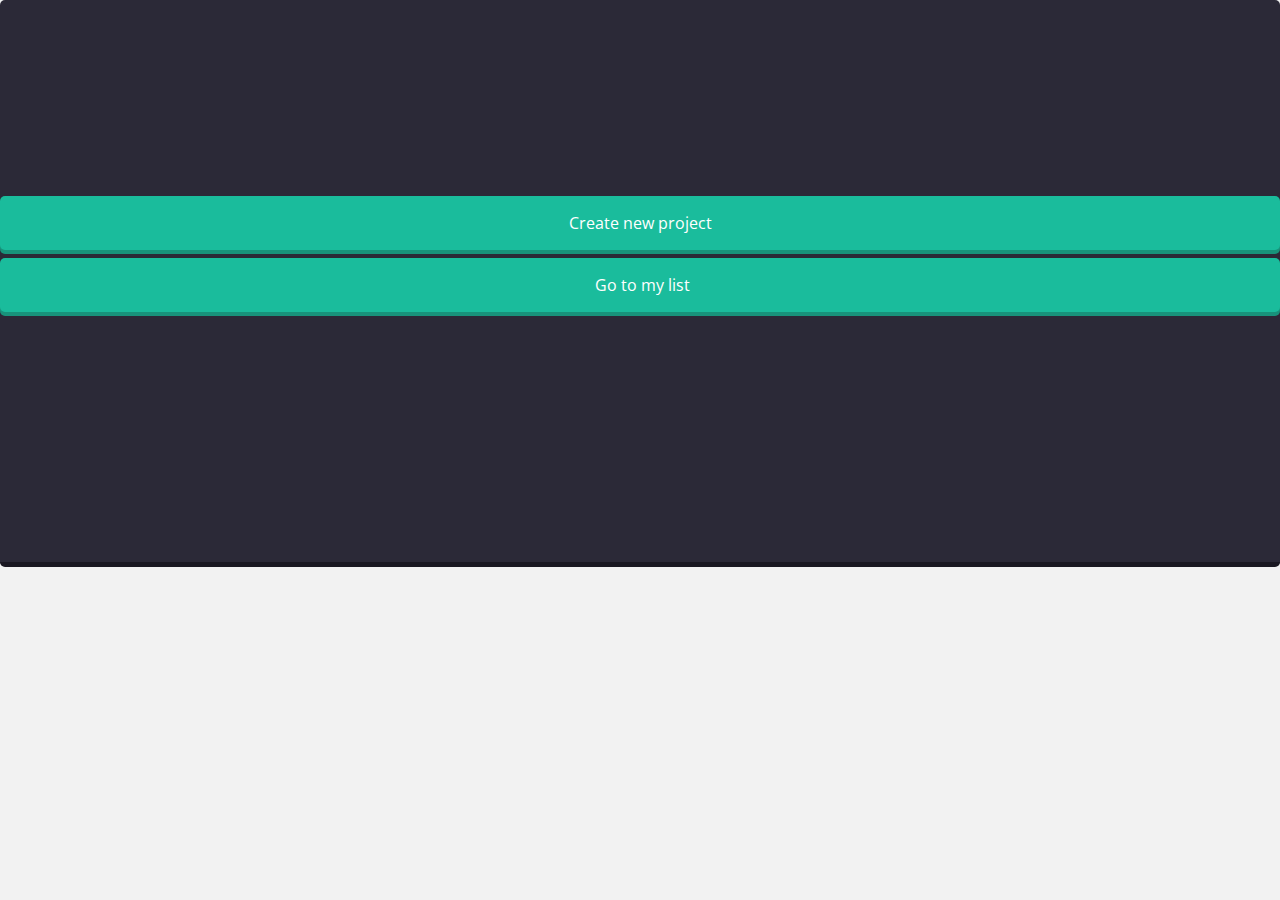
==== choose.html @ d9c46e06 "Update choose.html" ====
<!--
Author: W3layouts
Author URL: http://w3layouts.com
License: Creative Commons Attribution 3.0 Unported
License URL: http://creativecommons.org/licenses/by/3.0/
-->
<!DOCTYPE HTML>
<html>
        <head>
                <title>Tempo run</title>
                <link href="css/style.css" rel="stylesheet" type="text/css" media="all" />
                <script src="http://ajax.googleapis.com/ajax/libs/jquery/1.8.3/jquery.min.js"></script>
                <link href='http://fonts.googleapis.com/css?family=Open+Sans' rel='stylesheet' type='text/css'>
                 <meta name="viewport" content="width=device-width, initial-scale=1">
                 <link rel="stylesheet" href="css/jquery.sidr.light.css">
                 <script type="application/x-javascript"> addEventListener("load", function() { setTimeout(hideURLbar, 0); }, false); function hideURLbar(){ window.scrollTo(0,1); } </script>
                 </script>
                  <link rel="stylesheet" href="css/style.css">
                 <script src="js/jquery.sidr.min.js"></script>
                 <script type="text/javascript" src="js/login.js"></script>
                  <!----Calender -------->
                  <link rel="stylesheet" href="css/clndr.css" type="text/css" />
                  <script src="js/underscore-min.js"></script>
                  <script src= "js/moment-2.2.1.js"></script>
                  <script src="js/clndr.js"></script>
                  <script src="js/site.js"></script>
                  <!----End Calender -------->
                  <!----images-text-sliedr---->
                 <link rel="stylesheet" href="css/responsiveslides.css">
                <script src="js/responsiveslides.min.js"></script>
                  <script>
                    // You can also use "$(window).load(function() {"
                            $(function () {
                              // Slideshow 1
                              $("#slider1").responsiveSlides({
                                maxwidth: 1600,
                                speed: 600
                              });
                        });
                  </script>
                  <!---starrt-bx-slider---->
                  <!-- bxSlider Javascript file -->
                        <script src="js/jquery.bxslider.min.js"></script>
                        <!-- bxSlider CSS file -->
                        <link href="css/jquery.bxslider.css" rel="stylesheet" />
                        <script>
                                $(document).ready(function(){
                                          $('.bxslider').bxSlider();
                                });
                        </script>
                        <!----progress-meter---->
                        <script>
                                $(function() {
                                        $(".meter > span").each(function() {
                                                $(this)
                                                        .data("origWidth", $(this).width())
                                                        .width(0)
                                                        .animate({
                                                                width: $(this).data("origWidth")
                                                        }, 1200);
                                        });
                                });
                        </script>
                        <!----//progress-meter---->
                </head>
                
                <body>
                        <!---start-various----->
                      
                                              
                               <div class="various-grids">
                                <div class="various-grids-left">
                                <div class="various-grid accout-login">
                                <div class="buttons">
                                <h2></h2>
                                  <p>&nbsp;</p>
                                               <p>&nbsp;</p>
                                                <p>&nbsp;</p>
                                               <p>&nbsp;</p>
                                               <p>&nbsp;</p>
                                               <p>&nbsp;</p>
                                                <p>&nbsp;</p>
                                <div class="big-buttons">
                                        <div class="big-buttons-col1">
                                                <ul>
                                                        <li><input class="g-btngreen" type="button" value="Create new project" onclick="self.location.href='new.html'"/></li>
                                                        <li><input class="g-btngreen" type="button" value="   Go to my list  "  onclick="self.location.href='record.html'"/></li>
                                                </ul>
                                        </div>
                                         </div>
                                                                 <p>&nbsp;</p> <p>&nbsp;</p> <p>&nbsp;</p>
                                               <p>&nbsp;</p>
                                                <p>&nbsp;</p>
                                               <p>&nbsp;</p>
                                               <p>&nbsp;</p>
                                               <p>&nbsp;</p>
                                                <p>&nbsp;</p>
                                                <p>&nbsp;</p>
                                                <p>&nbsp;</p>
                                                
                                                
                                    
                                </div> </div> </div> </div>
        
                </body>
</html>
---- css/style.css ----
/* reset */
html,body,div,span,applet,object,iframe,h1,h2,h3,h4,h5,h6,p,blockquote,pre,a,abbr,acronym,address,big,cite,code,del,dfn,em,img,ins,kbd,q,s,samp,small,strike,strong,sub,sup,tt,var,b,u,i,dl,dt,dd,ol,nav ul,nav li,fieldset,form,label,legend,table,caption,tbody,tfoot,thead,tr,th,td,article,aside,canvas,details,embed,figure,figcaption,footer,header,hgroup,menu,nav,output,ruby,section,summary,time,mark,audio,video{margin:0;padding:0;border:0;font-size:100%;font:inherit;vertical-align:baseline;}
article, aside, details, figcaption, figure,footer, header, hgroup, menu, nav, section {display: block;}
ol,ul{list-style:none;margin:0px;padding:0px;}
blockquote,q{quotes:none;}
blockquote:before,blockquote:after,q:before,q:after{content:'';content:none;}
table{border-collapse:collapse;border-spacing:0;}
/* start editing from here */
a{text-decoration:none;}
.txt-rt{text-align:right;}/* text align right */
.txt-lt{text-align:left;}/* text align left */
.txt-center{text-align:center;}/* text align center */
.float-rt{float:right;}/* float right */
.float-lt{float:left;}/* float left */
.clear{clear:both;}/* clear float */
.pos-relative{position:relative;}/* Position Relative */
.pos-absolute{position:absolute;}/* Position Absolute */
.vertical-base{	vertical-align:baseline;}/* vertical align baseline */
.vertical-top{	vertical-align:top;}/* vertical align top */
nav.vertical ul li{	display:block;}/* vertical menu */
nav.horizontal ul li{	display: inline-block;}/* horizontal menu */
img{max-width:100%;}
/*end reset*/
body{
	font-family: 'Open Sans', sans-serif;
	background:#F2F2F2;
}
/*---start-wrap-----*/
.wrap{
	padding:0 10px;
}
.wrap input[type="text"],input[type="button"],input[type="submit"]{
	-webkit-appearance:none;
}
/*----start-title------*/
.title{
	text-align: center;
	margin-top: -2.2em;
	margin-left: 1em;
}
.title h1{
	font-size:1em;
	color: #2B2937;
	margin:0.5em;
	font-weight: 400;
}
/*---start-header-----*/
/*---start-frist-nav----*/
.frist-top-nav ul li{
	display: inline-block;
	float: left;
}
#mobile-header {
     display: block;
     margin-top: 0.5em;
   }
.frist-top-nav ul li a{
	color: #9095AA;
	padding:0.9em 1.5em;
	display: block;
	-webkit-transition: all 0.5s ease-in-out;
	-moz-transition: all 0.5s ease-in-out;
	-o-transition: all 0.5s ease-in-out;
	transition: all 0.5s ease-in-out;
}
.qurter-icon1{
	background: url(../images/imgs-sprit.png) no-repeat -36px -11px;
	width: 32px;
	height: 32px;
	display: inline-block;
	vertical-align: middle;
}
.mess-icon1{
	background: url(../images/imgs-sprit.png) no-repeat 4px -11px;
	width: 32px;
	height: 32px;
	display: inline-block;
	vertical-align: middle;
	margin-right: 3px;
}
.bref-icon1{
	background: url(../images/imgs-sprit.png) no-repeat -67px -11px;
	width: 32px;
	height: 32px;
	display: inline-block;
	vertical-align: middle;
	margin-right: 3px;
}
.c1{
	background: url(../images/imgs-sprit.png) no-repeat -100px 3px #FFF;
	width: 43px;
	height: 43px;
	display: inline-block;
	vertical-align: middle;
	margin-right: 3px;
	border: 2px solid #fff;
}
.menu .profile_img {
	margin-top: 3px;
}
.sub-menu ul li a{
	margin-right:3px;
}
.frist-top-nav{
	float: left;
}
.frist-top-nav ul li:first-child a{
	border-top-left-radius: 5px;
	-webkit-border-top-left-radius: 5px;
	-moz-border-top-left-radius: 5px;
	-o-border-top-left-radius: 5px;
	border-bottom-left-radius: 5px;
	-webkit-border-bottom-left-radius: 5px;
	-moz-border-bottom-left-radius: 5px;
	-o-border-bottom-left-radius: 5px;
}
.top-nav-right{
	float:right;
}
#navigation {
	background: #2B2937;
	border-radius: 5px;
	-webkit-border-radius: 5px;
	-moz-border-radius: 5px;
	-o-border-radius: 5px;
	position: relative;
	border-bottom: 3px solid #1A1822;
}
#navigation h1{
	font-family: 'Open Sans', sans-serif;
	color: #2B2937;
}
.frist-top-nav li.active a,.frist-top-nav li a:hover {
	background: #394264;
	color: #fff;
}
.mess{
	position: relative;
}
.frist-top-nav li a label{
	position: absolute;
	top:5px;
	right:9px;
	color: #FFF;
	background: #F02148;
	padding: 1px 0px 5px 7px;
	width: 13px;
	height:13px;
	border-radius: 0.8em;
	font-size: 0.8em;
	-webkit-border-radius: 0.8em;
	-moz-border-radius: 0.8em;
	-o-border-radius: 0.8em;
}
/********* profile details **********/
.profile_details{
	float:right;
	margin:0px 25px;
}
/*-------LOGIN STARTS HERE -------*/
#loginContainer {
    position:relative;
    float:left;
    padding-right:10px;
    padding-top: 19px;
}
/* Login Button */
#loginButton { 
    display:inline-block;  
    position:relative;
    z-index:30;
    cursor:pointer;
}
/* Login Button Text */
#loginButton span {
    color:#FFF; 
    font-size:1em; 
    background:url(../images/loginArrow.png) no-repeat 26px 8px;
    display:block;
    padding: 0 30px 0 0;
    font-family: 'Open Sans', sans-serif;

}
#loginButton.active span {
    background-position:26px -20px;
}
/* Login Box */
#loginBox {
    position:absolute;
    top:53px;
    right:10px;
    display:none;
    z-index:1;
}
/* Login Form */
#loginForm {
    width:200px; 
    background:#394264;
    border-radius:5px;
    -webkit-border-radius:5px;
    border-radius:5px;
    border-radius:5px;
    position:relative;
}
#loginForm:after {
	content: '';
	position: absolute;
	right: 40px;
	top: -6px;
	border-left: 6px solid rgba(0, 0, 0, 0);
	border-right: 6px solid rgba(0, 0, 0, 0);
	border-bottom: 6px solid #394264;
}
fieldset#body {
    padding:15px;
}
.profile_img{
	float:right;
}
.profile_img img{
	display:block;
	border-radius:3em;
	-webkit-border-radius:3em;
	-moz-border-radius:3em;
	-o-border-radius:3em;
	border:3px solid #50597b;
}

/*---//End-frist-nav----*/
/*---start-top-nav----*/
	.menu, .menu ul {
		margin: 0;
		padding: 0;
		list-style: none;
		font-family: 'Open Sans', sans-serif;
		font-weight:400;
	}
	.top-menu {
		background: #2DA5DA;
		border: 1px solid rgba(95, 95, 95, 0.08);
		border-radius: 0.1em;
		margin-bottom: 1.8%;
	}
	.top-left-grid{
		float: left;
		width: 63%;
	}
	.menu:before,
	.menu:after {
		content: "";
		display: table;
	}
	
	.menu:after {
		clear: both;
	}
	
	.menu {
		zoom:1;
	}
	
	.menu li {
		float: left;
		position: relative;
		border-right: 1px ridge #46B9EC;
	}
	.menu li:last-child{
		border-right:none;
	}
	.menu a {
		float: left;
		color: #010613;
		text-transform: uppercase;
		font-size:0.875em;
		text-decoration: none;
		-webkit-transition: all 0.5s ease-out;
		-moz-transition: all 0.5s ease-out;
		-ms-transition: all 0.5s ease-out;
		-o-transition: all 0.5s ease-out;
		transition: all 0.5s ease-out;
	}
	
	.menu li:hover > a {
		color: #fafafa;
	}
	
	*html .menu li a:hover { /* IE6 only */
		color: #fafafa;
	}
	
	.menu ul {
		margin: 20px 0 0 0;
		_margin: 0;
		opacity: 0;
		visibility: hidden;
		position: absolute;
		top: 82px;
		z-index: 1;
		right: -23px;
		background: #323757;
		-webkit-transition: all .2s ease-in-out;
		-moz-transition: all .2s ease-in-out;
		-ms-transition: all .2s ease-in-out;
		-o-transition: all .2s ease-in-out;
		transition: all .2s ease-in-out;
		-webkit-border-radius: 5px;
		-moz-border-radius: 5px;
		-o-border-radius: 5px;
		border-bottom: 3px solid #1A1822;
	}

	.menu li:hover > ul {
		opacity: 1;
		visibility: visible;
		margin: 0;
	}
	
	.menu ul ul {
		top: 6px;
		left: 158px;
		margin: 0 0 0 20px;
		border-radius: 5px;
		-webkit-border-radius: 5px;
		-moz-border-radius: 5px;
		-o-border-radius: 5px;
	}
	
	.menu ul li {
		float: none;
		display: block;
		border: 0;
	}
	.menu ul li:first-child{
		border-top:none;
	}
	.menu ul li:first-child a{
		border-top-left-radius: 5px;
		-webkit-border-top-left-radius: 5px;
		-moz-border-top-left-radius: 5px;
		-o-border-top-left-radius: 5px;
	}
	.menu ul li:last-child {   
		-moz-box-shadow: none;
		-webkit-box-shadow: none;
		box-shadow: none;    
	}
	.sub-menu ul li a{
		background: #323757;
		font-size: 0.8em;
		font-weight:bold;
	}
	.sub-menu ul li a span{
		margin-right:3px;
	}
	.menu ul a {    
		padding: 8px 15px;
		width: 108px;
		_height: 10px; /*IE6 only*/
		display: block;
		white-space: nowrap;
		float: none;
		text-transform: none;
	}
	
	.menu ul a:hover {
		background: #394165;
		color:#FFF;
	}
	
	.menu ul li:first-child > a {
	}
	.active-icon{
		display: block;
	}
	.menu ul li:first-child > a:after {
		content: '';
		position: absolute;
		left: 80px;
		top: -6px;
		border-left: 10px solid transparent;
		border-right:10px solid transparent;
		border-bottom:10px solid #323757;
	}
	
	.menu ul ul li:first-child a:after {
		left: -100px;
		top: 50%;
		margin-top: -6px;
		border-left: 0;	
		border-bottom:20px solid transparent;
		border-top: 20px solid transparent;
		border-right:20px solid #323757;
	}
	
	.menu ul li:first-child a:hover:after {
		border-bottom-color:#323757; 
	}
	
	.menu ul ul li:first-child a:hover:after {
		border-right-color: #323757; 
		border-bottom-color: transparent; 	
	}
	
	.menu ul li:last-child > a {
		-moz-border-radius: 0 0 3px 3px;
		-webkit-border-radius: 0 0 3px 3px;
		border-radius: 0 0 3px 3px;
	}
	
	/* Mobile */
	.menu-trigger {
		display: none;
	}
	.sub-menu img{
		border:none;
		display:inline-block;
		vertical-align:middle;
	}
	.sub-menu li a{
		color:#9095AA;
	}
	.active-icon{
		padding:3px;
		border-radius: 3em;
		-webkit-border-radius: 3em;
		-moz-border-radius: 3em;
		-o-border-radius: 3em;
		margin-top: 0.3em;
	}
	
/*---start-top-menus-----*/
.top-menus h1,.buttons h2,.check-radio-progress h2,.input-boxs h3,.text-image-carousel h3,.message-status h3,.various-grids h3,.payment-prices h3,.blog-comments-news h3,.modal-window h3,.heading-paragraphs-heading h3,.icons-list h3{
	font-size: 1.2em;
	margin: 0.5em 0;
}
/*---start-top-nav2-----*/
.top-nav2 ul li{
	display:block;
}
.top-nav2{
	width: 100%;
	background: #2B2937;
	border-radius: 5px;
	-webkit-border-radius: 5px;
	-moz-border-radius: 5px;
	-o-border-radius: 5px;
	position: relative;
	margin-top: 1.8%;
}
.top-nav2 ul li a{
	color: #9095AA;
	padding: 0.8em 1em;
	font-size:0.875em;
	display: block;
	-webkit-transition: all 0.5s ease-in-out;
	-moz-transition: all 0.5s ease-in-out;
	-o-transition: all 0.5s ease-in-out;
	transition: all 0.5s ease-in-out;
}
.top-nav2 ul li:first-child a{
	border-top-left-radius: 5px;
	-webkit-border-top-left-radius: 5px;
	-moz-border-top-left-radius: 5px;
	-o-border-top-left-radius: 5px;
	border-bottom-left-radius: 5px;
	-webkit-border-bottom-left-radius: 5px;
	-moz-border-bottom-left-radius: 5px;
	-o-border-bottom-left-radius: 5px;
}
.top-nav2 ul li:last-child a{
	border-top-right-radius: 5px;
	-webkit-border-top-right-radius: 5px;
	-moz-border-top-right-radius: 5px;
	-o-border-top-right-radius: 5px;
	border-bottom-right-radius: 5px;
	-webkit-border-bottom-right-radius: 5px;
	-moz-border-bottom-right-radius: 5px;
	-o-border-bottom-right-radius: 5px;
}
.top-nav2 li.active a, .top-nav2 li a:hover {
	background: #394264;
	color: #fff;
}
/*! Freebie Structure */
.top-nav3 {
	margin-top: 1.5em;
}
	ul.menu3
	{
		background: #2B2937;
		border-radius: 5px;
		-webkit-border-radius: 5px;
		-moz-border-radius: 5px;
		-o-border-radius: 5px;
		position: relative;
	}

	ul.menu3 li:first-child
	{
		-webkit-border-top-left-radius: 3px;
		-webkit-border-bottom-left-radius: 3px;
		-moz-border-radius-topleft: 3px;
		-moz-border-radius-bottomleft: 3px;
		border-top-left-radius: 3px;
		border-bottom-left-radius: 3px;
	}
	ul.menu3 li:last-child a
	{
		-webkit-border-top-right-radius: 3px;
		-webkit-border-bottom-right-radius: 3px;
		-moz-border-radius-topright: 3px;
		-moz-border-radius-bottomright: 3px;
		border-top-right-radius: 3px;
		border-bottom-right-radius: 3px;
	}

	ul.menu3 li
	{
		float: left;
		margin: 0;
		position: relative;
		/* Gradient */
		background:#2B2937; /* Old browsers */
	}
	ul.menu3 li:last-child{
		-webkit-border-top-right-radius: 5px;
		-webkit-border-bottom-right-radius: 5px;
		-moz-border-radius-topright: 5px;
		-moz-border-radius-bottomright: 5px;
		border-top-right-radius: 5px;
		border-bottom-right-radius: 3px;
	}
	ul.menu3 li span:not(.arrow)
	{
		display: table;
		padding: 10px 1em 8px 2em;
	}
	ul.menu3 li:first-child span:not(.arrow)
	{
		padding-left: 17px;
	}
	ul.menu3 li.active{
		background:#394264;
		border-bottom: 4px solid #252C45;
	}
	ul.menu3 li.active:hover{
		background:#2B2937;
	}
	ul.menu3 li:last-child span:not(.arrow)
	{
		display: table;
		padding: 17px;
		padding-left: 37px;
	}

	ul.menu3 li .arrow
	{
		position: absolute;
		top: 0;
		right: -23px;
		display: block;
		background: url(../images/imgs-sprit.png) no-repeat -0px -58px;
		width: 23px;
		height: 37px;
		z-index: 5;
	}
	ul.menu3 li a
	{
		color: #9095AA;
		font-size: 0.875em;
	}
		/* Mouse Events */
		ul.menu3 li:hover
		{
			color: #fff;
			background: #394264;
		}
		ul.menu3 li:active
		{
			background: #394264;
			color: #fff;
		}
		ul.menu3 li:hover .arrow
		{
			background: url(../images/imgs-sprit.png) no-repeat -0px -96px;
		}
		ul.menu3 li:active .arrow
		{
			background: url(../images/imgs-sprit.png) no-repeat -0px -96px;
		}
/*---start-top-nav4-----*/
.top-nav4 ul li{
	display:inline-block;
}
.top-nav4 ul li a{
	font-size: 0.875em;
	color: #9095AA;
	-webkit-transition: all 0.5s ease-in-out;
	-moz-transition: all 0.5s ease-in-out;
	-o-transition: all 0.5s ease-in-out;
	transition: all 0.5s ease-in-out;
	font-weight: 400;
}
.top-nav4 ul li a span{
	background: url(../images/imgs-sprit.png) no-repeat -66px -134px;
	height: 20px;
	width: 20px;
	display: inline-block;
}
.top-nav4 li.active a{ 
	background:none;
	color: #F02148;
}
.top-nav4 li a:hover{
	color: #F02148;
} 
.top-nav4 {
	margin: 0.5em 0;
}
/*---End-top-nav4-----*/
/*---start-pagenate-row-----*/
/*---start--left-pagenate-----*/
.left-pagenate {
	width:100%;
	margin-right: 2%;
	background: #2B2937;
	-webkit-border-radius: 5px;
	-moz-border-radius: 5px;
	-o-border-radius: 5px;
}
.left-frist{
	float: left;
	background: #313855;
	border-top-left-radius: 5px;
	border-bottom-left-radius: 5px;
	padding: 10px;
}
.left-frist span{
	background: url(../images/imgs-sprit.png) no-repeat 4px -136px #313855;
	height: 20px;
	width: 20px;
	display: block;
}
.left-pagenate ul li{
	display: inline-block;
	float: left;
	margin: 0 0.34em;
}
.left-pagenate ul{
	margin-top: 0.5em;
	float:left;
	margin: 0px 0.677em;
}
.left-pagenate ul li a{
	display: block;
	color: #9095AA;
	height:25px;
	line-height: 1.9em;
	width: 25px;
	text-align: center;
	font-size:0.875em;
	border-radius:30em;
	-webkit-border-radius:30em;
	-moz-border-radius:30em;
	-o-border-radius:30em;
	margin-top: 0.5em;
	
}
.left-pagenate li.active a ,.left-pagenate li a:hover{
	background: #394264;
	color: #fff;
	border-radius:30em;
	
}
.right-frist{
	float: left;
	background: #313855;
	border-top-right-radius: 5px;
	border-bottom-right-radius: 5px;
	padding: 10px;
}
.right-frist span{
	background: url(../images/imgs-sprit.png) no-repeat -22px -136px #313855;
	height: 20px;
	width: 20px;
	display: block;
}
/*---start--right-pagenate-----*/
.right-pagenate {
	width: 100%;
	margin-right: 0%;
	margin-top:1em;
}
.right-left-frist{
	background:#2B2937;
	border-top-left-radius: 5px;
	border-bottom-left-radius: 5px;
	float: left;
	padding:7px  10px;
	-webkit-border-radius: 5px;
	-moz-border-radius: 5px;
	-o-border-radius: 5px;
	border-bottom: 3px solid #1A1822;
	color: #9095AA;
	-webkit-transition: all 0.5s ease-in-out;
	-moz-transition: all 0.5s ease-in-out;
	-o-transition: all 0.5s ease-in-out;
	transition: all 0.5s ease-in-out;
}
.right-left-frist span{
	background: url(../images/imgs-sprit.png) no-repeat -41px -138px;
	height: 20px;
	width:15px;
	display: inline-block;
	vertical-align: middle;
}
.right-pagenate ul li{
	display: inline-block;
	float: left;
	margin: 0 0.33em;
}
.right-pagenate ul{
	float:left;
	margin: 0 1.5em;
}
.right-pagenate ul li a{
	display: block;
	color: #9095AA;
	padding: 7px 10px;
	background: #2B2937;
	-webkit-border-radius: 5px;
	-moz-border-radius: 5px;
	-o-border-radius: 5px;
	-webkit-transition: all 0.5s ease-in-out;
	-moz-transition: all 0.5s ease-in-out;
	-o-transition: all 0.5s ease-in-out;
	transition: all 0.5s ease-in-out;
}
.right-pagenate li.active a ,.right-pagenate li a:hover{
	background: #394264;
	color: #fff;
}
.right-frist-right{
	background: #2B2937;
	border-top-right-radius: 5px;
	border-bottom-right-radius: 5px;
	float: left;
	padding:7px 10px;
	-webkit-border-radius: 5px;
	-moz-border-radius: 5px;
	-o-border-radius: 5px;
	border-bottom: 3px solid #1A1822;
	color: #9095AA;
	-webkit-transition: all 0.5s ease-in-out;
	-moz-transition: all 0.5s ease-in-out;
	-o-transition: all 0.5s ease-in-out;
	transition: all 0.5s ease-in-out;
}
.right-frist-right span{
	background: url(../images/imgs-sprit.png) no-repeat -65px -137px;
	height: 20px;
	width: 18px;
	display: inline-block;
	vertical-align: middle;
}
.right-frist-right:hover,.right-left-frist:hover{
	color:#fff;
	background: #394264;
	border-bottom: 3px solid #252C45;
}
/*---End-pagenate-row-----*/

/*---End-header-----*/
/*---start-tabs-calender-row-----*/

/*---start-calender-----*/
/* start calender and stories */
.cal_of_storie{
	margin-top: 2.777777%;
}
.column_right_grid {
	padding: 0em 0 1em 0;
	background: #2B2937;
	background: #2B2937;
	border-radius: 5px;
	-webkit-border-radius: 5px;
	-moz-border-radius: 5px;
	-o-border-radius: 5px;
	border-bottom: 3px solid #1A1822;
	margin: 1.2em 0;
	padding-top: 0.3em;
}
.calender{
	float: none;
	width: 100%;
}
.stories{
	float:right;
	width:42.33333%;
}
.stories_text{
	padding: 21.33333% 10%;
	background: #EA6060;
}
.stories_text h3{
	width: 80%;
	margin: 0 auto;
	font-size:3em;
	color: #ffffff;
	text-transform:uppercase;
}
.btn1{
	margin-top:8%;
	text-align:center;
}
/*---//END-calender-----*/
/*----End-navigatiios-part----->
 /*---start-buttons-----*/
.big-buttons-col1{
	width: 100%;
	margin-right: 0%;
	float:none;
}
.big-buttons-col1:last-child{
	margin:0;
}
.big-buttons-col1 li{
	margin-bottom:0.5em;
}
.big-buttons input[type="button"]{
	width:100%;
}
/*---start-green-btns-----*/
.buttons input[type="button"]{
	font-family: 'Open Sans', sans-serif;
}
.g-btngreen{
	font-size: 1em;
	background: #1ABC9C;
	color: #fff;
	padding: 1em 0;
	display: inline-block;
	text-align: center;
	font-weight: 400;
	-webkit-border-radius: 5px;
	-moz-border-radius: 5px;
	-o-border-radius: 5px;
	cursor: pointer;
	box-shadow: 0 4px #18937B;
	border:none;
	outline:none;
	cursor:pointer;
}
.g-btngreen:hover{
	background: #18937B;
	box-shadow: 0 4px #0C5D4D;
}
.g-btngreen:active{
	background: #0C5D4D;
	box-shadow: 0 4px #053E33;
}
.g-btngreen:disabled{
	background: #AACFCD;
	box-shadow: 0 4px #A6C2C0;
}
.g-btnn{
	font-size: 1em;
	background: #1ABC9C;
	color: #fff;
	padding: 1em 0;
	width:240px;
	display: inline-block;
	text-align: center;
	font-weight: 400;
	-webkit-border-radius: 5px;
	-moz-border-radius: 5px;
	-o-border-radius: 5px;
	cursor: pointer;
	box-shadow: 0 4px #18937B;
	border:none;
	outline:none;
	cursor:pointer;
}
.g-btnh{
	font-size: 1em;
	background: #18937B;
	color: #fff;
	padding: 1em 0;
	width:240px;
	display: inline-block;
	text-align: center;
	font-weight: 400;
	-webkit-border-radius: 5px;
	-moz-border-radius: 5px;
	-o-border-radius: 5px;
	box-shadow: 0 4px #0C5D4D;
	border:none;
	outline:none;
	cursor:pointer;
}
.g-btna{
	font-size: 1em;
	background: #0C5D4D;
	color: #fff;
	padding: 1em 0;
	width:240px;
	display: inline-block;
	text-align: center;
	font-weight: 400;
	-webkit-border-radius: 5px;
	-moz-border-radius: 5px;
	-o-border-radius: 5px;
	box-shadow: 0 4px #053E33;
	border:none;
	outline:none;
	cursor:pointer;
}
.g-btnd{
	font-size: 1em;
	background: #AACFCD;
	color: #fff;
	padding: 1em 0;
	width:240px;
	display: inline-block;
	text-align: center;
	font-weight: 400;
	-webkit-border-radius: 5px;
	-moz-border-radius: 5px;
	-o-border-radius: 5px;
	box-shadow: 0 4px #A6C2C0;
	border:none;
	outline:none;
	cursor:pointer;
}
/*---start-Yellow-btns-----*/
.l-btnyellow{
	font-size: 1em;
	background: #EAC80D;
	color: #fff;
	padding: 1em 0;
	width:240px;
	display: inline-block;
	text-align: center;
	font-weight: 400;
	-webkit-border-radius: 5px;
	-moz-border-radius: 5px;
	-o-border-radius: 5px;
	box-shadow: 0 4px #BFA30C;
	border:none;
	outline:none;
	cursor:pointer;
}
.l-btnyellow:hover{
	background: #BFA30C;
	box-shadow: 0 4px #8C7708;
}
.l-btnyellow:active{
	background: #8C7708;
	box-shadow: 0 4px #655604;
}
.l-btnyellow:disabled{
	background: #E4D78F;
	box-shadow: 0 4px #D0C483;
}
.l-btnn{
	font-size: 1em;
	background: #EAC80D;
	color: #fff;
	padding: 1em 0;
	width:240px;
	display: inline-block;
	text-align: center;
	font-weight: 400;
	-webkit-border-radius: 5px;
	-moz-border-radius: 5px;
	-o-border-radius: 5px;
	box-shadow: 0 4px #BFA30C;
	border:none;
	outline:none;
	cursor:pointer;
}
.l-btnh{
	font-size: 1em;
	background: #BFA30C;
	color: #fff;
	padding: 1em 0;
	width:240px;
	display: inline-block;
	text-align: center;
	font-weight: 400;
	-webkit-border-radius: 5px;
	-moz-border-radius: 5px;
	-o-border-radius: 5px;
	box-shadow: 0 4px #8C7708;
	border:none;
	outline:none;
	cursor:pointer;
}
.l-btna{
	font-size: 1em;
	background: #8C7708;
	color: #fff;
	padding: 1em 0;
	width:240px;
	display: inline-block;
	text-align: center;
	font-weight: 400;
	-webkit-border-radius: 5px;
	-moz-border-radius: 5px;
	-o-border-radius: 5px;
	box-shadow: 0 4px #655604;
	border:none;
	outline:none;
	cursor:pointer;
}
.l-btnd{
	font-size: 1em;
	background: #E4D78F;
	color: #fff;
	padding: 1em 0;
	width:240px;
	display: inline-block;
	text-align: center;
	font-weight: 400;
	-webkit-border-radius: 5px;
	-moz-border-radius: 5px;
	-o-border-radius: 5px;
	box-shadow: 0 4px #D0C483;
	border:none;
	outline:none;
	cursor:pointer;
}
/*---start-blue-btns-----*/
.b-btnblue{
	font-size: 1em;
	background: #5D6A99;
	color: #fff;
	padding: 1em 0;
	width:240px;
	display: inline-block;
	text-align: center;
	font-weight: 400;
	-webkit-border-radius: 5px;
	-moz-border-radius: 5px;
	-o-border-radius: 5px;
	box-shadow: 0 4px #3D4A79;
	border:none;
	outline:none;
	cursor:pointer;
}
.b-btnblue:hover{
	background:#3D4A79;
	box-shadow: 0 4px #293357;
}
.b-btnblue:active{
	background: #293357;
	box-shadow: 0 4px #12182F;
}
.b-btnblue:disabled{
	background:#A8AFC5;
	box-shadow: 0 4px #969DB3;
}
.b-btnn{
	font-size: 1em;
	background: #5D6A99;
	color: #fff;
	padding: 1em 0;
	width:240px;
	display: inline-block;
	text-align: center;
	font-weight: 400;
	-webkit-border-radius: 5px;
	-moz-border-radius: 5px;
	-o-border-radius: 5px;
	box-shadow: 0 4px #3D4A79;
	border:none;
	outline:none;
	cursor:pointer;
}
.b-btnh{
	font-size: 1em;
	background: #3D4A79;
	color: #fff;
	padding: 1em 0;
	width:240px;
	display: inline-block;
	text-align: center;
	font-weight: 400;
	-webkit-border-radius: 5px;
	-moz-border-radius: 5px;
	-o-border-radius: 5px;
	box-shadow: 0 4px #293357;
	border:none;
	outline:none;
	cursor:pointer;
}
.b-btna{
	font-size: 1em;
	background: #293357;
	color: #fff;
	padding: 1em 0;
	width:240px;
	display: inline-block;
	text-align: center;
	font-weight: 400;
	-webkit-border-radius: 5px;
	-moz-border-radius: 5px;
	-o-border-radius: 5px;
	box-shadow: 0 4px #12182F;
	border:none;
	outline:none;
	cursor:pointer;
}
.b-btnd{
	font-size: 1em;
	background: #A8AFC5;
	color: #fff;
	padding: 1em 0;
	width:240px;
	display: inline-block;
	text-align: center;
	font-weight: 400;
	-webkit-border-radius: 5px;
	-moz-border-radius: 5px;
	-o-border-radius: 5px;
	box-shadow: 0 4px #969DB3;
	border:none;
	outline:none;
	cursor:pointer;
}
/*---start-red-btns-----*/
.r-btnred{
	font-size: 1em;
	background: #E52C39;
	color: #fff;
	padding: 1em 0;
	width:240px;
	display: inline-block;
	text-align: center;
	font-weight: 400;
	-webkit-border-radius: 5px;
	-moz-border-radius: 5px;
	-o-border-radius: 5px;
	box-shadow: 0 4px #AA1A24;
	border:none;
	outline:none;
	cursor:pointer;
}
.r-btnred:hover{
	background:#AA1A24;
	box-shadow: 0 4px #760D15;
}
.r-btnred:active{
	background: #760D15;
	box-shadow: 0 4px #4B050B;
}
.r-btnred:disabled{
	background:#E59197;
	box-shadow: 0 4px #D47D83;
}
.r-btnn{
	font-size: 1em;
	background: #E52C39;
	color: #fff;
	padding: 1em 0;
	width:240px;
	display: inline-block;
	text-align: center;
	font-weight: 400;
	-webkit-border-radius: 5px;
	-moz-border-radius: 5px;
	-o-border-radius: 5px;
	box-shadow: 0 4px #AA1A24;
	border:none;
	outline:none;
	cursor:pointer;
}
.r-btnh{
	font-size: 1em;
	background: #AA1A24;
	color: #fff;
	padding: 1em 0;
	width:240px;
	display: inline-block;
	text-align: center;
	font-weight: 400;
	-webkit-border-radius: 5px;
	-moz-border-radius: 5px;
	-o-border-radius: 5px;
	box-shadow: 0 4px #760D15;
	border:none;
	outline:none;
	cursor:pointer;
}
.r-btna{
	font-size: 1em;
	background: #760D15;
	color: #fff;
	padding: 1em 0;
	width:240px;
	display: inline-block;
	text-align: center;
	font-weight: 400;
	-webkit-border-radius: 5px;
	-moz-border-radius: 5px;
	-o-border-radius: 5px;
	box-shadow: 0 4px #4B050B;
	border:none;
	outline:none;
	cursor:pointer;
}
.r-btnd{
	font-size: 1em;
	background: #E59197;
	color: #fff;
	padding: 1em 0;
	width:240px;
	display: inline-block;
	text-align: center;
	font-weight: 400;
	-webkit-border-radius: 5px;
	-moz-border-radius: 5px;
	-o-border-radius: 5px;
	box-shadow: 0 4px #D47D83;
	border:none;
	outline:none;
	cursor:pointer;
}
 /*---End-buttons-----*/
/*---start-connect-social------*/
.connect-social{
	margin: 1em 0 2em 0;
}
.connect-social ul li{
	display: block;
	margin-right: 0%;
}
.connect-social ul li:last-child{
	margin:0;
}
.connect-social ul li a{
	-webkit-border-radius: 5px;
	-moz-border-radius: 5px;
	-o-border-radius: 5px;
	color: #FFF;
	font-size: 0.89em;
	display: block;
	line-height: 2em;
	width:70%;
	margin: 1em auto;
	padding: 4.5px 0 4.5px 20px;
}
/*----*/
.cface img{
	vertical-align: middle;
	border-right: 1px solid #054383;
	padding: 0.45em 0.6em;
	margin-right: 9px;
}
.cface{
	background-color: #014B96;
	font-family: 'Open Sans', sans-serif;
	font-size: 12px;
	text-decoration: none;
	color: #fff;
	position: relative;
	padding:0px 20px;
	border-left: solid 1px #034497;
	-webkit-border-top-right-radius: 5px;
	-webkit-border-bottom-right-radius: 5px;
	-moz-border-radius-topright: 5px;
	-moz-border-radius-bottomright: 5px;
	border-top-right-radius: 5px;
	border-bottom-right-radius: 5px;
	-webkit-box-shadow: inset 0px 1px 0px #014B96, 0px 5px 0px 0px #113153, 0px 10px 5px #777;
	-moz-box-shadow: inset 0px 1px 0px #014B96, 0px 5px 0px 0px #113153, 0px 10px 5px #777;
	-o-box-shadow: inset 0px 1px 0px #014B96, 0px 5px 0px 0px #113153, 0px 10px 5px #777;
	box-shadow: inset 0px 1px 0px #014B96, 0px 5px 0px 0px #113153, 0px 10px 5px #777;
	/*----*/
	/* Note: This gradient may render differently in browsers that don't support the unprefixed gradient syntax */

	/* IE10 Consumer Preview */ 
	background-image: -ms-linear-gradient(top left, #014B96 0%, #014B96 100%);
	
	/* Mozilla Firefox */ 
	background-image: -moz-linear-gradient(top left, #014B96 0%, #014B96 100%);
	
	/* Opera */ 
	background-image: -o-linear-gradient(top left, #014B96 0%, #014B96 100%);
	
	/* Webkit (Safari/Chrome 10) */ 
	background-image: -webkit-gradient(linear, left top, right bottom, color-stop(0, #014B96), color-stop(1, #014B96));
	
	/* Webkit (Chrome 11+) */ 
	background-image: -webkit-linear-gradient(top left, #014B96 0%, #014B96 100%);
	
	/* W3C Markup, IE10 Release Preview */ 
	background-image: linear-gradient(to bottom right, #014B96 0%, #014B96 100%);
	margin-left: 37px;
}
.cface:active{
	top: 3px;
	background: #014b96; /* Old browsers */
	background: -moz-linear-gradient(top,  #014b96 0%, #024b93 100%); /* FF3.6+ */
	background: -webkit-gradient(linear, left top, left bottom, color-stop(0%,#014b96), color-stop(100%,#024b93)); /* Chrome,Safari4+ */
	background: -webkit-linear-gradient(top,  #014b96 0%,#024b93 100%); /* Chrome10+,Safari5.1+ */
	background: -o-linear-gradient(top,  #014b96 0%,#024b93 100%); /* Opera 11.10+ */
	background: -ms-linear-gradient(top,  #014b96 0%,#024b93 100%); /* IE10+ */
	background: linear-gradient(to bottom,  #014b96 0%,#024b93 100%); /* W3C */
	filter: progid:DXImageTransform.Microsoft.gradient( startColorstr='#014b96', endColorstr='#024b93',GradientType=0 ); /* IE6-9 */
	-webkit-box-shadow: inset 0px 1px 0px #014b96, 0px 2px 0px 0px #014b96, 0px 5px 3px #999;
}
.cface::before {
	background-color: #2561b4;
	content:url(../images/cfacebook.png) no-repeat;
	width: 35px;
	max-height: 29px;
	height: 100%;
	position: absolute;
	display: block;
	padding: 4px 1px;
	top: 0px;
	left: -33px;
	font-size: 16px;
	font-weight: bold;
	color: #8fd1ea;
	text-shadow: 1px 1px 0px #07526e;
	border-right: solid 1px #034497;
	/* IE10 Consumer Preview */ 
	background-image: -ms-linear-gradient(top left, #014B96 0%, #014B96 100%);
	
	/* Mozilla Firefox */ 
	background-image: -moz-linear-gradient(top left, #014B96 0%, #014B96 100%);
	
	/* Opera */ 
	background-image: -o-linear-gradient(top left, #014B96 0%, #014B96 100%);
	
	/* Webkit (Safari/Chrome 10) */ 
	background-image: -webkit-gradient(linear, left top, right bottom, color-stop(0, #014B96), color-stop(1, #014B96));
	
	/* Webkit (Chrome 11+) */ 
	background-image: -webkit-linear-gradient(top left, #014B96 0%, #014B96 100%);
	
	/* W3C Markup, IE10 Release Preview */ 
	background-image: linear-gradient(to bottom right, #014B96 0%, #014B96 100%);;
	-webkit-border-top-left-radius: 5px;
	-webkit-border-bottom-left-radius: 5px;
	-moz-border-radius-topleft: 5px;
	-moz-border-radius-bottomleft: 5px;
	border-top-left-radius: 5px;
	border-bottom-left-radius: 5px;
	-webkit-box-shadow: inset 0px 1px 0px #014B96, 0px 5px 0px 0px #113153, 0px 10px 5px #777;
	-moz-box-shadow: inset 0px 1px 0px #014B96, 0px 5px 0px 0px #113153, 0px 10px 5px #777;
	-o-box-shadow: inset 0px 1px 0px #014B96, 0px 5px 0px 0px #113153, 0px 10px 5px #777;
	box-shadow: inset 0px 1px 0px #014B96, 0px 5px 0px 0px #113153, 0px 10px 5px #777;
}
.cface:active::before {
	top: -3px;
	-webkit-box-shadow: inset 0px 1px 0px #014B96, 0px 5px 0px 0px #113153, 0px 10px 5px #777;
	-moz-box-shadow: inset 0px 1px 0px #014B96, 0px 5px 0px 0px #113153, 0px 10px 5px #777;
	-o-box-shadow: inset 0px 1px 0px #014B96, 0px 5px 0px 0px #113153, 0px 10px 5px #777;
	box-shadow: inset 0px 1px 0px #014B96, 0px 5px 0px 0px #113153, 0px 10px 5px #777;
}
/*----*/
.ctwitt{
	background-color: #31AAE1;
	font-family: 'Open Sans', sans-serif;
	font-size: 12px;
	text-decoration: none;
	color: #fff;
	position: relative;
	padding:0px 20px;
	border-left: solid 1px #31AAE1;
	-webkit-border-top-right-radius: 5px;
	-webkit-border-bottom-right-radius: 5px;
	-moz-border-radius-topright: 5px;
	-moz-border-radius-bottomright: 5px;
	border-top-right-radius: 5px;
	border-bottom-right-radius: 5px;
	-webkit-box-shadow: inset 0px 1px 0px #32A8DE, 0px 5px 0px 0px #006594, 0px 10px 5px #777;
	-moz-box-shadow: inset 0px 1px 0px #32A8DE, 0px 5px 0px 0px #006594, 0px 10px 5px #777;
	-o-box-shadow: inset 0px 1px 0px #32A8DE, 0px 5px 0px 0px #006594, 0px 10px 5px #777;
	box-shadow: inset 0px 1px 0px #32A8DE, 0px 5px 0px 0px #006594, 0px 10px 5px #777;
	/*----*/
	/* Note: This gradient may render differently in browsers that don't support the unprefixed gradient syntax */
	/* IE10 Consumer Preview */ 
	background-image: -ms-linear-gradient(top left, #31AAE1 0%, #31AAE1 100%);
	
	/* Mozilla Firefox */ 
	background-image: -moz-linear-gradient(top left, #31AAE1 0%, #31AAE1 100%);
	
	/* Opera */ 
	background-image: -o-linear-gradient(top left, #31AAE1 0%, #31AAE1 100%);
	
	/* Webkit (Safari/Chrome 10) */ 
	background-image: -webkit-gradient(linear, left top, right bottom, color-stop(0, #31AAE1), color-stop(1, #31AAE1));
	
	/* Webkit (Chrome 11+) */ 
	background-image: -webkit-linear-gradient(top left, #31AAE1 0%, #31AAE1 100%);
	
	/* W3C Markup, IE10 Release Preview */ 
	background-image: linear-gradient(to bottom right, #31AAE1 0%, #31AAE1 100%);
	margin-left: 37px;
	
}
.ctwitt:active{
	top: 3px;
	background: #31AAE1; /* Old browsers */
	/* Note: This gradient may render differently in browsers that don't support the unprefixed gradient syntax */
	/* IE10 Consumer Preview */ 
	background-image: -ms-linear-gradient(bottom right, #31AAE1 0%, #31AAE1 100%);
	
	/* Mozilla Firefox */ 
	background-image: -moz-linear-gradient(bottom right, #31AAE1 0%, #31AAE1 100%);
	
	/* Opera */ 
	background-image: -o-linear-gradient(bottom right, #31AAE1 0%, #31AAE1 100%);
	
	/* Webkit (Safari/Chrome 10) */ 
	background-image: -webkit-gradient(linear, right bottom, left top, color-stop(0, #31AAE1), color-stop(1, #31AAE1));
	
	/* Webkit (Chrome 11+) */ 
	background-image: -webkit-linear-gradient(bottom right, #31AAE1 0%, #31AAE1 100%);
	
	/* W3C Markup, IE10 Release Preview */ 
	background-image: linear-gradient(to top left, #31AAE1 0%, #31AAE1 100%);
	-webkit-box-shadow: inset 0px 1px 0px #31AAE1 , 0px 2px 0px 0px #31AAE1, 0px 5px 3px #999;
	-moz-box-shadow: inset 0px 1px 0px #31AAE1 , 0px 2px 0px 0px #31AAE1, 0px 5px 3px #999;
	-o-box-shadow: inset 0px 1px 0px #31AAE1 , 0px 2px 0px 0px #31AAE1, 0px 5px 3px #999;
	box-shadow: inset 0px 1px 0px #31AAE1 , 0px 2px 0px 0px #31AAE1, 0px 5px 3px #999;
}
.ctwitt:before{
	background-color: #2561b4;
	content:url(../images/ctwitter.png) no-repeat;
	width: 35px;
	max-height: 29px;
	height: 100%;
	position: absolute;
	display: block;
	padding: 4px 1px;
	top: 0px;
	left: -33px;
	font-size: 16px;
	font-weight: bold;
	color: #8fd1ea;
	text-shadow: 1px 1px 0px #31AAE1;
	border-right: solid 1px #138AC0;
	-webkit-box-shadow: inset 0px 1px 0px #32A8DE, 0px 5px 0px 0px #006594, 0px 10px 5px #777;
	-moz-box-shadow: inset 0px 1px 0px #32A8DE, 0px 5px 0px 0px #006594, 0px 10px 5px #777;
	-o-box-shadow: inset 0px 1px 0px #32A8DE, 0px 5px 0px 0px #006594, 0px 10px 5px #777;
	box-shadow: inset 0px 1px 0px #32A8DE, 0px 5px 0px 0px #006594, 0px 10px 5px #777;
	/*----*/
	/* Note: This gradient may render differently in browsers that don't support the unprefixed gradient syntax */
	/* IE10 Consumer Preview */ 
	background-image: -ms-linear-gradient(top left, #31AAE1 0%, #31AAE1 100%);
	
	/* Mozilla Firefox */ 
	background-image: -moz-linear-gradient(top left, #31AAE1 0%, #31AAE1 100%);
	
	/* Opera */ 
	background-image: -o-linear-gradient(top left, #31AAE1 0%, #31AAE1 100%);
	
	/* Webkit (Safari/Chrome 10) */ 
	background-image: -webkit-gradient(linear, left top, right bottom, color-stop(0, #31AAE1), color-stop(1, #31AAE1));
	
	/* Webkit (Chrome 11+) */ 
	background-image: -webkit-linear-gradient(top left, #31AAE1 0%, #31AAE1 100%);
	
	/* W3C Markup, IE10 Release Preview */ 
	background-image: linear-gradient(to bottom right, #31AAE1 0%, #31AAE1 100%);
	-webkit-border-top-left-radius: 5px;
	-webkit-border-bottom-left-radius: 5px;
	-moz-border-radius-topleft: 5px;
	-moz-border-radius-bottomleft: 5px;
	border-top-left-radius: 5px;
	border-bottom-left-radius: 5px;
}
.ctwitt:active::before {
	top: -3px;
	-webkit-box-shadow: inset 0px 1px 0px #32A8DE, 0px 5px 0px 0px #006594, 0px 10px 5px #777;
	-moz-box-shadow: inset 0px 1px 0px #32A8DE, 0px 5px 0px 0px #006594, 0px 10px 5px #777;
	-o-box-shadow: inset 0px 1px 0px #32A8DE, 0px 5px 0px 0px #006594, 0px 10px 5px #777;
	box-shadow: inset 0px 1px 0px #32A8DE, 0px 5px 0px 0px #006594, 0px 10px 5px #777;
}
.ctwitt img{
	vertical-align: middle;
	border-right: 1px solid #006594;
	padding: 0.45em 0.6em;
	margin-right: 9px;
}
/*----*/
.cgoogle{
	background-color: #DF4A33;
	font-family: 'Open Sans', sans-serif;
	font-size: 12px;
	text-decoration: none;
	color: #fff;
	position: relative;
	padding: 0px 20px;
	border-left: solid 1px #cf4a36;
	-webkit-border-top-right-radius: 5px;
	-webkit-border-bottom-right-radius: 5px;
	-moz-border-radius-topright: 5px;
	-moz-border-radius-bottomright: 5px;
	border-top-right-radius: 5px;
	border-bottom-right-radius: 5px;
	-webkit-box-shadow: inset 0px 1px 0px #CF4A36, 0px 5px 0px 0px #8B4237, 0px 10px 5px #777;
	-moz-box-shadow: inset 0px 1px 0px #CF4A36, 0px 5px 0px 0px #8B4237, 0px 10px 5px #777;
	-o-box-shadow: inset 0px 1px 0px #CF4A36, 0px 5px 0px 0px #8B4237, 0px 10px 5px #777;
	box-shadow: inset 0px 1px 0px #CF4A36, 0px 5px 0px 0px #8B4237, 0px 10px 5px #777;
	background-image: -ms-linear-gradient(top left, #DF4A33 0%, #DF4A33 100%);
	background-image: -moz-linear-gradient(top left, #DF4A33 0%, #DF4A33 100%);
	background-image: -o-linear-gradient(top left, #DF4A33 0%, #DF4A33 100%);
	background-image: -webkit-gradient(linear, left top, right bottom, color-stop(0, #DF4A33), color-stop(1, #DF4A33));
	background-image: -webkit-linear-gradient(top left, #DF4A33 0%, #DF4A33 100%);
	background-image: linear-gradient(to bottom right, #DF4A33 0%, #DF4A33 100%);
	margin-left: 37px;
}
.cgoogle:active{
	top: 3px;
	background: #DF4A33; /* Old browsers */
	/* Note: This gradient may render differently in browsers that don't support the unprefixed gradient syntax */
	/* IE10 Consumer Preview */ 
	background-image: -ms-linear-gradient(top left, #DF4A33 0%, #DF4A33 100%);
	
	/* Mozilla Firefox */ 
	background-image: -moz-linear-gradient(top left, #DF4A33 0%, #DF4A33 100%);
	
	/* Opera */ 
	background-image: -o-linear-gradient(top left, #DF4A33 0%, #DF4A33 100%);
	
	/* Webkit (Safari/Chrome 10) */ 
	background-image: -webkit-gradient(linear, left top, right bottom, color-stop(0, #DF4A33), color-stop(1, #DF4A33));
	
	/* Webkit (Chrome 11+) */ 
	background-image: -webkit-linear-gradient(top left, #DF4A33 0%, #DF4A33 100%);
	
	/* W3C Markup, IE10 Release Preview */ 
	background-image: linear-gradient(to bottom right, #DF4A33 0%, #DF4A33 100%);
	-webkit-box-shadow: inset 0px 1px 0px #DF4A33 , 0px 2px 0px 0px #DF4A33, 0px 5px 3px #999;
	-moz-box-shadow: inset 0px 1px 0px #DF4A33 , 0px 2px 0px 0px #DF4A33, 0px 5px 3px #999;
	-o-box-shadow: inset 0px 1px 0px #DF4A33 , 0px 2px 0px 0px #DF4A33, 0px 5px 3px #999;
	box-shadow: inset 0px 1px 0px #DF4A33 , 0px 2px 0px 0px #DF4A33, 0px 5px 3px #999;
}
.cgoogle:before{
	background-color:#CF4A36;
	content:url(../images/cgoogle.png) no-repeat;
	width: 35px;
	max-height: 29px;
	height: 100%;
	position: absolute;
	display: block;
	padding: 4px 1px;
	top: 0px;
	left: -33px;
	font-size: 16px;
	font-weight: bold;
	color: #8fd1ea;
	text-shadow: 1px 1px 0px #CF4A36;
	border-right: solid 1px #CF4A36;
	-webkit-box-shadow: inset 0px 1px 0px #CF4A36, 0px 5px 0px 0px #8B4237, 0px 10px 5px #777;
	-moz-box-shadow: inset 0px 1px 0px #CF4A36, 0px 5px 0px 0px #8B4237, 0px 10px 5px #777;
	-o-box-shadow: inset 0px 1px 0px #CF4A36, 0px 5px 0px 0px #8B4237, 0px 10px 5px #777;
	box-shadow: inset 0px 1px 0px #CF4A36, 0px 5px 0px 0px #8B4237, 0px 10px 5px #777;
	background-image: -ms-linear-gradient(top left, #DF4A33 0%, #DF4A33 100%);
	background-image: -moz-linear-gradient(top left, #DF4A33 0%, #DF4A33 100%);
	background-image: -o-linear-gradient(top left, #DF4A33 0%, #DF4A33 100%);
	background-image: -webkit-gradient(linear, left top, right bottom, color-stop(0, #DF4A33), color-stop(1, #DF4A33));
	background-image: -webkit-linear-gradient(top left, #DF4A33 0%, #DF4A33 100%);
	background-image: linear-gradient(to bottom right, #DF4A33 0%, #DF4A33 100%);
	-webkit-border-top-left-radius: 5px;
	-webkit-border-bottom-left-radius: 5px;
	-moz-border-radius-topleft: 5px;
	-moz-border-radius-bottomleft: 5px;
	border-top-left-radius: 5px;
	border-bottom-left-radius: 5px;
}
.cgoogle:active::before {
	top: -3px;
	-webkit-box-shadow: inset 0px 1px 0px #CF4A36, 0px 5px 0px 0px #8B4237, 0px 10px 5px #777;
	-moz-box-shadow: inset 0px 1px 0px #CF4A36, 0px 5px 0px 0px #8B4237, 0px 10px 5px #777;
	-o-box-shadow: inset 0px 1px 0px #CF4A36, 0px 5px 0px 0px #8B4237, 0px 10px 5px #777;
	box-shadow: inset 0px 1px 0px #CF4A36, 0px 5px 0px 0px #8B4237, 0px 10px 5px #777;
}

.cgoogle img{
	vertical-align: middle;
	border-right: 1px solid #961500;
	padding: 0.45em 0.6em;
	margin-right: 9px;
}
/*----*/
/*----*/
.cin{
	background-color: #0076B3;
	font-family: 'Open Sans', sans-serif;
	font-size: 12px;
	text-decoration: none;
	color: #fff;
	position: relative;
	padding: 0px 20px;
	border-left: solid 1px #0076B3;
	-webkit-border-top-right-radius: 5px;
	-webkit-border-bottom-right-radius: 5px;
	-moz-border-radius-topright: 5px;
	-moz-border-radius-bottomright: 5px;
	border-top-right-radius: 5px;
	border-bottom-right-radius: 5px;
	-webkit-box-shadow: inset 0px 1px 0px #0076B3, 0px 5px 0px 0px #1B455A, 0px 10px 5px #777;
	-moz-box-shadow: inset 0px 1px 0px #0076B3, 0px 5px 0px 0px #1B455A, 0px 10px 5px #777;
	-o-box-shadow: inset 0px 1px 0px #0076B3, 0px 5px 0px 0px #1B455A, 0px 10px 5px #777;
	box-shadow: inset 0px 1px 0px #0076B3, 0px 5px 0px 0px #1B455A, 0px 10px 5px #777;
	/* Note: This gradient may render differently in browsers that don't support the unprefixed gradient syntax */

	/* IE10 Consumer Preview */ 
	background-image: -ms-linear-gradient(top left, #0076B3 0%, #0076B3 100%);
	
	/* Mozilla Firefox */ 
	background-image: -moz-linear-gradient(top left, #0076B3 0%, #0076B3 100%);
	
	/* Opera */ 
	background-image: -o-linear-gradient(top left, #0076B3 0%, #0076B3 100%);
	
	/* Webkit (Safari/Chrome 10) */ 
	background-image: -webkit-gradient(linear, left top, right bottom, color-stop(0, #0076B3), color-stop(1, #0076B3));
	
	/* Webkit (Chrome 11+) */ 
	background-image: -webkit-linear-gradient(top left, #0076B3 0%, #0076B3 100%);
	
	/* W3C Markup, IE10 Release Preview */ 
	background-image: linear-gradient(to bottom right, #0076B3 0%, #0076B3 100%);
	margin-left: 37px;
}
.cin:active{
	top: 3px;
	background: #0076B3; /* Old browsers */
	/* IE10 Consumer Preview */ 
	background-image: -ms-linear-gradient(top left, #0076B3 0%, #0076B3 100%);
	
	/* Mozilla Firefox */ 
	background-image: -moz-linear-gradient(top left, #0076B3 0%, #0076B3 100%);
	
	/* Opera */ 
	background-image: -o-linear-gradient(top left, #0076B3 0%, #0076B3 100%);
	
	/* Webkit (Safari/Chrome 10) */ 
	background-image: -webkit-gradient(linear, left top, right bottom, color-stop(0, #0076B3), color-stop(1, #0076B3));
	
	/* Webkit (Chrome 11+) */ 
	background-image: -webkit-linear-gradient(top left, #0076B3 0%, #0076B3 100%);
	
	/* W3C Markup, IE10 Release Preview */ 
	background-image: linear-gradient(to bottom right, #0076B3 0%, #0076B3 100%);
	-webkit-box-shadow: inset 0px 1px 0px #0076B3 , 0px 2px 0px 0px #0076B3, 0px 5px 3px #999;
	-moz-box-shadow: inset 0px 1px 0px #0076B3 , 0px 2px 0px 0px #0076B3, 0px 5px 3px #999;
	-o-box-shadow: inset 0px 1px 0px #0076B3 , 0px 2px 0px 0px #0076B3, 0px 5px 3px #999;
	box-shadow: inset 0px 1px 0px #0076B3 , 0px 2px 0px 0px #0076B3, 0px 5px 3px #999;
}
.cin:before{
	background-color:#0076B3;
	content:url(../images/cin.png) no-repeat;
	width: 35px;
	max-height: 29px;
	height: 100%;
	position: absolute;
	display: block;
	padding: 4px 1px;
	top: 0px;
	left: -33px;
	font-size: 16px;
	font-weight: bold;
	color: #8fd1ea;
	text-shadow: 1px 1px 0px #0076B3;
	border-right:solid 1px #3B8EB9;
	--webkit-box-shadow: inset 0px 1px 0px #0076B3, 0px 5px 0px 0px #1B455A, 0px 10px 5px #777;
	-moz-box-shadow: inset 0px 1px 0px #0076B3, 0px 5px 0px 0px #1B455A, 0px 10px 5px #777;
	-o-box-shadow: inset 0px 1px 0px #0076B3, 0px 5px 0px 0px #1B455A, 0px 10px 5px #777;
	box-shadow: inset 0px 1px 0px #0076B3, 0px 5px 0px 0px #1B455A, 0px 10px 5px #777;
	/* Note: This gradient may render differently in browsers that don't support the unprefixed gradient syntax */

	/* IE10 Consumer Preview */ 
	background-image: -ms-linear-gradient(top left, #0076B3 0%, #0076B3 100%);
	
	/* Mozilla Firefox */ 
	background-image: -moz-linear-gradient(top left, #0076B3 0%, #0076B3 100%);
	
	/* Opera */ 
	background-image: -o-linear-gradient(top left, #0076B3 0%, #0076B3 100%);
	
	/* Webkit (Safari/Chrome 10) */ 
	background-image: -webkit-gradient(linear, left top, right bottom, color-stop(0, #0076B3), color-stop(1, #0076B3));
	
	/* Webkit (Chrome 11+) */ 
	background-image: -webkit-linear-gradient(top left, #0076B3 0%, #0076B3 100%);
	
	/* W3C Markup, IE10 Release Preview */ 
	background-image: linear-gradient(to bottom right, #0076B3 0%, #0076B3 100%);
	-webkit-border-top-left-radius: 5px;
	-webkit-border-bottom-left-radius: 5px;
	-moz-border-radius-topleft: 5px;
	-moz-border-radius-bottomleft: 5px;
	border-top-left-radius: 5px;
	border-bottom-left-radius: 5px;
}
.cin:active::before {
	top: -3px;
	-webkit-box-shadow: inset 0px 1px 0px #0076B3, 0px 5px 0px 0px #1B455A, 0px 10px 5px #777;
	-moz-box-shadow: inset 0px 1px 0px #0076B3, 0px 5px 0px 0px #1B455A, 0px 10px 5px #777;
	-o-box-shadow: inset 0px 1px 0px #0076B3, 0px 5px 0px 0px #1B455A, 0px 10px 5px #777;
	box-shadow: inset 0px 1px 0px #0076B3, 0px 5px 0px 0px #1B455A, 0px 10px 5px #777;
}
/*----*/
.cin img{
	vertical-align: middle;
	border-right: 1px solid #035985;
	padding: 0.45em 0.6em;
	margin-right: 9px;
}
/*---startr-like-social------*/
.like-social{
	margin:1em 0;
}
.like-social ul li{
	display:block;
	margin-right:0%;
	margin-bottom:0.5em;
}
.like-social li a img{
	vertical-align: middle;
	padding: 0.5em;
	display: inline-block;
	padding-left: 1em;
}
.like-social li a{
	width: 100%;
}
.lface{
	font-size: 0.89em;
	background: #014B96;
	border-bottom: 3px solid #002C59;
	height: 33px;
	-webkit-border-radius: 5px;
	-moz-border-radius: 5px;
	-o-border-radius: 5px;
	padding-top: 1px;
	color: #FFF;
	display: block;
}
.lface img{
	padding:0.5em;
}
.lface span{
	font-weight:bold;
	margin-left: 1em;
}
.lface label{
	border-left: 1px solid #054383;
	text-align: right;
	padding: .4em 1em;
	margin-left: 1em;
}
/*----*/
.ltweet{
	font-size: 0.89em;
	background: #31AAE1;
	border-bottom: 3px solid #006594;
	height: 33px;
	-webkit-border-radius: 5px;
	-moz-border-radius: 5px;
	-o-border-radius: 5px;
	padding-top: 1px;
	color: #FFF;
	display: block;
}
.ltweet img{
	padding:0.5em;
}
.ltweet span{
	font-weight:bold;
	margin-left: 1em;
}
.ltweet label{
	text-align: right;
	padding: .4em 1em;
	margin-left: 1em;
	border-left: 1px solid #188BC0;
}
/*----*/
.lgoogle{
	font-size: 0.89em;
	background: #DF4A32;
	border-bottom: 3px solid #961500;
	height: 33px;
	-webkit-border-radius: 5px;
	-moz-border-radius: 5px;
	-o-border-radius: 5px;
	padding-top: 1px;
	color: #FFF;
	display: block;
}
.lgoogle img{
	padding:0.5em;
}
.lgoogle span{
	font-weight:bold;
	margin-left: 1em;
}
.lgoogle label{
	border-left: 1px solid #961500;
	text-align: right;
	padding: .4em 1em;
	margin-left: 1em;
}
/*----*/
.lin{
	font-size: 0.89em;
	background: #0076B3;
	border-bottom: 3px solid #003D5C;
	height: 33px;
	-webkit-border-radius: 5px;
	-moz-border-radius: 5px;
	-o-border-radius: 5px;
	padding-top: 1px;
	color: #FFF;
	display: block;
}
.lin img{
	padding:0.5em;
}
.lin span{
	font-weight:bold;
	margin-left: 1em;
}
.lin label{
	border-left: 1px solid #003D5C;
	text-align: right;
	padding: .4em 1em;
	margin-left: 1em;
}
/*----*/
.lpin{
	font-size: 0.89em;
	background: #C91517;
	border-bottom: 3px solid #67090A;
	height: 33px;
	-webkit-border-radius: 5px;
	-moz-border-radius: 5px;
	-o-border-radius: 5px;
	padding-top: 1px;
	color: #FFF;
	display: block;
}
.lpin img{
	padding:0.5em;
}
.lpin span{
	font-weight:bold;
	margin-left: 1em;
}
.lpin label{
	border-left: 1px solid #67090A;
	text-align: right;
	padding: .4em 1em;
	margin-left: 1em;
}
/*-----start-checkboxs-----*/
.uncheked{
	height:20px;
	width:20px;
	display:block;
	background:url(../images/check-sprit.png) no-repeat;
}
.cheked{
	height:20px;
	width:20px;
	display:block;
	background:url(../images/check-sprit.png) no-repeat 50% 50%;
}
.disabled{
	height:20px;
	width:20px;
	display:block;
	background:url(../images/check-sprit.png) no-repeat 0% 100%;
}
.checkbox-grid-left input[type="checkbox"]{
	display:none;
}
.checkbox-grid-left input[type="checkbox"]+label{
	display:inline-block;
}
.checkbox-grid-left p{
	display:block;
}
.checkbox-grid-left a{
	vertical-align: super;
	margin-left: 10px;
	color: #222;
	font-size: 1em;
}
input[type=checkbox].css-checkbox10 + label.css-label10 {
	height: 22px;
	width: 21px;
	display: inline-block;
	line-height: 18px;
	background-repeat: no-repeat;
	background-position: 0 0px;
	cursor: pointer;
	background-image: url(../images/check-sprit.png);
}
input[type=checkbox].css-checkbox10:checked + label.css-label10 {
	background-position: 0px -30px;
}
input[type=checkbox].css-checkbox11 + label.css-label11 {
	height: 22px;
	width: 21px;
	display: inline-block;
	line-height: 18px;
	background-repeat: no-repeat;
	background-position: 0 -30px;
	cursor: pointer;
	background-image: url(../images/check-sprit.png);
}
input[type=checkbox].css-checkbox11:checked + label.css-label11 {
	background-position: 0px 0px;
}
input[type=checkbox].css-checkbox12 + label.css-label12 {
	height: 22px;
	width: 21px;
	display: inline-block;
	line-height: 18px;
	background-repeat: no-repeat;
	background-position: 0 -59px;
	cursor: pointer;
	background-image: url(../images/check-sprit.png);
}
input[type=checkbox].css-checkbox12:checked + label.css-label12 {
	background-position: 0px -30px;
}
input[type=checkbox].css-checkbox13 + label.css-label13 {
	height: 22px;
	width: 21px;
	display: inline-block;
	line-height: 18px;
	background-repeat: no-repeat;
	background-position: 0 0px;
	cursor: pointer;
	background-image: url(../images/check-sprit1.png);
}
input[type=checkbox].css-checkbox13:checked + label.css-label13 {
	background-position: 0px -30px;
}
input[type=checkbox].css-checkbox14 + label.css-label14 {
	height: 22px;
	width: 21px;
	display: inline-block;
	line-height: 18px;
	background-repeat: no-repeat;
	background-position: 0 -30px;
	cursor: pointer;
	background-image: url(../images/check-sprit1.png);
}
input[type=checkbox].css-checkbox14:checked + label.css-label14 {
	background-position: 0px 0px;
}
input[type=checkbox].css-checkbox15 + label.css-label15 {
	height: 22px;
	width: 21px;
	display: inline-block;
	line-height: 18px;
	background-repeat: no-repeat;
	background-position: 0 -59px;
	cursor: pointer;
	background-image: url(../images/check-sprit1.png);
}
input[type=checkbox].css-checkbox15:checked + label.css-label15{
	background-position: 0px -30px;
}
/*-----*/
.checkbox-grid-right{
	float:left;
}
.uncheked-circle{
	height:20px;
	width:20px;
	display:block;
	background:url(../images/check-sprit1.png) no-repeat;
}
.cheked-circle{
	height:20px;
	width:20px;
	display:block;
	background:url(../images/check-sprit1.png) no-repeat 50% 50%;
}
.disabled-circle{
	height:20px;
	width:20px;
	display:block;
	background:url(../images/check-sprit1.png) no-repeat 0% 100%;
}
.checkbox-grid-right input[type="checkbox"]{
	display:none;
}
.checkbox-grid-right input[type="checkbox"]+label{
	display:inline-block;
}
.checkbox-grid-right p{
	display:block;
}
.checkbox-grid-right a{
	vertical-align: super;
	margin-left: 10px;
	color: #222;
	font-size: 1em;
}
.checkbox-grid {
	width:100%;
	float: none;
	margin-right:0%;
	margin-bottom: 1em;
}
.checkbox-grid-left {
	float: left;
	width: 50%;
}
/*-----radio-switch-buttons-----*/
.switech-grid {
	float:left;
	width:50%;
}
.radio-switch-grids {
	width:100%;
	float: none;
}
.switch {
 	margin: 5px auto 30px auto;
	position: relative;
}
.switch label {
  width: 100%;
  height: 100%;
  position: relative;
  display: block;
}

.switch input {
  top: 0; 
  right: 0; 
  bottom: 0; 
  left: 0;
  opacity: 0;
  z-index: 100;
  position: absolute;
  width: 100%;
  height: 100%;
  cursor: pointer;
}
/* DEMO 3 */

.switch.demo3 {
  width: 100px;
  height: 29px;
  font-size:0.875em;
}

.switch.demo3 label {
  display: block;
  width: 100%;
  height: 100%;
  -webkit-border-radius: 5px;
	-moz-border-radius: 5px;
	-o-border-radius: 5px;
}

.switch.demo3 label:after {
  content: "";
  position: absolute;
  z-index: -1;
  top: -8px; right: -8px; bottom: -8px; left: -8px;
  border-radius: inherit;
  background: #394264;
  text-align: center;
}
.switch.demo3 label i {
 	display: block;
	height: 100%;
	width: 50%;
	border-radius: inherit;
	position: absolute;
	z-index: 2;
	right: 50%;
	top: 0;
	text-align: center;
	background: #1ABC9C;
}
.switch.demo3 label i:before {
 	content: "off";
	text-transform: uppercase;
	font-style: normal;
	position: absolute;
	top: 50%;
	margin-top: -12px;
	right: -60%;
	color: #fff;
}
.switch.demo3 input:checked ~ label {
  background: #394264;
}
.switch.demo3 input:checked ~ label i {
  right: -1%;
}
.switch.demo3 input:checked ~ label i:before {
  content: "on";
  right: 115%;
  color: #FFF;
  text-align: center;
}
/*-----start-progress-bar-----*/
.progress-grid{
	float:none;
	width:100%;
	margin-right:0;
	position: relative;
}
/*----progress-meter----*/
.meter { 
			height: 17px;
			position: relative;
			margin: 0px 0 10px 0;
			background:#2B2937;
			-moz-border-radius: 25px;
			-webkit-border-radius: 25px;
			border-radius: 25px;
			-webkit-box-shadow: inset 0 -1px 1px rgba(255,255,255,0.3);
			-moz-box-shadow: inset 0 -1px 1px rgba(255,255,255,0.3);
			box-shadow: inset 0 -1px 1px rgba(255,255,255,0.3);
		}
		.meter > span {
			display: block;
			height: 100%;
			   -webkit-border-top-right-radius: 8px;
			-webkit-border-bottom-right-radius: 8px;
			       -moz-border-radius-topright: 8px;
			    -moz-border-radius-bottomright: 8px;
			           border-top-right-radius: 8px;
			        border-bottom-right-radius: 8px;
			    -webkit-border-top-left-radius: 20px;
			 -webkit-border-bottom-left-radius: 20px;
			        -moz-border-radius-topleft: 20px;
			     -moz-border-radius-bottomleft: 20px;
			            border-top-left-radius: 20px;
			         border-bottom-left-radius: 20px;
			background-color: #1ABC9C;
			-webkit-box-shadow: 
			  inset 0 2px 9px  rgba(255,255,255,0.3),
			  inset 0 -2px 6px rgba(0,0,0,0.4);
			-moz-box-shadow: 
			  inset 0 2px 9px  rgba(255,255,255,0.3),
			  inset 0 -2px 6px rgba(0,0,0,0.4);
			box-shadow: 
			  inset 0 2px 9px  rgba(255,255,255,0.3),
			  inset 0 -2px 6px rgba(0,0,0,0.4);
			position: relative;
			overflow: hidden;
		}
		.meter > span:after, .animate > span > span {
			content: "";
			position: absolute;
			top: 0; left: 0; bottom: 0; right: 0;
			background-image: 
			   -webkit-gradient(linear, 0 0, 100% 100%, 
			      color-stop(.25, rgba(255, 255, 255, .2)), 
			      color-stop(.25, transparent), color-stop(.5, transparent), 
			      color-stop(.5, rgba(255, 255, 255, .2)), 
			      color-stop(.75, rgba(255, 255, 255, .2)), 
			      color-stop(.75, transparent), to(transparent)
			   );
			background-image: 
				-moz-linear-gradient(
				  -45deg, 
			      rgba(255, 255, 255, .2) 25%, 
			      transparent 25%, 
			      transparent 50%, 
			      rgba(255, 255, 255, .2) 50%, 
			      rgba(255, 255, 255, .2) 75%, 
			      transparent 75%, 
			      transparent
			   );
			z-index: 1;
			-webkit-background-size: 50px 50px;
			-moz-background-size: 50px 50px;
			background-size: 50px 50px;
			-webkit-animation: move 2s linear infinite;
			-moz-animation: move 2s linear infinite;
			   -webkit-border-top-right-radius: 8px;
			-webkit-border-bottom-right-radius: 8px;
			       -moz-border-radius-topright: 8px;
			    -moz-border-radius-bottomright: 8px;
			           border-top-right-radius: 8px;
			        border-bottom-right-radius: 8px;
			    -webkit-border-top-left-radius: 20px;
			 -webkit-border-bottom-left-radius: 20px;
			        -moz-border-radius-topleft: 20px;
			     -moz-border-radius-bottomleft: 20px;
			            border-top-left-radius: 20px;
			         border-bottom-left-radius: 20px;
			overflow: hidden;
		}
		
		.animate > span:after {
			display: none;
		}
		
		@-webkit-keyframes move {
		    0% {
		       background-position: 0 0;
		    }
		    100% {
		       background-position: 50px 50px;
		    }
		}
		
		@-moz-keyframes move {
		    0% {
		       background-position: 0 0;
		    }
		    100% {
		       background-position: 50px 50px;
		    }
		}
		
		
		.orange > span {
			background-color:#F02148;
		}
		
		.red > span {
			background-color: #F02148;
		}
		
		.nostripes > span > span, .nostripes > span:after {
			-webkit-animation: none;
			-moz-animation: none;
			background-image: none;
		}
/*----//progress-meter----*/
/*---//End-wrap-----*/
/*---start-input-boxs----*/
.input-boxs{
	font-family: 'Open Sans', sans-serif;
}
.input-box-grid{
	width:100%;
	float: none;
	margin-right:0%;
}
.last-input-box-grid{
	margin:0;
}
.input-box-grid input[type="text"]{
	width: 87%;
	font-family: 'Open Sans', sans-serif;
	font-size: 1.2em;
	outline: none;
}
.normal-input-white{
	color: #777;
	border: 1px solid #B3B3B3;
}
.focused-input-white{
	color: #222;
	border: 1px solid #1ABC9C;
}
.alert-input-white{
	color: #E52C39;
	border: 1px solid #E52C39;
}
.deactive-input-white{
	color: #E6E6E6;
	border: 1px solid #CCCCCC;
	background:#F2F2F2;
}
.input-box-grid-white input[type="text"],.input-box-grid-dark input[type="text"]{
	padding: 0.5em 0.8em;
	margin: 0.4em 0;
	-webkit-border-radius: 5px;
	-moz-border-radius: 5px;
	-o-border-radius: 5px;
	border-radius: 5px;
}
/*-----*/
.normal-input-dark{
	color:#9095AA;
	border: 1px solid #394264;
	background:#394264;
}
.focused-input-dark{
	color: #FFF;
	border: 1px solid #1ABC9C;
	background:#394264;
}
.alert-input-dark{
	color: #E52C39;
	border: 1px solid #E52C39;
	background:#394264;
}
.deactive-input-dark{
	color: #E6E6E6;
	background:#9095AA;
	border: 1px solid #CCCCCC;
}
/*-----*/
.input-box-grid-dark-search1{
	background: #394264;
	border: 1px solid #333B58;
	-webkit-border-radius: 5px;
	-moz-border-radius: 5px;
	-o-border-radius: 5px;
	border-radius: 5px;
	position: relative;
	width: 97%;
	border:1px solid #272E48;
	margin-bottom: 1.2em;
}
.input-box-grid-dark-search1 input[type="text"]{
	background: none;
	border: none;
	color: #9095AA;
	padding: 0.8em;
	font-size:0.875em;
	position:relative;
}
.input-box-grid-dark-search1 input[type="submit"]{
	background: url(../images/search-icon1.png) no-repeat 50% #394264;
	border: none;
	height: 19px;
	width: 32px;
	outline: none;
	position: absolute;
	top: 14px;
	right: 9px;
	cursor:pointer;
}
.textbox-search{
	margin-top:0.5em;
}
/*-----*/
.input-box-grid-dark-search2{
	background: #394264;
	border: 1px solid #333B58;
	-webkit-border-radius: 5px;
	-moz-border-radius: 5px;
	-o-border-radius: 5px;
	border-radius: 5px;
	position: relative;
	width: 97%;
	border:1px solid #1ABC9C;
	margin-top:0.5em;
	margin-bottom: 1.2em;
}
.input-box-grid-dark-search2 input[type="text"]{
	background: none;
	border: none;
	color: #fff;
	padding: 0.8em;
	font-size:0.875em;
	position:relative;
	width:97%;
}
.input-box-grid-dark-search2 input[type="submit"]{
	background: url(../images/search-icon1h.png) no-repeat 50% #394264;
	border: none;
	height: 19px;
	width: 32px;
	outline: none;
	position: absolute;
	top: 14px;
	right: 9px;
	cursor:pointer;
}
.textbox-search{
	margin-top:0.5em;
}
/*----*/
.input-box-grid-white-search1{
	background: #CCCCCC;
	-webkit-border-radius: 5px;
	-moz-border-radius: 5px;
	-o-border-radius: 5px;
	border-radius: 5px;
	position: relative;
	width: 97%;
	border:1px solid #CCCCCC;
	margin-top:0.5em;
	margin-bottom: 1.2em;
	padding-bottom: 1px;
}
.input-box-grid-white-search1 input[type="text"]{
	background: none;
	border: none;
	color: #9095AA;
	padding: 0.8em;
	font-size:0.875em;
	position:relative;
	background:#fff;
	margin-left: 2px;
	width:78%;
}
.input-box-grid-white-search1 input[type="submit"]{
	background: url(../images/search-icon1h.png) no-repeat 50%;
	border: none;
	height: 19px;
	width: 32px;
	outline: none;
	cursor:pointer;
	position: absolute;
	top: 14px;
	right: 3px;
}
.textbox-search{
	margin-top:0.5em;
}
/*----*/
.input-box-grid-white-search2{
	background: #1ABC9C;
	-webkit-border-radius: 5px;
	-moz-border-radius: 5px;
	-o-border-radius: 5px;
	border-radius: 5px;
	position: relative;
	width: 97%;
	border:1px solid #CCCCCC;
	margin-top:0.5em;
	padding-bottom: 1px;
}
.input-box-grid-white-search2 input[type="text"]{
	background: none;
	border: none;
	color: #222;
	padding: 0.8em;
	font-size:0.875em;
	position:relative;
	background:#fff;
	margin-left: 2px;
	width:78%;
}
.input-box-grid-white-search2 input[type="submit"]{
	background: url(../images/search-icon1h.png) no-repeat 50%;
	border: none;
	height: 19px;
	width: 32px;
	outline: none;
	position: absolute;
	top: 14px;
	right: 3px;
	cursor:pointer;
}
.textbox-search{
	margin-top:0.5em;
}
/*---increment------*/
.incerment label {
  font: bold 20px Helvetica, sans-serif;
  display: block;
  float: left;
  text-align: right;
  padding: 5px 10px 0 0;
  width: 140px;
}
.incerment input[type=text] {
  float: left;
  width: 40px;
  font: bold 20px Helvetica, sans-serif;
  padding: 3px 0 0 0;
  text-align: center;
}
.incerment form div {
  overflow: hidden;
}
.incerment button{
  margin: 0 0 0 5px;
  text-indent: -9999px;
  cursor: pointer;
  width: 29px;
  height: 29px;
  float: left;
  text-align: center;
  background:url(../images/buttons.png) no-repeat;
}
.inc,.dec{
	background:#9095AA;
	padding: 1px 11px;
}
.incerment.dec {
  background-position: 0 -29px;
}

.incerment.buttons {
  padding: 20px 0 0 140px;
}
/*---start-textareaboxs-----*/
.textarea-box1{
	float:left;
	width:100%;
	margin-right:0%;
	margin: 1em 0;
}
.textarea-box1 textarea{
	width: 87%;
	height: 100px;
	border: 1px solid #CCCCCC;
	color: #222;
	font-family: 'Open Sans', sans-serif;
	padding: 1em;
	font-size:0.875em;
	line-height: 1.8em;
	-webkit-border-radius: 5px;
	-moz-border-radius: 5px;
	-o-border-radius: 5px;
	border-radius: 5px;
} 
.textarea-box2{
	float:none;
	width:100%;
	margin-right:0%;
	margin-top:1em;
}
.textarea-box2 textarea{
	width: 87%;
	height: 100px;
	border: 1px solid #222;
	color: #FFF;
	font-family: 'Open Sans', sans-serif;
	background:#394264;
	padding: 1em;
	font-size:0.875em;
	line-height: 1.8em;
	-webkit-border-radius: 5px;
	-moz-border-radius: 5px;
	-o-border-radius: 5px;
	border-radius: 5px;
} 
/*---slider-----*/
/*---start-message-box-staus-----*/
.message-box{
	background:#2B2937;
	border-bottom: 3px solid #1A1822;
	-webkit-border-radius: 5px;
	-moz-border-radius: 5px;
	-o-border-radius: 5px;
	border-radius: 5px;
	margin-bottom: 2em;
}
.message-box-header-left{
	float: left;
	width: 50%;
	padding: .2em  0  0 .5em;
}
.message-box-header-left img{
	vertical-align:middle;
	margin-right:5px;
}
.message-box-header-left a{
	font-size:1em;
	color:#9095AA;
}
.message-box-header-left a span{
	color: #FFF;
	background: #F02148;
	padding: 1px 7px 2px 7px;
	width: 22px;
	height: 16px;
	border-radius: 0.7em;
	font-size: 0.8em;
	-webkit-border-radius: 0.8em;
	-moz-border-radius: 0.8em;
	-o-border-radius: 0.8em;
}
.message-box-header-right{
	float: right;
	width: 37%;
}
.message-box-header-right p{
	font-size:0.8em;
	color:#9095AA;
	display: inline-table;
}
.message-box-header-right label{
	color: #9095AA;
	font-weight: bold;
	border-left: 1px solid rgba(144, 149, 170, 0.22);
	padding: 0 2em;
	margin: 0 0.5em;
}
.message-box-header-right-left{
	float: left;
	margin-top: 16px;
}
.message-box-header-right-right{
	float:right;
	width:90%;
}
.message-box-header-right-right ul li{
	display:inline-block;
	float: left;
}
.message-box-header-right-right ul li a{
	padding:0.5em  0.8em;
	display: block;
	transition: 0.5s all;
	-webkit-transition: 0.5s all;
	-moz-transition: 0.5s all;
	-o-transition: 0.5s all;
}
.message-box-header-right-right ul li:nth-child(2) a{
	border-top-right-radius:0.3em;
}
.message-box-header-right-right ul li a:hover{
	background:#394264;
}
.message-box-header-right-right ul li a img{
	vertical-align:middle;
}
.left-msg{
	border:1px solid rgba(144, 149, 170, 0.22);
	border-top:none;
	border-bottom:none;
}
.message-box-header {
	border-bottom: 1px solid rgba(144, 149, 170, 0.22);
}
/*---start-msg-row-----*/
.messge-row-col1{
	width:27%;
	float:left;
}
.messge-row{
	border-bottom: 1px solid rgba(144, 149, 170, 0.22);
}
.messge-row-col1 ul li{
	display:inline-block;
	padding: 17px 8px;
	border-right: 1px solid rgba(144, 149, 170, 0.22);
	float: left;
}
.messge-row {
	height: 56px;
	overflow: hidden;
}
.messge-row:hover{
	background:#2E3146;
}
.messge-row-col3{
	float: left;
	width:33%;
	border-right: 1px solid rgba(144, 149, 170, 0.22);
	padding: 6px 5px;
}
.messge-row-col4{
	float: right;
	width:28%;
	padding: 5px 0;
	text-align: center;
}
.messge-row-col2 span{
	font-size:0.8em;
	color:#9095AA;
}
.messge-row-col3 p{
	font-size: 0.875em;
	color: #9095AA;
	line-height: 1.5em;
	padding: 0 0px;
}
.messge-row-col4 p{
	font-size: 0.875em;
	color:#9095AA;
	line-height:1.5em;
}
.yewllow-notification{
	background:#EAC80D;
}
.green-right{
	background:#1ABC9C;
}
.red-alert{
	background:#F02148;
}
/*----skills-row----*/
/*---strat-personal-skills-left------*/
.personal-skills-left{
}
.left-chart{
	float:none;
	width:100%;
	background: #2B2937;
	border-bottom: 3px solid #1A1822;
	-webkit-border-radius: 5px;
	-moz-border-radius: 5px;
	-o-border-radius: 5px;
	border-radius: 5px;
	padding-top: 2em;
}
.left-chart p{
	text-align: center;
	margin: 1em 0 2em 0;
}
.left-chart p img{
	vertical-align:middle;
	cursor:pointer;
}
.left-chart p span{
	margin: 1em 1em 0 1em;
	color: #9095AA;
	display: inline-block;
}
.left-chart-skils-row li{
	width: 33%;
	text-align: center;
	display: inline-block;
	padding: 0.8em 0;
	border-right: 1px solid #9095AA;
	float:left;
}
.left-chart-skils-row li:last-child{
	border-right:none;
}
.left-chart-skils-row li label{
	color: #9095AA;
	font-size:0.8em;
}
.left-chart-skils-row li h5{
	color:#FFF;
	font-size:1.2em;
}
.left-chart-skils-row li:first-child{
	border-top:5px solid #EAC80D;
	transition:0.5s all;
	-webkit-transition:0.5s all;
	-moz-transition:0.5s all;
	-o-transition:0.5s all;
}
.left-chart-skils-row li:nth-child(2){
	border-top:5px solid #1ABC9C;
	transition:0.5s all;
	-webkit-transition:0.5s all;
	-moz-transition:0.5s all;
	-o-transition:0.5s all;
}
.left-chart-skils-row li:nth-child(2):hover,.left-chart-skils-row li:first-child:hover,.left-chart-skils-row li:nth-child(3):hover,.accout-profile-info ul li:hover{
	background: #2B2937;
	cursor:pointer;
}
.left-chart-skils-row li:nth-child(3){
	border-top:5px solid #E52C39;
	border-right:none;
	transition:0.5s all;
	-webkit-transition:0.5s all;
	-moz-transition:0.5s all;
	-o-transition:0.5s all;
}
.left-chart-skils-row{
	background:#394264;
}
.right-chart{
	float:none;
	width:100%;
	background: #2B2937;
	border-bottom: 3px solid #1A1822;
	-webkit-border-radius: 5px;
	-moz-border-radius: 5px;
	-o-border-radius: 5px;
	border-radius: 5px;
	padding-top: 1em;
}
/*-----*/
/* various containers */
.container {
    width: 100%;
    margin: 0 auto;
}
.canvas-container {
    min-height: 300px;
    max-height: 600px;
    position: relative;
}
.widget {
    position: relative;
    margin-bottom: 80px;
    margin-bottom: 30px;
    -webkit-box-sizing: border-box;
    -moz-box-sizing: border-box;
    box-sizing: border-box;
}
.widget p {
    margin-top: 0;
    text-align: center;
}
.widget h3 {
    margin: -12px 0 12px -12px;
    padding: 12px;
    width: 100%;
    text-align: center;
    color: #627b86;
    line-height: 2em;
    background: #d0dde3;
}


/* Doughnut-specific */
.widget.doughnut .canvas-container {
    min-height: 250px;
    max-height: 550px;
}
.canvas-container {
	position: relative;
}
.widget.doughnut .status {
    display: none;
}
.right-chart-header{
	padding: 0em 1em 1em 1em;
}
.right-chart-header-left{
	float:left;
}
.right-chart-header-left h5{
	color:#9095AA;
	font-size:1.5em;
}
.right-chart-header-right{
	float:right;
	margin-top: 14px;
}
.right-chart-header-right ul li{
	display:inline-block;
}
.right-chart-header-right ul li img{
	vertical-align:middle;
	cursor:pointer;
}
.date-notifi li a{
	background:#394264;
	color:#9095AA;
	font-size:0.875em;
	padding:0.4em 0.5em;
	-webkit-border-radius: 5px;
	-moz-border-radius: 5px;
	-o-border-radius: 5px;
	border-radius: 5px;
	-webkit-transition: all 0.5s ease-in-out;
	-moz-transition: all 0.5s ease-in-out;
	-o-transition: all 0.5s ease-in-out;
	transition: all 0.5s ease-in-out;
}
.date-notifi{
	float:left;
}
.main{
	float:right;
}
.right-chart-header-right ul li a:hover{
	color: #FFF;
	background: #1ABC9C;
}
/* Line-specific */
.widget.line p span {
    color: #dbba34;
}
.widget.line p strong {
    color: #637b85;
    font-weight: 400;
}
.chart-legend ul {
    list-style: none;
    width: 100%;
    margin: 30px auto 0;
}
.chart-legend li {
    text-indent: 16px;
    line-height: 24px;
    position: relative;
    font-weight: 200;
    display: block;
    float: left;
    width: 50%;
    font-size: 0.8em;
}
.chart-legend  li:before {
    display: block;
    width: 10px;
    height: 16px;
    position: absolute;
    left: 0;
    top: 3px;
    content: "";
}
.ship:before { background-color: #637b85; }
.rework:before { background-color: #2c9c69; }
.admin:before { background-color: #dbba34; }
.prod:before { background-color: #c62f29; }
.stauts-chart2-staus ul li{
	display:inline-block;
}
.stauts-chart2-staus ul li span{
	font-size: 0.875em;
	color: #9095AA;
	margin:0 0.5em;
}
.stauts-chart2-staus ul li a{
	display:inline-block;
	-webkit-border-radius: 2px;
	-moz-border-radius: 2px;
	-o-border-radius: 2px;
	border-radius: 2px;
}
.fire{
	padding:0.3em 1em;
	background:#EAC80D;
}
.chor{
	padding:0.3em 1em;
	background:#1ABC9C;
}
.ie{
	padding:0.3em 1em;
	background:#E52C39;
}
.stauts-chart2-staus {
	margin-left: 4%;
	margin-top: 1%;
}
/*-----social-triger----*/

/* DEMO 1 */

.wrapper-dropdown-1 {
    /* Size and position */
    position: relative; /* Enable absolute positionning for children and pseudo elements */
    width:55px;
    padding: 10px;
    margin: 0 auto;
	top: 10px;
    /* Styles */
    color: #fff;
    outline: none;
    cursor: pointer;
    /* Font settings */
    font-weight: bold;
}

.wrapper-dropdown-1:after {
    content:" ";
	position: absolute;
	right: 16px;
	top: 5%;
	margin-top: -14px;
	background: url(../images/icon3.png) no-repeat;
	width: 32px;
	height: 32px;
}

.wrapper-dropdown-1 .dropdown {
    /* Size & position */
    position: absolute;
    top: 100%;
    left: 0;
    right: 0;
	text-align: center;
    /* Styles */
    list-style: none;
    font-weight: normal; /* Cancels previous font-weight: bold; */

    /* Hiding */
    opacity: 0;
}

.wrapper-dropdown-1 .dropdown li a {
    display: block;
    text-decoration: none;
    color:#9095AA;
    padding:10px;
    font-size:0.8em;
}
/* Active state */
.wrapper-dropdown-1.active .dropdown {
    opacity: 1;
    pointer-events: auto;
    z-index: 999;
}
/* No CSS3 support */

.no-opacity       .wrapper-dropdown-1 .dropdown,
.no-pointerevents .wrapper-dropdown-1 .dropdown {
    display: none;
    opacity: 1; /* If opacity support but no pointer-events support */
    pointer-events: auto; /* If pointer-events support but no pointer-events support */
}

.no-opacity       .wrapper-dropdown-1.active .dropdown,
.no-pointerevents .wrapper-dropdown-1.active .dropdown {
    display: block;
}
/*---start-various-----*/
.accout-login{
	float: none;
	width: 100%;
	background: #2B2937;
	border-bottom: 5px solid #1A1822;
	-webkit-border-radius: 5px;
	-moz-border-radius: 5px;
	-o-border-radius: 5px;
	border-radius: 5px;
	padding: 2em 0em 0 0;
	margin-right: 0%;
}
.accout-login h4{
	font-size: 1.2em;
	color: #fff;
	padding: 0px 1em;
	text-align: center;
	margin-bottom: 0em;
}
.accout-login input[type="text"]{
	padding: 0.8em 1em;	
	-webkit-border-radius: 5px;
	-moz-border-radius: 5px;
	-o-border-radius: 5px;
	border-radius: 5px;
	font-family: 'Open Sans', sans-serif;
	color: #9095AA;
	width: 89.8%;
	margin:1em 0;
	border: 1px solid;
	outline: none;
	border: 1px solid #222;
	transition: border-color 0.3s;
	-o-transition: border-color 0.3s;
	-ms-transition: border-color 0.3s;
	-moz-transition: border-color 0.3s;
	-webkit-transition: border-color 0.3s;
}
.accout-login input[type="text"]:active,.accout-login input[type="text"]:hover{
	border-color:;
	color:#FFF;
	border:1px solid #1ABC9C;
}
.ac-mail{
	background: url(../images/ac-msg.png) no-repeat 1% 50% #394264;
	text-indent: 25px;
	display:block;
}
.ac-pass{
	background: url(../images/ac-lock.png) no-repeat 1% 50% #394264;
	text-indent: 23px;
	display:block;
}
.accout-login input[type="submit"]{
	background: #1ABC9C;
	padding: 0.6em 1.5em;
	-webkit-border-radius: 3px;
	-moz-border-radius: 3px;
	-o-border-radius: 3px;
	border-radius: 3px;
	font-family: 'Open Sans', sans-serif;
	color: #FFF;
	border: none;
	cursor: pointer;
	font-size: 1.1em;
	outline: none;
	margin: 1em auto;
	display: block;
	-webkit-transition: all 0.5s ease-in-out;
	-moz-transition: all 0.5s ease-in-out;
	-o-transition: all 0.5s ease-in-out;
	transition: all 0.5s ease-in-out;
}
.accout-login input[type="submit"]:hover{
	color:#eee;
	background: #394264;
}
.accout-login form{
	padding:0.5em 1em;
}
.accout-login p a{
	color: #9095AA;
	font-size: 0.8em;
	text-align: center;
	margin: 0 auto;
	display: block;
}
.accout-login p a:hover{
	text-decoration:underline;
}
.ac-facebook{
	padding: 1.2em 1em;
	background: #014B96;
	display: block;
	margin-top: 0.8em;
	-webkit-transition: all 0.5s ease-in-out;
	-moz-transition: all 0.5s ease-in-out;
	-o-transition: all 0.5s ease-in-out;
	transition: all 0.5s ease-in-out;
}
.ac-facebook:hover{
	background:#024589;
	color:#3C85D0;
}
.ac-twitter{
	padding: 0.9em 1em;
	background: #31AAE1;
	display: block;
	-webkit-transition: all 0.5s ease-in-out;
	-moz-transition: all 0.5s ease-in-out;
	-o-transition: all 0.5s ease-in-out;
	transition: all 0.5s ease-in-out;
}
.ac-twitter:hover{
	background:#31A5DA;
	color:#8CD0EF;
}
.ac-social-login li a{
	color:#FFF;
	font-size:0.875em;
	text-align:center;
}
.ac-social-login li a img{
	vertical-align:middle;
}
/*---start-accout-profile-----*/
.accout-profile{
	background: #2B2937;
	float: none;
	width: 100%;
	margin-left:0%;
	-webkit-border-radius: 3px;
	-moz-border-radius: 3px;
	-o-border-radius: 3px;
	border-bottom: 5px solid #1A1822;
	margin-top: 1em;
}
.accout-profile-header-left{
	float: left;
	width: 36%;
	text-align: right;
	margin-top: 121px;
}
.accout-profile-header-right{
	float: right;
	width:60%;
	margin-top: 145px;
}
.accout-profile-header-right h5{
	color:#FFF;
	font-size: 1.1em;
}
.accout-profile-header-right span{
	font-size: 0.875em;
	color: #9095AA;
	margin: 0.1em 0.3em 0.5em 0.3em;
	display:block;
}
.accout-profile-header-right a{
	display: inline-block;
	background: #1ABC9C;
	padding: 4px 10px;
	color: #fff;
	font-size: 0.8em;
	-webkit-border-radius: 3px;
	-moz-border-radius: 3px;
	-o-border-radius: 3px;
	border-bottom: 2px solid #146F5D;
	-webkit-transition: all 0.5s ease-in-out;
	-moz-transition: all 0.5s ease-in-out;
	-o-transition: all 0.5s ease-in-out;
	transition: all 0.5s ease-in-out;
}
.accout-profile-header-right a:hover{
	background: #3C7E71;
	color: #eee;
}
.accout-profile-header {
	background: url(../images/profile-bg.png) no-repeat 100% 0%;
	background-size: 100% 64%;
	-webkit-border-radius: 5px;
	-moz-border-radius: 5px;
	-o-border-radius: 5px;
	border-radius: 5px;
}
.accout-profile-header-left{
	background: #FFF;
	padding: 3px;
	border-radius:30em;
	
	-webkit-border-radius:30em;
	
	-moz-border-radius:30em;
	
	-o-border-radius:30em;
	
	height:80px;
	width:80px;
	margin-left: 3%;
}
.accout-profile-info p{
	font-size:0.875em;
	color: #9095AA;
	width:90%;
	margin:1em auto;
}
.accout-profile-info ul li{
	display: inline-block;
	width: 32.9%;
	text-align: center;
	float: left;
	border-right: 1px solid #505F8A;
	padding: 0.3em 0;
	transition:0.5s all;
	-webkit-transition:0.5s all;
	-moz-transition:0.5s all;
	-o-transition:0.5s all;
	cursor:pointer;
}
.accout-profile-info ul li:nth-child(3){
	border:none;
}
.accout-profile-info ul li:last-child{
	border-right:0px;
}
.accout-profile-info ul li a{
	color:#FFF;
}
.accout-profile-info ul li a span{
	font-size:0.8em;
	color: #9095AA;
	margin:0.3em 0;
	display:block;
}
.accout-profile-info ul{
	background:#394264;
}
.accout-profile-info ul li a label{
	font-size: 1.2em;
	cursor:pointer;
}
/*---End-accout-profile-----*/
/*---start-video-players------*/
.video-players{
	width: 100%;
	float: none	;
	margin: 1.8em 0;
	background: #2B2937;
	border-bottom: 3px solid #1A1822;
	-webkit-border-radius: 5px;
	-moz-border-radius: 5px;
	-o-border-radius: 5px;
	border-radius: 5px;
}
.various-grids-left{
	float: none;
	width: 100%%;
	margin-right:0%;
}
/*---start-various-grids-right------*/
.various-grids-right{
	float:none;
	width:100%;
}
.various-grids-right-grid{
	background: url(../images/pin-pic.png) no-repeat;
	background-size:100%;
	height:300px;
	-webkit-border-radius: 5px;
	-moz-border-radius: 5px;
	-o-border-radius: 5px;
	border-radius: 5px;
}
.various-grids-right-grid a{
	color:#FFF;
	background:#1ABC9C;
	text-transform:uppercase;
	display:block;
	padding:1em;
	width:50%;
	font-size:0.875em;
	border-top-left-radius: 5px;
	-webkit-border-top-left-radius: 5px;
	-moz-border-top-left-radius: 5px;
	-o-border-top-left-radius: 5px;
	-webkit-transition: all 0.5s ease-in-out;
	-moz-transition: all 0.5s ease-in-out;
	-o-transition: all 0.5s ease-in-out;
	transition: all 0.5s ease-in-out;
}
.various-grids-right-grid a:hover{
	color:#E5E5E5;
	background:#21A58B;
}
.various-grids-right-grid p{
	color:#FFF;
	background:#2B2937;
	padding:1em;
}
/*---start-calender------*/
.calender-head{
	background: url(../images/cal-pic.png) no-repeat 6% 11%;
	background-size:100%;
	border-top-left-radius: 5px;
	-webkit-border-top-left-radius: 5px;
	-moz-border-top-left-radius: 5px;
	-o-border-top-left-radius: 5px;
	-webkit-border-top-right-radius: 5px;
	-moz-border-top-right-radius: 5px;
	-o-border-top-right-radius: 5px;
	border-top-right-radius: 5px;
}
.calender-header{
	padding:0.5em 1em;
}
.calender-header-left{
	float:left;
}
.calender-header-left a{
	color:#FFF;
	font-size: 0.875em;
}
.calender-header-left a span{
	font-weight:bold;
}
.calender-header-right{
	float:right;
}
.calender-header-right ul li{
	display:inline-block;
}
.calender-header-right li a{
	color:#FFF;
	font-size:0.875em;
	text-transform:uppercase;
}
.calender-header-right li a span{
	vertical-align:top;
	font-size:0.7em;
	margin-right:2px;
}
.calender-sub-header-left{
	float:left;
}
.calender-sub-header-left a{
	color: #FFF;
	
}
.calender-sub-header-left a label{
	font-size: 3.2em;
	font-weight: 700;
	background: url(../images/cloud-icon1.png) no-repeat 0% 50%;
	padding: 0px 0px 0px 60px;
}
.calender-sub-header-left a span{
	font-size: 0.4em;
	vertical-align: top;
	margin-left: 2px;
}
.calender-sub-header-right{
	float:right;
	margin-top: 0.5em;
}
.calender-sub-header-right a{
	display:block;
	color:#fff;
	font-size:1.2em;
}
.calender-sub-header-right  span{
	font-size: 0.875em;
	color: #9095AA;
}
.calender-sub-header {
	padding: 2em 14px 0;
}
.calender-header-current{
	background:#2B2937;
	padding: 0.8em 0;
}
.calender-header-current-left{
	float: left;
	border-right: 1px solid rgba(144, 149, 170, 0.38);
	width: 48%;
	text-align: center;
}
.calender-header-current-left a{
	background: url(../images/cal-icon1.png) no-repeat 7% 50%;
	color: #FFF;
	padding: 0px 0px 0px 65px;
	font-size: 1.5em;
}
.calender-header-current-left a span{
	font-size: 0.4em;
	vertical-align: top;
}
.calender-header-current-right a{
	background: url(../images/cal-icon2.png) no-repeat 7% 50%;
	color: #FFF;
	padding: 0px 0px 0px 38px;
	font-size: 1.2em;
	margin-top: 10px;
	display: block;
}
.calender-header-current-right a span{
	margin-left: 6px;
	font-size: 0.875em;
}
.calender-header-current-right{
	float: right;
	width: 47%;
	text-align: center;
}
.day-to-day-update{
	background:#394264;
}
.day-to-day-update ul{
	width: 8.8%;
	float: left;
	padding: 0 11px;
	-webkit-transition: all 0.5s ease-in-out;
	-moz-transition: all 0.5s ease-in-out;
	-o-transition: all 0.5s ease-in-out;
	transition: all 0.5s ease-in-out;
}
.day-to-day-update ul li{
	display:block;
	text-align:center;
	padding: 7px 3px;
}
.day-to-day-update ul li h4{
	color:#FFF;
	font-size:0.875em;
}
.day-to-day-update ul li label{
	color:#9095AA;
}
.day-to-day-update ul li:nth-child(3){
	border-top: 1px solid rgba(144, 149, 170, 0.32);
}
.day-to-day-update ul li:nth-child(3),.day-to-day-update ul li:nth-child(4){
	border-bottom: 1px solid rgba(144, 149, 170, 0.32);
}
.day-to-day-update ul li span{
	color:#9095AA;
	font-size:0.3em;
	vertical-align:top;
}
.day-to-day-update ul li p{
	color:#9095AA;
	font-size:0.8em;
}
.day-to-day-update ul:hover{
	opacity:0.9;
	background:#3F4665;
	cursor:pointer;
}
.drk{
	background:#313855;
}
.various-grids-right-grid-calender {
	margin-top: 2em;
	-webkit-border-radius: 3px;
	-moz-border-radius: 3px;
	-o-border-radius: 3px;
	border-bottom: 5px solid #1A1822;
}
/*---start-pricing-tabels-----*/
.payment-online-form-left{
	width: 100%;
	margin-right: 0%;
	background: #2B2937;
	-webkit-border-radius: 5px;
	-moz-border-radius: 5px;
	-o-border-radius: 5px;
	border-radius: 5px;
	border-bottom: 4px solid #1A1822;
	float: none;
}
.payment-online-form-left h4{
	font-size: 1.3em;
	color: #FFF;
	padding: 0.5em 0;	
}
.payment-online-form-left span{
	vertical-align: middle;
	margin-right: 5px;
}
.payment-online-form-left form{
	padding:0 3%;
}
.payment-online-form-left input[type="text"]{
	padding: 0.7em 0.8em;
	-webkit-border-radius: 5px;
	-moz-border-radius: 5px;
	-o-border-radius: 5px;
	border-radius: 5px;
	font-family: 'Open Sans', sans-serif;
	color: #9095AA;
	width: 90%;
	margin: 1em 0;
	border: 1px solid;
	outline: none;
	border: 1px solid #222;
	transition: border-color 0.3s;
	-o-transition: border-color 0.3s;
	-ms-transition: border-color 0.3s;
	-moz-transition: border-color 0.3s;
	-webkit-transition: border-color 0.3s;
	float:left;
}
.text-box-dark{
	background:#394264;
}
.text-box-light{
	background: url(../images/calender.png) #394264 no-repeat 95% 50%;
	cursor:pointer;
}
.payment-online-form-left  input[type="text"]:active, .payment-online-form-left input[type="text"]:hover {
	border-color: ;
	color: #FFF;
	border: 1px solid #1ABC9C;
}
.shipping{
	width: 32px;
	height: 32px;
	display: inline-block;
	background: url(../images/shipping-icon.png) no-repeat 50%;
}
.payment{
	width: 32px;
	height: 32px;
	display: inline-block;
	background: url(../images/doller-small.png) no-repeat 50%;
}
.payment-date-section{
	background: url(../images/calender.png) no-repeat #fff 50%;
}
.payment-sendbtns{
	float:right;
	margin: 0.5em 0 1em;
}
.payment-sendbtns input[type="reset"]{
	background: #394264;
	padding: 0.5em 0.8em;
	font-family: 'Open Sans', sans-serif;
	border: none;
	color: #9095AA;
	cursor: pointer;
	font-size:0.875em;
	display: block;
	-webkit-border-radius: 5px;
	-moz-border-radius: 5px;
	-o-border-radius: 5px;
	border-radius: 5px;
	-webkit-transition: all 0.5s ease-in-out;
	-moz-transition: all 0.5s ease-in-out;
	-o-transition: all 0.5s ease-in-out;
	transition: all 0.5s ease-in-out;
	outline:none;
}
.payment-sendbtns input[type="reset"]:hover{
	color:#FFF;
	background: #1ABC9C;
}
.payment-sendbtns input[type="submit"]{
	background: #1ABC9C;
	padding: 0.5em 0.8em;
	font-family: 'Open Sans', sans-serif;
	border: none;
	color: #fff;
	cursor: pointer;
	font-size:0.875em;
	display: block;
	-webkit-border-radius: 5px;
	-moz-border-radius: 5px;
	-o-border-radius: 5px;
	border-radius: 5px;
	-webkit-transition: all 0.5s ease-in-out;
	-moz-transition: all 0.5s ease-in-out;
	-o-transition: all 0.5s ease-in-out;
	transition: all 0.5s ease-in-out;
	outline:none;
}
.payment-sendbtns input[type="submit"]:hover{
	color:#eee;
	background: #394264;
}
.payment-sendbtns li{
	display:inline-block;
}
.payment-type li{
	display:inline-block;
}
/*---start-checkbox----*/
input[type=checkbox].css-checkbox1,input[type=checkbox].css-checkbox2{
	display: none;
}
input[type=checkbox].css-checkbox1 + label.css-label1 {
	height: 20px;
	width:21px;
	display: inline-block;
	line-height: 18px;
	background-repeat: no-repeat;
	background-position: 0 0;
	vertical-align: super;
	cursor: pointer;
	background-image: url(../images/pay-check.png);
}
input[type=checkbox].css-checkbox1:checked + label.css-label1 {
	background-position: -20px 0px;
}
input[type=checkbox].css-checkbox2 + label.css-label2 {
	height: 20px;
	width: 23px;
	display: inline-block;
	line-height: 18px;
	background-repeat: no-repeat;
	background-position: -20px 0px;
	vertical-align: super;
	cursor: pointer;
	background-image: url(../images/pay-check.png);
}
input[type=checkbox].css-checkbox2:checked + label.css-label2 {
	background-position: 0px 0px;
}
.payment-type a{
	display: inline-block;
}
.payment-online-form-right{
	margin-top:1em;
	float: none;
	width: 100%;
	background: #2B2937;
	-webkit-border-radius: 5px;
	-moz-border-radius: 5px;
	-o-border-radius: 5px;
	border-radius: 5px;
	border-bottom: 4px solid #1A1822;
	padding-bottom: 2em;
}
.payment-online-form-right a{
	-webkit-transition: all 0.5s ease-in-out;
	-moz-transition: all 0.5s ease-in-out;
	-o-transition: all 0.5s ease-in-out;
	transition: all 0.5s ease-in-out;
}
.payment-online-form-right a:hover{
	color:#1ABC9C;
}
.payment-online-form-right ul li{
	display:block;
	padding: 0.5em;
}
.payment-online-form-right ul li a{
	color:#9095AA;
}
.payment-online-form-right h4{
	color: #FFF;
	font-size: 1em;
	text-transform: uppercase;
	border-bottom: 1px solid rgba(144, 149, 170, 0.22);
	padding: 0.8em;
}
.payment-online-form-right ul {
	padding: 0px 1em;
}
.payment-online-form-right h5{
	color: #FFF;
	padding: 0.5em 0.8em 0.4em;
	font-size: 1em;
}
.payment-type {
	border-top: 1px solid rgba(144, 149, 170, 0.22);
	margin-top: 1.5em;
}
input[type=checkbox].css-checkbox3,input[type=checkbox].css-checkbox4,input[type=checkbox].css-checkbox5,input[type=checkbox].css-checkbox6{
	display: none;
}
input[type=checkbox].css-checkbox3 + label.css-label3 {
	height: 22px;
	width: 21px;
	display: inline-block;
	line-height: 18px;
	background-repeat: no-repeat;
	background-position: 0 -38px;
	vertical-align: middle;
	cursor: pointer;
	background-image: url(../images/filter-bg.png);
}
input[type=checkbox].css-checkbox3:checked + label.css-label3 {
	background-position: 0px 0px;
}
input[type=checkbox].css-checkbox4 + label.css-label4 {
	height: 22px;
	width: 21px;
	display: inline-block;
	line-height: 18px;
	background-repeat: no-repeat;
	background-position: 0 0px;
	vertical-align: middle;
	cursor: pointer;
	background-image: url(../images/filter-bg.png);
}
input[type=checkbox].css-checkbox4:checked + label.css-label4 {
	background-position: 0px -38px;
}
input[type=checkbox].css-checkbox5 + label.css-label5 {
	height: 22px;
	width: 21px;
	display: inline-block;
	line-height: 18px;
	background-repeat: no-repeat;
	background-position: 0 -38px;
	vertical-align: middle;
	cursor: pointer;
	background-image: url(../images/filter-bg.png);
}
input[type=checkbox].css-checkbox5:checked + label.css-label5 {
	background-position: 0px 0px;
}
input[type=checkbox].css-checkbox6 + label.css-label6 {
	height: 22px;
	width: 21px;
	display: inline-block;
	line-height: 18px;
	background-repeat: no-repeat;
	background-position: 0 0px;
	vertical-align: middle;
	cursor: pointer;
	background-image: url(../images/filter-bg.png);
}
input[type=checkbox].css-checkbox6:checked + label.css-label6 {
	background-position: 0px -38px;
}
/*----start-rating-----*/
/*-----*/
.priceing-tabels {
	margin-top: 1em;
}
.priceing-tabel1{
 	width:100%;
	float: none;
	background: #2B2937;
	text-align: center;
	margin-right: 0%;
	-webkit-border-radius: 5px;
	-moz-border-radius: 5px;
	-o-border-radius: 5px;
	border-radius: 5px;
	border-bottom: 4px solid #1A1822;
}
.priceing-tabel1:last-child{
	margin-right:0;
}
.priceing-tabel1 ul li{
  	list-style-type:none;
}
.priceing-header a{
	color: #C1C0C3;
	font-size:2em;
	padding: 0.3em 0;
	display: block;
	padding: 0.3em 0;
}
.priceing-header a span{
	font-size: 0.6em;
	vertical-align:top;
}
.priceing-header a label{
	font-size: 0.3em;
	color: #9095AA;
}
.priceing-header h4{
	background: #EAC80D;
	color: #FFF;
	text-transform: uppercase;
	border-bottom: 5px solid #BFA30C;
	padding: 0.5em 0;
	font-size: 1em;
	border-top-left-radius: 4px;
	-webkit-border-top-left-radius: 4px;
	-moz-border-top-left-radius: 4px;
	-o-border-top-left-radius: 4px;
	border-top-right-radius: 4px;
	-webkit-border-top-right-radius: 4px;
	-moz-border-top-right-radius: 4px;
	-o-border-top-right-radius: 4px;
	font-weight:bold;
}
.priceing-tabel1 ul li a{
	color: #9095AA;
	font-size: 0.875em;
	padding: 0.5em 0;
	display: block;
	border-top: 1px solid rgba(144, 149, 170, 0.22);
	-webkit-transition: all 0.5s ease-in-out;
	-moz-transition: all 0.5s ease-in-out;
	-o-transition: all 0.5s ease-in-out;
	transition: all 0.5s ease-in-out;
}
.priceing-tabel1 ul li a:hover{
	color:#FFF;
	background:#394264;
}
.price-btn{
	color: #FFF;
	border-top: 1px solid rgba(144, 149, 170, 0.22);
	display: block;
	padding: 0.3em 0;
	font-size: 1.2em;
	background: url(../images/cart.png) no-repeat 24% 50%;
	-webkit-transition: all 0.5s ease-in-out;
	-moz-transition: all 0.5s ease-in-out;
	-o-transition: all 0.5s ease-in-out;
	transition: all 0.5s ease-in-out;
}
.price-btn:hover{
	color:#EAC80D;
	background: url(../images/carth.png) no-repeat 24% 50%;
}
.priceing-tabel1-green h4{
	background:#1ABC9C;
	border-bottom: 5px solid #18937B;
}
.price-btn-green:hover{
	color:#1ABC9C;
}
.priceing-tabel1-dark h4{
	background:#5D6A99;
	border-bottom: 5px solid #474F6F;
}
.price-btn-dark:hover{
	color:#5D6A99;
}
.priceing-tabel1-yellow,.priceing-tabel1-dark{
	margin:1em 0;
}
/*---start-Blog comments and news-----*/
.blog-section{
	float:none;
	width:100%;
	margin-right:0%;
}
.blog-artical{
	background:#2B2937;
	border-top-left-radius: 4px;
	-webkit-border-top-left-radius: 4px;
	-moz-border-top-left-radius: 4px;
	-o-border-top-left-radius: 4px;
	border-top-right-radius: 4px;
	-webkit-border-top-right-radius: 4px;
	-moz-border-top-right-radius: 4px;
	-o-border-top-right-radius: 4px;
	-webkit-border-radius: 5px;
	-moz-border-radius: 5px;
	-o-border-radius: 5px;
	border-radius: 5px;
	border-bottom: 4px solid #1A1822;
}
.blog-artical-head,.blog-artical-head img{
	position:relative;
}
.artical-date{
	background: url(../images/news-date-icon.png) no-repeat;
	width: 75px;
	height: 75px;
	display: block;
	position: absolute;
	top: -11px;
	left: 3%;
}
.artical-date{
	color:#FFF;
	text-align:center;
	-webkit-transition: all 0.5s ease-in-out;
	-moz-transition: all 0.5s ease-in-out;
	-o-transition: all 0.5s ease-in-out;
	transition: all 0.5s ease-in-out;
	cursor:pointer;
}
.artical-date:hover{
	color:#2B2937;
}
.artical-date span{
	display: block;
	margin-top: 9px;
	font-size: 1.3em;
}
.artical-info{
	padding: 2% 4% 5%;
}
.artical-info a h4{
	color:#FFF;
	font-size:1.2em;
	-webkit-transition: all 0.5s ease-in-out;
	-moz-transition: all 0.5s ease-in-out;
	-o-transition: all 0.5s ease-in-out;
	transition: all 0.5s ease-in-out;
}
.artical-info a h4:hover{
	color:#1ABC9C;
}
.artical-info p{
	font-size: 0.875em;
	color: #9095AA;
	line-height: 1.5em;
	margin-top:0.5em;
}
.artical-related-info-row-left{
	float:left;	
	padding: 0.9em 0.5em 0.5em 1.5em;
}
.artical-related-info-row-left li,.artical-related-info-row-right li{
	display:inline-block;
}
.artical-related-info-row-left li a{
	font-size: 0.875em;
	color: #9095AA;
	line-height: 1.5em;
	margin-top:0.5em;
}
.artical-related-info-row-right{
	float:right;
}
.spech{
	background: url(../images/spech.png) no-repeat 10% 50%;
	padding: 0px 0px 0px 30px;
}
.author{
	background: url(../images/pencile.png) no-repeat 10% 50%;
	padding: 0px 0px 0px 40px;
	color: #FFF;
	font-size: 1em;
	-webkit-transition: all 0.5s ease-in-out;
	-moz-transition: all 0.5s ease-in-out;
	-o-transition: all 0.5s ease-in-out;
	transition: all 0.5s ease-in-out;
}
.author:hover{
	color: #9095AA;
}
.articl-readmore{
	background: url(../images/readmore.png) no-repeat 4% 50%;
	padding: 4px 7px 0px 40px;
	font-size: 1em;
	display: block;
	height: 27px;
	color:#1ABC9C;
	-webkit-transition: all 0.5s ease-in-out;
	-moz-transition: all 0.5s ease-in-out;
	-o-transition: all 0.5s ease-in-out;
	transition: all 0.5s ease-in-out;
}
.articl-readmore:hover{
	color:#FFF;
	background:url(../images/readmoreh.png) no-repeat 4% 50%;
}
.artical-related-info {
	border-top: 1px solid rgba(144, 149, 170, 0.22);
}
.artical-related-info-row-right li {
	border-left: 1px solid rgba(144, 149, 170, 0.22);
	padding: 0.5em;
}
.artical-img{
	border-top-left-radius: 4px;
	-webkit-border-top-left-radius: 4px;
	-moz-border-top-left-radius: 4px;
	-o-border-top-left-radius: 4px;
	border-top-right-radius: 4px;
	-webkit-border-top-right-radius: 4px;
	-moz-border-top-right-radius: 4px;
	-o-border-top-right-radius: 4px;
}
/*---start-comment-section----*/
.comment-box{
	background: #2B2937;
	-webkit-border-radius: 5px;
	-moz-border-radius: 5px;
	-o-border-radius: 5px;
	border-radius: 5px;
	border-bottom: 4px solid #1A1822;
	margin: 1em 0;
	padding: 0px 0px 0.6em 0;
}
.comment-people-pic{
	float: left;
	width:22%;
	text-align: center;
	margin-top: 18px;
	margin-left:3%;
}
.comment-people-pic img{
	border-radius:30em;
	
	-webkit-border-radius:30em;
	
	-moz-border-radius:30em;
	
	-o-border-radius:30em;
	
	background:#FFF;
	padding:3px;
}
.comment-info{
	float:right;
	width:70%;
}
.comment-info-head-left{
	float:none;
	padding:1em 0 0.5em 0;
}
.comment-info-head-left a{
	color:#FFF;
	font-size:1.2em;
}
.comment-info-head-right{
	float:none;
	padding: 0em 1em 0.5em 0;
}
.comment-info-head-right ul li{
	display:inline-block;
}
.date-of-post{
	font-size: 0.875em;
	color: #62646D;
	line-height: 1.5em;
}
.replay{
	font-size: 0.875em;
	color: #9095AA;
	line-height: 1.5em;
	-webkit-transition: all 0.5s ease-in-out;
	-moz-transition: all 0.5s ease-in-out;
	-o-transition: all 0.5s ease-in-out;
	transition: all 0.5s ease-in-out;
}
.replay:hover{
	color:#FFF;
}
.comment-place p{
	font-size: 0.8em;
	color: #9095AA;
	line-height: 1.5em;
	overflow:hidden;
}
.comment-box-replay-icon{
	float: left;
	width: 10%;
	text-align: right;
	margin-top: 5%;
}
.comment-box-replay-box{
	float: right;
	width: 88%;
	background: #32364E;
	-webkit-border-radius: 5px;
	-moz-border-radius: 5px;
	-o-border-radius: 5px;
	border-radius: 5px;
	border-bottom: 4px solid #1A1822;
	margin: 1em 0;
	padding: 0px 0px 0.6em 0;
}
.replay-pic{
	margin: 21px 0 0 9px;
}
.replay-comment-info{
	width:70%;
	margin-right:0%;
}
.comment-box-replay-box-replay-to{
	background:#2E3146;
}
.comment-box-replay-icon-right{
	float:right;
	text-align:left;
}
.comment-box-replay-box-left{
	float:left;
	background:#2B2937;
}
/*---start-latest-news-grids----*/
.news-latter-box{
	background: #2B2937;
	-webkit-border-radius: 5px;
	-moz-border-radius: 5px;
	-o-border-radius: 5px;
	border-radius: 5px;
	border-bottom: 4px solid #1A1822;
}
.news-latter-box h4{
	color: #FFF;
	font-size: 1.2em;
	border-bottom: 1px solid rgba(144, 149, 170, 0.22);
	padding: 0.8em;
	text-transform: uppercase;
}
.news-latter-box form{
	padding:0 0.8em 1em;
}
.news-latter-box input[type="text"]{
	padding:0.8em 0.8em;
	-webkit-border-radius: 5px;
	-moz-border-radius: 5px;
	-o-border-radius: 5px;
	border-radius: 5px;
	font-family: 'Open Sans', sans-serif;
	color: #9095AA;
	width:60	%;
	margin-right: 13px;
	border: 1px solid;
	outline: none;
	border: 1px solid #222;
	transition: border-color 0.3s;
	-o-transition: border-color 0.3s;
	-ms-transition: border-color 0.3s;
	-moz-transition: border-color 0.3s;
	-webkit-transition: border-color 0.3s;
	background:#394264;
}
.news-latter-box input[type="text"]:active, .news-latter-box input[type="text"]:hover {
	color: #FFF;
	border: 1px solid #1ABC9C;
}
.news-latter-box input[type="submit"]{
	background: #1ABC9C;
	padding: 0.6em 1em;
	-webkit-border-radius: 3px;
	-moz-border-radius: 3px;
	-o-border-radius: 3px;
	border-radius: 3px;
	font-family: 'Open Sans', sans-serif;
	color: #FFF;
	border: none;
	cursor: pointer;
	text-transform: uppercase;
	font-size:0.875em;
	outline: none;
	margin: 1em auto;
	-webkit-transition: all 0.5s ease-in-out;
	-moz-transition: all 0.5s ease-in-out;
	-o-transition: all 0.5s ease-in-out;
	transition: all 0.5s ease-in-out;
}
.news-latter-box input[type="submit"]:hover{
	color: #394264;
}
.news-latter-artical{
	padding: 0 0 0.6em 0;
	-webkit-border-radius: 5px;
	-moz-border-radius: 5px;
	-o-border-radius: 5px;
	border-radius: 3px;
	background: #2B2937;
	border-bottom: 4px solid #1A1822;
	margin-top:2em;
}
.latest-news-grids {
	float: none;
	width: 100%;
}
.news-latter-artical-pic{
	width:100%;
	border-top-left-radius: 4px;
	-webkit-border-top-left-radius: 4px;
	-moz-border-top-left-radius: 4px;
	-o-border-top-left-radius: 4px;
	border-top-right-radius: 4px;
	-webkit-border-top-right-radius: 4px;
	-moz-border-top-right-radius: 4px;
	-o-border-top-right-radius: 4px;
}
.news-latter-artical h4 a{
	font-size:1.2em;
	color:#FFF;
	padding:0.5em;
	display:block;
	-webkit-transition: all 0.5s ease-in-out;
	-moz-transition: all 0.5s ease-in-out;
	-o-transition: all 0.5s ease-in-out;
	transition: all 0.5s ease-in-out;
}
.news-latter-artical h4 a:hover{
	color:#1ABC9C;
}
.news-latter-artical p{
	font-size: 0.875em;
	color: #9095AA;
	line-height: 1.5em;
	padding: 0px 1em 1em 1em;
}
.news-latter-artical-related-left{
	float:left;
}
.news-latter-artical-related-left a{
	font-size: 0.875em;
	color: #62646D;
	line-height: 1.5em;
	-webkit-transition: all 0.5s ease-in-out;
	-moz-transition: all 0.5s ease-in-out;
	-o-transition: all 0.5s ease-in-out;
	transition: all 0.5s ease-in-out;
}
.news-latter-artical-related-left a:hover{
	color:#FFF;
}
.news-latter-artical-related-right{
	float:right;
}
.news-latter-artical-related{
	padding:0.4em 1em;
}
/*---start-people-comment------*/
.people-comment{
	background: #2B2937;
	-webkit-border-radius: 5px;
	-moz-border-radius: 5px;
	-o-border-radius: 5px;
	border-radius: 5px;
	border-bottom: 4px solid #1A1822;
	margin: 1em 0;
	padding: 11px 0px 0.6em 0;
}
.people-comment-pic{
	float: none;
	text-align: center;
	padding-top: 14px;
}
.people-comment-pic img{
	border-radius:30em;
	-webkit-border-radius:30em;
	-moz-border-radius:30em;
	-o-border-radius:30em;
	background: #fff;
	padding: 3px;
}
.people-comment-place{
	float:none;
	width: 100%;
	position: relative;
}
.people-comment-place p{
	color:#EEE;
	font-size: 0.875em;
	line-height: 1.5em;
	text-align: center;
}
.people-comment-place p a{
	font-size: 1.2em;
	color: #9095AA;
	line-height: 1.5em;
	-webkit-transition: all 0.5s ease-in-out;
	-moz-transition: all 0.5s ease-in-out;
	-o-transition: all 0.5s ease-in-out;
	transition: all 0.5s ease-in-out;
	display: block;
	text-align:center;
}
.people-comment-place p a:hover{
	color:#FFF;
}
.start-quit{
	vertical-align:text-bottom;
}
.end-quit{
	vertical-align: top;
}
/*----start-tooltips-and-tabs-left------*/
.tooltips-and-tabs-left{
	float:none;
	width:100%;
	margin-right:0%;
}
.tooltips-and-tabs-right{
	float: none;
	background: #2B2937;
	width: 100%;
	-webkit-border-radius: 5px;
	-moz-border-radius: 5px;
	-o-border-radius: 5px;
	border-radius: 5px;
	border-bottom: 4px solid #1A1822;
}
.tooltips-top-row ul li{
	display: inline-block;
	width: 31.3%;
	float: left;
	margin-right: 2%;
}
.tooltips-top-row ul li:nth-child(3){
	margin-right: 0%;
}
.tooltips-top-row ul li:last-child{
	margin-right:0%;
}
.gray-tootip{
	background: #394264;
	position: relative;
	border-bottom: 3px solid #2B2935;
}
.gray-tootip span{
	position: absolute;
	height: 30px;
	width: 30px;
	display: block;
	left: 42%;
	bottom: -30px;
	background: url(../images/dark-tool.png) no-repeat;
}
.green-tootip span{
	position: absolute;
	height: 30px;
	width: 30px;
	display: block;
	left: 42%;
	bottom: -30px;
	background: url(../images/green-tool.png) no-repeat;
}
.gray-tootip,.red-tootip{
	font-size: 0.875em;
	color: #9095AA;
	line-height: 1.5em;
}
.green-tootip{
	font-size: 0.875em;
	color: #eee;
	line-height: 1.5em;
	position: relative;
	border-bottom: 3px solid #18937B;
}
.green-tootip{
	background:#1ABC9C;
}
.red-tootip{
	background:#E52C39;
	font-size: 0.875em;
	color: #eee;
	line-height: 1.5em;
	position: relative;
	border-bottom: 3px solid #760D15;
}
.red-tootip span{
	position: absolute;
	height: 30px;
	width: 30px;
	display: block;
	left: 42%;
	bottom: -30px;
	background: url(../images/red-tool.png) no-repeat;
}
.tooltips-top-row li a{
	display: block;
	padding: 15% 16%;
	text-align: center;
}
.tooltips-top-row ul li a{
	-webkit-border-radius: 5px;
	-moz-border-radius: 5px;
	-o-border-radius: 5px;
	border-radius: 5px;
}
.tooltips-bottom-row ul li{
	display:inline-block;
	float:left;
}
.left-tootip{
	background:#32364E;
	-webkit-border-radius: 5px;
	-moz-border-radius: 5px;
	-o-border-radius: 5px;
	border-radius: 5px;
	border-bottom: 3px solid #1A1822;
	width:40%;
	float:left;
	margin-right:2%;
	position:relative;
}
.left-tootip span{
	position: absolute;
	height: 30px;
	width: 30px;
	display: block;
	right: -28px;
	top: 50%;
	bottom: -30px;
	background: url(../images/right-dark-tool.png) no-repeat;
}
.left-tootip h5{
	font-size:0.875em;
	text-transform:uppercase;
	color:#9095AA;
	background:#2B2937;
	padding:0.8em;
	font-weight: bold;
	border-top-left-radius: 4px;
	-webkit-border-top-left-radius: 4px;
	-moz-border-top-left-radius: 4px;
	-o-border-top-left-radius: 4px;
	border-top-right-radius: 4px;
	-webkit-border-top-right-radius: 4px;
	-moz-border-top-right-radius: 4px;
	-o-border-top-right-radius: 4px;
}
.left-tootip p{
	font-size: 0.875em;
	color: #9095AA;
	line-height: 1.5em;
	padding:0.5em 1em;
}
.tooltips-bottom-row{
	margin-top:1em;
}
.top-tootip{
	float:right;
	width: 56.5%;
	background:#1ABC9C;
	border-bottom:3px solid #18937B;
	-webkit-border-radius: 5px;
	-moz-border-radius: 5px;
	-o-border-radius: 5px;
	border-radius: 5px;
	position:relative;
}
.top-tootip span{
	position: absolute;
	height: 30px;
	width: 30px;
	display: block;
	right: -28px;
	top: -3%;
	left: 47%;
	bottom: -30px;
	background: url(../images/top-green-tool.png) no-repeat;
}
.top-tootip h5{
	font-size: 0.875em;
	text-transform: uppercase;
	color: #fff;
	font-weight: bold;
	text-align:center;
	padding:0.8em 0;
}
.top-tootip p{
	color: #FFF;
	font-size: 0.875em;
	line-height: 1.5em;
	text-align: center;
	width: 60%;
	margin: 0 auto;
	padding-bottom: 1.2em;
}
.tooltips-bottom-row{
	margin-bottom:1em;
}
/*---start-tags-list---*/
.white-tag-list li{
	display:inline-block;
}
.white-tag-list li a{
	-webkit-border-radius: 5px;
	-moz-border-radius: 5px;
	-o-border-radius: 5px;
	border-radius: 5px;
	display: block;
	margin-right: 5px;
}
.green-tag{
	background: url(../images/tag-close.png) no-repeat #1ABC9C 90% 50%;
	-webkit-transition: all 0.5s ease-in-out;
	-moz-transition: all 0.5s ease-in-out;
	-o-transition: all 0.5s ease-in-out;
	transition: all 0.5s ease-in-out;
	padding: 0.6em 3.5em 0.6em 1em;
	color: #FFF;
	box-shadow: 0 4px #23695B;
	border: none;
	outline: none;
	font-family: 'Open Sans', sans-serif;
	font-size: 1em;
	-webkit-border-radius: 5px;
	-moz-border-radius: 5px;
	-o-border-radius: 5px;
	border-radius: 5px;
	display: block;
	cursor:pointer;
}
.green-tag:hover{
	background: url(../images/tag-close.png) no-repeat #17B092 90% 50%;
	cursor:pointer;
}
.tag-grid input[type="button"]{
	margin-bottom:0.5em;
}
.red-tag{
	background: url(../images/tag-close.png) no-repeat #E52C39 90% 50%;
	border-bottom: 4px solid;
	-webkit-transition: all 0.5s ease-in-out;
	-moz-transition: all 0.5s ease-in-out;
	-o-transition: all 0.5s ease-in-out;
	transition: all 0.5s ease-in-out;
	color: #FFF;
	padding: 0.6em 3.5em 0.6em 1em;
	box-shadow: 0 4px #760D15;
	border: none;
	outline: none;
	font-family: 'Open Sans', sans-serif;
	font-size: 1em;
	-webkit-border-radius: 5px;
	-moz-border-radius: 5px;
	-o-border-radius: 5px;
	border-radius: 5px;
	display: block;
	cursor:pointer;
}
.red-tag:hover{
	background: url(../images/tag-close.png) no-repeat #D92B37 90% 50%;
}
.purple-tag{
	background: url(../images/tag-close.png) no-repeat #5D6A99 90% 50%;
	border-bottom: 4px solid ;
	-webkit-transition: all 0.5s ease-in-out;
	-moz-transition: all 0.5s ease-in-out;
	-o-transition: all 0.5s ease-in-out;
	transition: all 0.5s ease-in-out;
	color: #FFF;
	padding: 0.6em 3.5em 0.6em 1em;
	box-shadow: 0 4px #3D4A79;
	border: none;
	outline: none;
	font-family: 'Open Sans', sans-serif;
	font-size: 1em;
	-webkit-border-radius: 5px;
	-moz-border-radius: 5px;
	-o-border-radius: 5px;
	border-radius: 5px;
	display: block;
	cursor:pointer;
}
.purple-tag:hover{
	background: url(../images/tag-close.png) no-repeat #5B668F 90% 50%;
}
.yellow-tag{
	background: url(../images/tag-close.png) no-repeat #EAC80D 90% 50%;
	-webkit-transition: all 0.5s ease-in-out;
	-moz-transition: all 0.5s ease-in-out;
	-o-transition: all 0.5s ease-in-out;
	transition: all 0.5s ease-in-out;
	color: #FFF;
	padding: 0.6em 3.5em 0.6em 1em;
	box-shadow: 0 4px #BFA30C;
	border: none;
	outline: none;
	font-family: 'Open Sans', sans-serif;
	font-size: 1em;
	-webkit-border-radius: 5px;
	-moz-border-radius: 5px;
	-o-border-radius: 5px;
	border-radius: 5px;
	display: block;
	cursor:pointer;
}
.yellow-tag:hover{
	background: url(../images/tag-close.png) no-repeat #D8B90E 90% 50%;
}
.white-write{
	color:#2B2937;
	font-size:1.2em;
	-webkit-transition: all 0.5s ease-in-out;
	-moz-transition: all 0.5s ease-in-out;
	-o-transition: all 0.5s ease-in-out;
	transition: all 0.5s ease-in-out;
	padding: 0.7em 4.5em 0.7em 1em;
}
.white-write:hover{
	color:#1ABC9C;
}
.white-tag-list{
	background: #FFF;
	padding: 0.5em 1em 0.9em;
	border: 2px solid #1ABC9C;
	-webkit-border-radius: 5px;
	-moz-border-radius: 5px;
	-o-border-radius: 5px;
	border-radius: 5px;
	margin-bottom: 1.5em;
}
.tag-grid ul{
	width: 85.5%;
}
.dark-tag-list{
	background:#394264;
	border:1px solid #222;
}
.dark-write{
	color:#FFF;
}
.litepurple-tag{
	background: url(../images/tag-close.png) no-repeat #C2C2C2 90% 50%;
	border-bottom:4px solid #888888;
}
.litepurple-tag:hover{
	background: url(../images/tag-close.png) no-repeat #B7B6B6 90% 50%;
}
.dark-tag-list-small li a{
	padding: 0.4em 4.5em 0.4em 1em;
}
.dark-tag-list-small{
	padding:0.5em 1em;
}
.dark-write-small{
	font-size:0.875em;
}
/*---news-tags----*/
.latest-news-tab-grid{
	-webkit-transition: all 0.5s ease-in-out;
	-moz-transition: all 0.5s ease-in-out;
	-o-transition: all 0.5s ease-in-out;
	transition: all 0.5s ease-in-out;
}
.frist-news-grid{
	background: #32364E;
	margin-bottom: 1px;
}
.news-tabs li {
	list-style:none;
	display:inline;
	float:left;
	width:49%;
	padding: 1em 0;
	text-align: center;
}
.news-tabs li:first-child{
	border-right: 1px solid rgba(144, 149, 170, 0.22);
}
.news-tabs a {
	padding:5px 10px;
	display:inline-block;
	color:#9095AA;
	text-decoration:none;
}
.news-tabs a.active {
	color:#FFF;
}
.news-tabs{
	background: #2B2937;
	border-bottom: 1px solid rgba(144, 149, 170, 0.22);
	border-top-left-radius: 4px;
	-webkit-border-top-left-radius: 4px;
	-moz-border-top-left-radius: 4px;
	-o-border-top-left-radius: 4px;
	border-top-right-radius: 4px;
	-webkit-border-top-right-radius: 4px;
	-moz-border-top-right-radius: 4px;
	-o-border-top-right-radius: 4px;
}
.latest-news-tab-grid-pic{
	float:left;
	width: 30%;
}
.latest-news-tab-grid-pic img{
	display:block;
	width:100%;
}
.latest-news-tab-grid-info{
	float: right;
	width:65%;
	padding: .3em 0;
}
.latest-news-tab-grid-info p{
	font-size: 0.875em;
	color: #9095AA;
	width: 97%;
	line-height: 1.5em;
}
.second-news-grid{
	background:#2E3146;
}
.latest-news-tab-grid:hover{
	background:#393D56;
}
/*---start-modal-window-----*/
.modal-window-grid {
	background: url(../images/modal-bg.png) no-repeat 100% 50%;
	width: 100%;
	background-size: 100% auto;
	padding: 5em 0;
}
.modalalert-form{
	width:100%;
	margin:0 auto;;
	background:#394264;
	-webkit-border-radius: 5px;
	-moz-border-radius: 5px;
	-o-border-radius: 5px;
	border-radius: 5px;
	border-bottom: 5px solid #293357;
}
.modalalert-form h4{
	background: #2B2937;
	padding: 0.5em 1em;
	text-align: center;
	color: #A8AFC5;
	border-top-left-radius: 5px;
	-webkit-border-top-left-radius: 5px;
	-moz-border-top-left-radius: 5px;
	-o-border-top-left-radius: 5px;
	border-top-right-radius: 5px;
	-webkit-border-top-right-radius: 5px;
	-moz-border-top-right-radius: 5px;
	-o-border-top-right-radius: 5px;
	font-size: 1.2em;
}
.modalalert-form ul li{
	display:inline-block;
}
.modalalert-form p{
	font-size: 0.875em;
	color: #9095AA;
	width: 80%;
	line-height: 1.5em;
	text-align: center;
	margin: 1em auto 1em auto;
}
.modal-window-grid ul{
	text-align:center;
	margin: 0.5em 0 1em;
}
.modal-window-grid ul li{
	display:inline-block;
}
.modal-window-grid ul li a{
	-webkit-transition: all 0.5s ease-in-out;
	-moz-transition: all 0.5s ease-in-out;
	-o-transition: all 0.5s ease-in-out;
	transition: all 0.5s ease-in-out;
}
.modal-accepet{
	background: #E52C39;
	color: #FFF;
	padding: 0.5em 1em;
	-webkit-border-radius: 5px;
	-moz-border-radius: 5px;
	-o-border-radius: 5px;
	border-radius: 5px;
	display: block;
	margin-right: 5px;
	font-size:0.875em;
}
.modal-accepet:hover{
	background: #C22631;
}
.modal-cancel{
	background: #1ABC9C;
	color: #FFF;
	padding: 0.5em 1em;
	-webkit-border-radius: 5px;
	-moz-border-radius: 5px;
	-o-border-radius: 5px;
	border-radius: 5px;
	display: block;
	font-size:0.875em;
}
.modal-cancel:hover{
	background:#17B193;
}
/*---End-modal-window-----*/
/*---start-headingb and paragraphs-----*/
.headings-list h1{
	font-size:40px
}
.headings-list h1,.headings-list h2,.headings-list h3,.headings-list h4,.headings-list h5,.headings-list h6{
	color:#2B2937;
	font-weight: 400;
}
.headings-list h2{
	font-size:35px
}
.headings-list h3{
	font-size:30px
}
.headings-list h4{
	font-size:25px
}
.headings-list h5{
	font-size:20px
}
.headings-list h6{
	font-size:15px
}
/*---start-paragraphs-list-----*/
.paragraphs-list{
	width:80%;
	margin:0 auto;
}
.para1{
	color:#2B2937;
	font-size:1.1em;
	line-height:1.5em;
	margin:1em 0 0.5em;
}
.para2{
	color:#2B2937;
	font-size:0.9em;
	line-height:1.5em;
	margin:2em 0 1em;
}
.para3{
	color:#2B2937;
	font-size:0.8em;
	line-height:1.5em;
	margin:2em 0 1em;
}
/*---End-headingb and paragraphs-----*/
.icons-list ul li{
	display: inline-block;
	width:30%;
	margin: 0 0 3% 0;
}
.icons-list ul li a{
	width: 50px;
	height: 50px;
	display: block;
	margin: 0 auto;
}
.approval-icon{
	background: url(../images/icons-sprite.png) no-repeat 0px -6px;
}
.approval-icon:hover{
	background: url(../images/icons-sprite.png) no-repeat 0px -209px;
}
.bar-icon{
	background: url(../images/icons-sprite.png) no-repeat -76px -5px;
}
.bar-icon:hover{
	background: url(../images/icons-sprite.png) no-repeat -76px -209px;
}
.msg-icon{
	background: url(../images/icons-sprite.png) no-repeat -150px -5px;
}
.msg-icon:hover{
	background: url(../images/icons-sprite.png) no-repeat -150px -209px;
}
.cenima-icon{
	background: url(../images/icons-sprite.png) no-repeat -226px -5px;
}
.cenima-icon:hover{
	background: url(../images/icons-sprite.png) no-repeat -226px -209px;
}
.calender-icon{
	background: url(../images/icons-sprite.png) no-repeat -302px -5px;
}
.calender-icon:hover{
	background: url(../images/icons-sprite.png) no-repeat -302px -208px;
}
.bref-icon{
	background: url(../images/icons-sprite.png) no-repeat -375px -5px;
}
.bref-icon:hover{
	background: url(../images/icons-sprite.png) no-repeat -375px -209px;
}
.box-icon{
	background: url(../images/icons-sprite.png) no-repeat -449px -5px;
}
.box-icon:hover{
	background: url(../images/icons-sprite.png) no-repeat -449px -209px;
}
.box1-icon{
	background: url(../images/icons-sprite.png) no-repeat 0px -76px;
}
.box1-icon:hover{
	background: url(../images/icons-sprite.png) no-repeat 0px -280px;
}
.cloud-icon{
	background: url(../images/icons-sprite.png) no-repeat -76px -78px;
}
.cloud-icon:hover{
	background: url(../images/icons-sprite.png) no-repeat -76px -280px;
}
.devel-icon{
	background: url(../images/icons-sprite.png) no-repeat -149px -78px;
}
.devel-icon:hover{
	background: url(../images/icons-sprite.png) no-repeat -149px -282px;
}
.doller-icon{
	background: url(../images/icons-sprite.png) no-repeat -225px -78px;
}
.doller-icon:hover{
	background: url(../images/icons-sprite.png) no-repeat -225px -282px;
}
.game-icon{
	background: url(../images/icons-sprite.png) no-repeat -301px -78px;
}
.game-icon:hover{
	background: url(../images/icons-sprite.png) no-repeat -301px -282px;
}
.gear-icon{
	background: url(../images/icons-sprite.png) no-repeat -374px -78px;
}
.gear-icon:hover{
	background: url(../images/icons-sprite.png) no-repeat -374px -282px;
}
.lock-icon{
	background: url(../images/icons-sprite.png) no-repeat -453px -78px;
}
.lock-icon:hover{
	background: url(../images/icons-sprite.png) no-repeat -453px -282px;
}
.photo-icon{
	background: url(../images/icons-sprite.png) no-repeat 0px -154px;
}
.photo-icon:hover{
	background: url(../images/icons-sprite.png) no-repeat 0px -358px;
}
.photos-icon{
	background: url(../images/icons-sprite.png) no-repeat -77px -151px;
}
.photos-icon:hover{
	background: url(../images/icons-sprite.png) no-repeat -76px -355px;
}
.qurter-icon{
	background: url(../images/icons-sprite.png) no-repeat -150px -150px;
}
.qurter-icon:hover{
	background: url(../images/icons-sprite.png) no-repeat -149px -354px;
}
.share-icon{
	background: url(../images/icons-sprite.png) no-repeat -228px -151px;
}
.share-icon:hover{
	background: url(../images/icons-sprite.png) no-repeat -228px -355px;
}
.start-icon{
	background: url(../images/icons-sprite.png) no-repeat -299px -148px;
}
.start-icon:hover{
	background: url(../images/icons-sprite.png) no-repeat -299px -351px;
}
.super-icon{
	background: url(../images/icons-sprite.png) no-repeat -376px -146px;
}
.super-icon:hover{
	background: url(../images/icons-sprite.png) no-repeat -376px -349px;
}
.upload-icon{
	background: url(../images/icons-sprite.png) no-repeat -450px -150px;
}
.upload-icon:hover{
	background: url(../images/icons-sprite.png) no-repeat -450px -356px;
}
/*---start-big-icons-list-----*/
/*---start-copy-tight----*/
.copy-tight{
	text-align:center;
	margin:1em 0;
}
.copy-tight p{
	font-size:0.875em;
	color:#2B2937;
}
.copy-tight p a{
	color:#1ABC9C;
	transition:0.5s all;
	-webkit-transition:0.5s all;
	-moz-transition:0.5s all;
	-o-transition:0.5s all;
}
.copy-tight p a:hover{
	color:#2B2937;
}
---- css/style.css ----
/* reset */
html,body,div,span,applet,object,iframe,h1,h2,h3,h4,h5,h6,p,blockquote,pre,a,abbr,acronym,address,big,cite,code,del,dfn,em,img,ins,kbd,q,s,samp,small,strike,strong,sub,sup,tt,var,b,u,i,dl,dt,dd,ol,nav ul,nav li,fieldset,form,label,legend,table,caption,tbody,tfoot,thead,tr,th,td,article,aside,canvas,details,embed,figure,figcaption,footer,header,hgroup,menu,nav,output,ruby,section,summary,time,mark,audio,video{margin:0;padding:0;border:0;font-size:100%;font:inherit;vertical-align:baseline;}
article, aside, details, figcaption, figure,footer, header, hgroup, menu, nav, section {display: block;}
ol,ul{list-style:none;margin:0px;padding:0px;}
blockquote,q{quotes:none;}
blockquote:before,blockquote:after,q:before,q:after{content:'';content:none;}
table{border-collapse:collapse;border-spacing:0;}
/* start editing from here */
a{text-decoration:none;}
.txt-rt{text-align:right;}/* text align right */
.txt-lt{text-align:left;}/* text align left */
.txt-center{text-align:center;}/* text align center */
.float-rt{float:right;}/* float right */
.float-lt{float:left;}/* float left */
.clear{clear:both;}/* clear float */
.pos-relative{position:relative;}/* Position Relative */
.pos-absolute{position:absolute;}/* Position Absolute */
.vertical-base{	vertical-align:baseline;}/* vertical align baseline */
.vertical-top{	vertical-align:top;}/* vertical align top */
nav.vertical ul li{	display:block;}/* vertical menu */
nav.horizontal ul li{	display: inline-block;}/* horizontal menu */
img{max-width:100%;}
/*end reset*/
body{
	font-family: 'Open Sans', sans-serif;
	background:#F2F2F2;
}
/*---start-wrap-----*/
.wrap{
	padding:0 10px;
}
.wrap input[type="text"],input[type="button"],input[type="submit"]{
	-webkit-appearance:none;
}
/*----start-title------*/
.title{
	text-align: center;
	margin-top: -2.2em;
	margin-left: 1em;
}
.title h1{
	font-size:1em;
	color: #2B2937;
	margin:0.5em;
	font-weight: 400;
}
/*---start-header-----*/
/*---start-frist-nav----*/
.frist-top-nav ul li{
	display: inline-block;
	float: left;
}
#mobile-header {
     display: block;
     margin-top: 0.5em;
   }
.frist-top-nav ul li a{
	color: #9095AA;
	padding:0.9em 1.5em;
	display: block;
	-webkit-transition: all 0.5s ease-in-out;
	-moz-transition: all 0.5s ease-in-out;
	-o-transition: all 0.5s ease-in-out;
	transition: all 0.5s ease-in-out;
}
.qurter-icon1{
	background: url(../images/imgs-sprit.png) no-repeat -36px -11px;
	width: 32px;
	height: 32px;
	display: inline-block;
	vertical-align: middle;
}
.mess-icon1{
	background: url(../images/imgs-sprit.png) no-repeat 4px -11px;
	width: 32px;
	height: 32px;
	display: inline-block;
	vertical-align: middle;
	margin-right: 3px;
}
.bref-icon1{
	background: url(../images/imgs-sprit.png) no-repeat -67px -11px;
	width: 32px;
	height: 32px;
	display: inline-block;
	vertical-align: middle;
	margin-right: 3px;
}
.c1{
	background: url(../images/imgs-sprit.png) no-repeat -100px 3px #FFF;
	width: 43px;
	height: 43px;
	display: inline-block;
	vertical-align: middle;
	margin-right: 3px;
	border: 2px solid #fff;
}
.menu .profile_img {
	margin-top: 3px;
}
.sub-menu ul li a{
	margin-right:3px;
}
.frist-top-nav{
	float: left;
}
.frist-top-nav ul li:first-child a{
	border-top-left-radius: 5px;
	-webkit-border-top-left-radius: 5px;
	-moz-border-top-left-radius: 5px;
	-o-border-top-left-radius: 5px;
	border-bottom-left-radius: 5px;
	-webkit-border-bottom-left-radius: 5px;
	-moz-border-bottom-left-radius: 5px;
	-o-border-bottom-left-radius: 5px;
}
.top-nav-right{
	float:right;
}
#navigation {
	background: #2B2937;
	border-radius: 5px;
	-webkit-border-radius: 5px;
	-moz-border-radius: 5px;
	-o-border-radius: 5px;
	position: relative;
	border-bottom: 3px solid #1A1822;
}
#navigation h1{
	font-family: 'Open Sans', sans-serif;
	color: #2B2937;
}
.frist-top-nav li.active a,.frist-top-nav li a:hover {
	background: #394264;
	color: #fff;
}
.mess{
	position: relative;
}
.frist-top-nav li a label{
	position: absolute;
	top:5px;
	right:9px;
	color: #FFF;
	background: #F02148;
	padding: 1px 0px 5px 7px;
	width: 13px;
	height:13px;
	border-radius: 0.8em;
	font-size: 0.8em;
	-webkit-border-radius: 0.8em;
	-moz-border-radius: 0.8em;
	-o-border-radius: 0.8em;
}
/********* profile details **********/
.profile_details{
	float:right;
	margin:0px 25px;
}
/*-------LOGIN STARTS HERE -------*/
#loginContainer {
    position:relative;
    float:left;
    padding-right:10px;
    padding-top: 19px;
}
/* Login Button */
#loginButton { 
    display:inline-block;  
    position:relative;
    z-index:30;
    cursor:pointer;
}
/* Login Button Text */
#loginButton span {
    color:#FFF; 
    font-size:1em; 
    background:url(../images/loginArrow.png) no-repeat 26px 8px;
    display:block;
    padding: 0 30px 0 0;
    font-family: 'Open Sans', sans-serif;

}
#loginButton.active span {
    background-position:26px -20px;
}
/* Login Box */
#loginBox {
    position:absolute;
    top:53px;
    right:10px;
    display:none;
    z-index:1;
}
/* Login Form */
#loginForm {
    width:200px; 
    background:#394264;
    border-radius:5px;
    -webkit-border-radius:5px;
    border-radius:5px;
    border-radius:5px;
    position:relative;
}
#loginForm:after {
	content: '';
	position: absolute;
	right: 40px;
	top: -6px;
	border-left: 6px solid rgba(0, 0, 0, 0);
	border-right: 6px solid rgba(0, 0, 0, 0);
	border-bottom: 6px solid #394264;
}
fieldset#body {
    padding:15px;
}
.profile_img{
	float:right;
}
.profile_img img{
	display:block;
	border-radius:3em;
	-webkit-border-radius:3em;
	-moz-border-radius:3em;
	-o-border-radius:3em;
	border:3px solid #50597b;
}

/*---//End-frist-nav----*/
/*---start-top-nav----*/
	.menu, .menu ul {
		margin: 0;
		padding: 0;
		list-style: none;
		font-family: 'Open Sans', sans-serif;
		font-weight:400;
	}
	.top-menu {
		background: #2DA5DA;
		border: 1px solid rgba(95, 95, 95, 0.08);
		border-radius: 0.1em;
		margin-bottom: 1.8%;
	}
	.top-left-grid{
		float: left;
		width: 63%;
	}
	.menu:before,
	.menu:after {
		content: "";
		display: table;
	}
	
	.menu:after {
		clear: both;
	}
	
	.menu {
		zoom:1;
	}
	
	.menu li {
		float: left;
		position: relative;
		border-right: 1px ridge #46B9EC;
	}
	.menu li:last-child{
		border-right:none;
	}
	.menu a {
		float: left;
		color: #010613;
		text-transform: uppercase;
		font-size:0.875em;
		text-decoration: none;
		-webkit-transition: all 0.5s ease-out;
		-moz-transition: all 0.5s ease-out;
		-ms-transition: all 0.5s ease-out;
		-o-transition: all 0.5s ease-out;
		transition: all 0.5s ease-out;
	}
	
	.menu li:hover > a {
		color: #fafafa;
	}
	
	*html .menu li a:hover { /* IE6 only */
		color: #fafafa;
	}
	
	.menu ul {
		margin: 20px 0 0 0;
		_margin: 0;
		opacity: 0;
		visibility: hidden;
		position: absolute;
		top: 82px;
		z-index: 1;
		right: -23px;
		background: #323757;
		-webkit-transition: all .2s ease-in-out;
		-moz-transition: all .2s ease-in-out;
		-ms-transition: all .2s ease-in-out;
		-o-transition: all .2s ease-in-out;
		transition: all .2s ease-in-out;
		-webkit-border-radius: 5px;
		-moz-border-radius: 5px;
		-o-border-radius: 5px;
		border-bottom: 3px solid #1A1822;
	}

	.menu li:hover > ul {
		opacity: 1;
		visibility: visible;
		margin: 0;
	}
	
	.menu ul ul {
		top: 6px;
		left: 158px;
		margin: 0 0 0 20px;
		border-radius: 5px;
		-webkit-border-radius: 5px;
		-moz-border-radius: 5px;
		-o-border-radius: 5px;
	}
	
	.menu ul li {
		float: none;
		display: block;
		border: 0;
	}
	.menu ul li:first-child{
		border-top:none;
	}
	.menu ul li:first-child a{
		border-top-left-radius: 5px;
		-webkit-border-top-left-radius: 5px;
		-moz-border-top-left-radius: 5px;
		-o-border-top-left-radius: 5px;
	}
	.menu ul li:last-child {   
		-moz-box-shadow: none;
		-webkit-box-shadow: none;
		box-shadow: none;    
	}
	.sub-menu ul li a{
		background: #323757;
		font-size: 0.8em;
		font-weight:bold;
	}
	.sub-menu ul li a span{
		margin-right:3px;
	}
	.menu ul a {    
		padding: 8px 15px;
		width: 108px;
		_height: 10px; /*IE6 only*/
		display: block;
		white-space: nowrap;
		float: none;
		text-transform: none;
	}
	
	.menu ul a:hover {
		background: #394165;
		color:#FFF;
	}
	
	.menu ul li:first-child > a {
	}
	.active-icon{
		display: block;
	}
	.menu ul li:first-child > a:after {
		content: '';
		position: absolute;
		left: 80px;
		top: -6px;
		border-left: 10px solid transparent;
		border-right:10px solid transparent;
		border-bottom:10px solid #323757;
	}
	
	.menu ul ul li:first-child a:after {
		left: -100px;
		top: 50%;
		margin-top: -6px;
		border-left: 0;	
		border-bottom:20px solid transparent;
		border-top: 20px solid transparent;
		border-right:20px solid #323757;
	}
	
	.menu ul li:first-child a:hover:after {
		border-bottom-color:#323757; 
	}
	
	.menu ul ul li:first-child a:hover:after {
		border-right-color: #323757; 
		border-bottom-color: transparent; 	
	}
	
	.menu ul li:last-child > a {
		-moz-border-radius: 0 0 3px 3px;
		-webkit-border-radius: 0 0 3px 3px;
		border-radius: 0 0 3px 3px;
	}
	
	/* Mobile */
	.menu-trigger {
		display: none;
	}
	.sub-menu img{
		border:none;
		display:inline-block;
		vertical-align:middle;
	}
	.sub-menu li a{
		color:#9095AA;
	}
	.active-icon{
		padding:3px;
		border-radius: 3em;
		-webkit-border-radius: 3em;
		-moz-border-radius: 3em;
		-o-border-radius: 3em;
		margin-top: 0.3em;
	}
	
/*---start-top-menus-----*/
.top-menus h1,.buttons h2,.check-radio-progress h2,.input-boxs h3,.text-image-carousel h3,.message-status h3,.various-grids h3,.payment-prices h3,.blog-comments-news h3,.modal-window h3,.heading-paragraphs-heading h3,.icons-list h3{
	font-size: 1.2em;
	margin: 0.5em 0;
}
/*---start-top-nav2-----*/
.top-nav2 ul li{
	display:block;
}
.top-nav2{
	width: 100%;
	background: #2B2937;
	border-radius: 5px;
	-webkit-border-radius: 5px;
	-moz-border-radius: 5px;
	-o-border-radius: 5px;
	position: relative;
	margin-top: 1.8%;
}
.top-nav2 ul li a{
	color: #9095AA;
	padding: 0.8em 1em;
	font-size:0.875em;
	display: block;
	-webkit-transition: all 0.5s ease-in-out;
	-moz-transition: all 0.5s ease-in-out;
	-o-transition: all 0.5s ease-in-out;
	transition: all 0.5s ease-in-out;
}
.top-nav2 ul li:first-child a{
	border-top-left-radius: 5px;
	-webkit-border-top-left-radius: 5px;
	-moz-border-top-left-radius: 5px;
	-o-border-top-left-radius: 5px;
	border-bottom-left-radius: 5px;
	-webkit-border-bottom-left-radius: 5px;
	-moz-border-bottom-left-radius: 5px;
	-o-border-bottom-left-radius: 5px;
}
.top-nav2 ul li:last-child a{
	border-top-right-radius: 5px;
	-webkit-border-top-right-radius: 5px;
	-moz-border-top-right-radius: 5px;
	-o-border-top-right-radius: 5px;
	border-bottom-right-radius: 5px;
	-webkit-border-bottom-right-radius: 5px;
	-moz-border-bottom-right-radius: 5px;
	-o-border-bottom-right-radius: 5px;
}
.top-nav2 li.active a, .top-nav2 li a:hover {
	background: #394264;
	color: #fff;
}
/*! Freebie Structure */
.top-nav3 {
	margin-top: 1.5em;
}
	ul.menu3
	{
		background: #2B2937;
		border-radius: 5px;
		-webkit-border-radius: 5px;
		-moz-border-radius: 5px;
		-o-border-radius: 5px;
		position: relative;
	}

	ul.menu3 li:first-child
	{
		-webkit-border-top-left-radius: 3px;
		-webkit-border-bottom-left-radius: 3px;
		-moz-border-radius-topleft: 3px;
		-moz-border-radius-bottomleft: 3px;
		border-top-left-radius: 3px;
		border-bottom-left-radius: 3px;
	}
	ul.menu3 li:last-child a
	{
		-webkit-border-top-right-radius: 3px;
		-webkit-border-bottom-right-radius: 3px;
		-moz-border-radius-topright: 3px;
		-moz-border-radius-bottomright: 3px;
		border-top-right-radius: 3px;
		border-bottom-right-radius: 3px;
	}

	ul.menu3 li
	{
		float: left;
		margin: 0;
		position: relative;
		/* Gradient */
		background:#2B2937; /* Old browsers */
	}
	ul.menu3 li:last-child{
		-webkit-border-top-right-radius: 5px;
		-webkit-border-bottom-right-radius: 5px;
		-moz-border-radius-topright: 5px;
		-moz-border-radius-bottomright: 5px;
		border-top-right-radius: 5px;
		border-bottom-right-radius: 3px;
	}
	ul.menu3 li span:not(.arrow)
	{
		display: table;
		padding: 10px 1em 8px 2em;
	}
	ul.menu3 li:first-child span:not(.arrow)
	{
		padding-left: 17px;
	}
	ul.menu3 li.active{
		background:#394264;
		border-bottom: 4px solid #252C45;
	}
	ul.menu3 li.active:hover{
		background:#2B2937;
	}
	ul.menu3 li:last-child span:not(.arrow)
	{
		display: table;
		padding: 17px;
		padding-left: 37px;
	}

	ul.menu3 li .arrow
	{
		position: absolute;
		top: 0;
		right: -23px;
		display: block;
		background: url(../images/imgs-sprit.png) no-repeat -0px -58px;
		width: 23px;
		height: 37px;
		z-index: 5;
	}
	ul.menu3 li a
	{
		color: #9095AA;
		font-size: 0.875em;
	}
		/* Mouse Events */
		ul.menu3 li:hover
		{
			color: #fff;
			background: #394264;
		}
		ul.menu3 li:active
		{
			background: #394264;
			color: #fff;
		}
		ul.menu3 li:hover .arrow
		{
			background: url(../images/imgs-sprit.png) no-repeat -0px -96px;
		}
		ul.menu3 li:active .arrow
		{
			background: url(../images/imgs-sprit.png) no-repeat -0px -96px;
		}
/*---start-top-nav4-----*/
.top-nav4 ul li{
	display:inline-block;
}
.top-nav4 ul li a{
	font-size: 0.875em;
	color: #9095AA;
	-webkit-transition: all 0.5s ease-in-out;
	-moz-transition: all 0.5s ease-in-out;
	-o-transition: all 0.5s ease-in-out;
	transition: all 0.5s ease-in-out;
	font-weight: 400;
}
.top-nav4 ul li a span{
	background: url(../images/imgs-sprit.png) no-repeat -66px -134px;
	height: 20px;
	width: 20px;
	display: inline-block;
}
.top-nav4 li.active a{ 
	background:none;
	color: #F02148;
}
.top-nav4 li a:hover{
	color: #F02148;
} 
.top-nav4 {
	margin: 0.5em 0;
}
/*---End-top-nav4-----*/
/*---start-pagenate-row-----*/
/*---start--left-pagenate-----*/
.left-pagenate {
	width:100%;
	margin-right: 2%;
	background: #2B2937;
	-webkit-border-radius: 5px;
	-moz-border-radius: 5px;
	-o-border-radius: 5px;
}
.left-frist{
	float: left;
	background: #313855;
	border-top-left-radius: 5px;
	border-bottom-left-radius: 5px;
	padding: 10px;
}
.left-frist span{
	background: url(../images/imgs-sprit.png) no-repeat 4px -136px #313855;
	height: 20px;
	width: 20px;
	display: block;
}
.left-pagenate ul li{
	display: inline-block;
	float: left;
	margin: 0 0.34em;
}
.left-pagenate ul{
	margin-top: 0.5em;
	float:left;
	margin: 0px 0.677em;
}
.left-pagenate ul li a{
	display: block;
	color: #9095AA;
	height:25px;
	line-height: 1.9em;
	width: 25px;
	text-align: center;
	font-size:0.875em;
	border-radius:30em;
	-webkit-border-radius:30em;
	-moz-border-radius:30em;
	-o-border-radius:30em;
	margin-top: 0.5em;
	
}
.left-pagenate li.active a ,.left-pagenate li a:hover{
	background: #394264;
	color: #fff;
	border-radius:30em;
	
}
.right-frist{
	float: left;
	background: #313855;
	border-top-right-radius: 5px;
	border-bottom-right-radius: 5px;
	padding: 10px;
}
.right-frist span{
	background: url(../images/imgs-sprit.png) no-repeat -22px -136px #313855;
	height: 20px;
	width: 20px;
	display: block;
}
/*---start--right-pagenate-----*/
.right-pagenate {
	width: 100%;
	margin-right: 0%;
	margin-top:1em;
}
.right-left-frist{
	background:#2B2937;
	border-top-left-radius: 5px;
	border-bottom-left-radius: 5px;
	float: left;
	padding:7px  10px;
	-webkit-border-radius: 5px;
	-moz-border-radius: 5px;
	-o-border-radius: 5px;
	border-bottom: 3px solid #1A1822;
	color: #9095AA;
	-webkit-transition: all 0.5s ease-in-out;
	-moz-transition: all 0.5s ease-in-out;
	-o-transition: all 0.5s ease-in-out;
	transition: all 0.5s ease-in-out;
}
.right-left-frist span{
	background: url(../images/imgs-sprit.png) no-repeat -41px -138px;
	height: 20px;
	width:15px;
	display: inline-block;
	vertical-align: middle;
}
.right-pagenate ul li{
	display: inline-block;
	float: left;
	margin: 0 0.33em;
}
.right-pagenate ul{
	float:left;
	margin: 0 1.5em;
}
.right-pagenate ul li a{
	display: block;
	color: #9095AA;
	padding: 7px 10px;
	background: #2B2937;
	-webkit-border-radius: 5px;
	-moz-border-radius: 5px;
	-o-border-radius: 5px;
	-webkit-transition: all 0.5s ease-in-out;
	-moz-transition: all 0.5s ease-in-out;
	-o-transition: all 0.5s ease-in-out;
	transition: all 0.5s ease-in-out;
}
.right-pagenate li.active a ,.right-pagenate li a:hover{
	background: #394264;
	color: #fff;
}
.right-frist-right{
	background: #2B2937;
	border-top-right-radius: 5px;
	border-bottom-right-radius: 5px;
	float: left;
	padding:7px 10px;
	-webkit-border-radius: 5px;
	-moz-border-radius: 5px;
	-o-border-radius: 5px;
	border-bottom: 3px solid #1A1822;
	color: #9095AA;
	-webkit-transition: all 0.5s ease-in-out;
	-moz-transition: all 0.5s ease-in-out;
	-o-transition: all 0.5s ease-in-out;
	transition: all 0.5s ease-in-out;
}
.right-frist-right span{
	background: url(../images/imgs-sprit.png) no-repeat -65px -137px;
	height: 20px;
	width: 18px;
	display: inline-block;
	vertical-align: middle;
}
.right-frist-right:hover,.right-left-frist:hover{
	color:#fff;
	background: #394264;
	border-bottom: 3px solid #252C45;
}
/*---End-pagenate-row-----*/

/*---End-header-----*/
/*---start-tabs-calender-row-----*/

/*---start-calender-----*/
/* start calender and stories */
.cal_of_storie{
	margin-top: 2.777777%;
}
.column_right_grid {
	padding: 0em 0 1em 0;
	background: #2B2937;
	background: #2B2937;
	border-radius: 5px;
	-webkit-border-radius: 5px;
	-moz-border-radius: 5px;
	-o-border-radius: 5px;
	border-bottom: 3px solid #1A1822;
	margin: 1.2em 0;
	padding-top: 0.3em;
}
.calender{
	float: none;
	width: 100%;
}
.stories{
	float:right;
	width:42.33333%;
}
.stories_text{
	padding: 21.33333% 10%;
	background: #EA6060;
}
.stories_text h3{
	width: 80%;
	margin: 0 auto;
	font-size:3em;
	color: #ffffff;
	text-transform:uppercase;
}
.btn1{
	margin-top:8%;
	text-align:center;
}
/*---//END-calender-----*/
/*----End-navigatiios-part----->
 /*---start-buttons-----*/
.big-buttons-col1{
	width: 100%;
	margin-right: 0%;
	float:none;
}
.big-buttons-col1:last-child{
	margin:0;
}
.big-buttons-col1 li{
	margin-bottom:0.5em;
}
.big-buttons input[type="button"]{
	width:100%;
}
/*---start-green-btns-----*/
.buttons input[type="button"]{
	font-family: 'Open Sans', sans-serif;
}
.g-btngreen{
	font-size: 1em;
	background: #1ABC9C;
	color: #fff;
	padding: 1em 0;
	display: inline-block;
	text-align: center;
	font-weight: 400;
	-webkit-border-radius: 5px;
	-moz-border-radius: 5px;
	-o-border-radius: 5px;
	cursor: pointer;
	box-shadow: 0 4px #18937B;
	border:none;
	outline:none;
	cursor:pointer;
}
.g-btngreen:hover{
	background: #18937B;
	box-shadow: 0 4px #0C5D4D;
}
.g-btngreen:active{
	background: #0C5D4D;
	box-shadow: 0 4px #053E33;
}
.g-btngreen:disabled{
	background: #AACFCD;
	box-shadow: 0 4px #A6C2C0;
}
.g-btnn{
	font-size: 1em;
	background: #1ABC9C;
	color: #fff;
	padding: 1em 0;
	width:240px;
	display: inline-block;
	text-align: center;
	font-weight: 400;
	-webkit-border-radius: 5px;
	-moz-border-radius: 5px;
	-o-border-radius: 5px;
	cursor: pointer;
	box-shadow: 0 4px #18937B;
	border:none;
	outline:none;
	cursor:pointer;
}
.g-btnh{
	font-size: 1em;
	background: #18937B;
	color: #fff;
	padding: 1em 0;
	width:240px;
	display: inline-block;
	text-align: center;
	font-weight: 400;
	-webkit-border-radius: 5px;
	-moz-border-radius: 5px;
	-o-border-radius: 5px;
	box-shadow: 0 4px #0C5D4D;
	border:none;
	outline:none;
	cursor:pointer;
}
.g-btna{
	font-size: 1em;
	background: #0C5D4D;
	color: #fff;
	padding: 1em 0;
	width:240px;
	display: inline-block;
	text-align: center;
	font-weight: 400;
	-webkit-border-radius: 5px;
	-moz-border-radius: 5px;
	-o-border-radius: 5px;
	box-shadow: 0 4px #053E33;
	border:none;
	outline:none;
	cursor:pointer;
}
.g-btnd{
	font-size: 1em;
	background: #AACFCD;
	color: #fff;
	padding: 1em 0;
	width:240px;
	display: inline-block;
	text-align: center;
	font-weight: 400;
	-webkit-border-radius: 5px;
	-moz-border-radius: 5px;
	-o-border-radius: 5px;
	box-shadow: 0 4px #A6C2C0;
	border:none;
	outline:none;
	cursor:pointer;
}
/*---start-Yellow-btns-----*/
.l-btnyellow{
	font-size: 1em;
	background: #EAC80D;
	color: #fff;
	padding: 1em 0;
	width:240px;
	display: inline-block;
	text-align: center;
	font-weight: 400;
	-webkit-border-radius: 5px;
	-moz-border-radius: 5px;
	-o-border-radius: 5px;
	box-shadow: 0 4px #BFA30C;
	border:none;
	outline:none;
	cursor:pointer;
}
.l-btnyellow:hover{
	background: #BFA30C;
	box-shadow: 0 4px #8C7708;
}
.l-btnyellow:active{
	background: #8C7708;
	box-shadow: 0 4px #655604;
}
.l-btnyellow:disabled{
	background: #E4D78F;
	box-shadow: 0 4px #D0C483;
}
.l-btnn{
	font-size: 1em;
	background: #EAC80D;
	color: #fff;
	padding: 1em 0;
	width:240px;
	display: inline-block;
	text-align: center;
	font-weight: 400;
	-webkit-border-radius: 5px;
	-moz-border-radius: 5px;
	-o-border-radius: 5px;
	box-shadow: 0 4px #BFA30C;
	border:none;
	outline:none;
	cursor:pointer;
}
.l-btnh{
	font-size: 1em;
	background: #BFA30C;
	color: #fff;
	padding: 1em 0;
	width:240px;
	display: inline-block;
	text-align: center;
	font-weight: 400;
	-webkit-border-radius: 5px;
	-moz-border-radius: 5px;
	-o-border-radius: 5px;
	box-shadow: 0 4px #8C7708;
	border:none;
	outline:none;
	cursor:pointer;
}
.l-btna{
	font-size: 1em;
	background: #8C7708;
	color: #fff;
	padding: 1em 0;
	width:240px;
	display: inline-block;
	text-align: center;
	font-weight: 400;
	-webkit-border-radius: 5px;
	-moz-border-radius: 5px;
	-o-border-radius: 5px;
	box-shadow: 0 4px #655604;
	border:none;
	outline:none;
	cursor:pointer;
}
.l-btnd{
	font-size: 1em;
	background: #E4D78F;
	color: #fff;
	padding: 1em 0;
	width:240px;
	display: inline-block;
	text-align: center;
	font-weight: 400;
	-webkit-border-radius: 5px;
	-moz-border-radius: 5px;
	-o-border-radius: 5px;
	box-shadow: 0 4px #D0C483;
	border:none;
	outline:none;
	cursor:pointer;
}
/*---start-blue-btns-----*/
.b-btnblue{
	font-size: 1em;
	background: #5D6A99;
	color: #fff;
	padding: 1em 0;
	width:240px;
	display: inline-block;
	text-align: center;
	font-weight: 400;
	-webkit-border-radius: 5px;
	-moz-border-radius: 5px;
	-o-border-radius: 5px;
	box-shadow: 0 4px #3D4A79;
	border:none;
	outline:none;
	cursor:pointer;
}
.b-btnblue:hover{
	background:#3D4A79;
	box-shadow: 0 4px #293357;
}
.b-btnblue:active{
	background: #293357;
	box-shadow: 0 4px #12182F;
}
.b-btnblue:disabled{
	background:#A8AFC5;
	box-shadow: 0 4px #969DB3;
}
.b-btnn{
	font-size: 1em;
	background: #5D6A99;
	color: #fff;
	padding: 1em 0;
	width:240px;
	display: inline-block;
	text-align: center;
	font-weight: 400;
	-webkit-border-radius: 5px;
	-moz-border-radius: 5px;
	-o-border-radius: 5px;
	box-shadow: 0 4px #3D4A79;
	border:none;
	outline:none;
	cursor:pointer;
}
.b-btnh{
	font-size: 1em;
	background: #3D4A79;
	color: #fff;
	padding: 1em 0;
	width:240px;
	display: inline-block;
	text-align: center;
	font-weight: 400;
	-webkit-border-radius: 5px;
	-moz-border-radius: 5px;
	-o-border-radius: 5px;
	box-shadow: 0 4px #293357;
	border:none;
	outline:none;
	cursor:pointer;
}
.b-btna{
	font-size: 1em;
	background: #293357;
	color: #fff;
	padding: 1em 0;
	width:240px;
	display: inline-block;
	text-align: center;
	font-weight: 400;
	-webkit-border-radius: 5px;
	-moz-border-radius: 5px;
	-o-border-radius: 5px;
	box-shadow: 0 4px #12182F;
	border:none;
	outline:none;
	cursor:pointer;
}
.b-btnd{
	font-size: 1em;
	background: #A8AFC5;
	color: #fff;
	padding: 1em 0;
	width:240px;
	display: inline-block;
	text-align: center;
	font-weight: 400;
	-webkit-border-radius: 5px;
	-moz-border-radius: 5px;
	-o-border-radius: 5px;
	box-shadow: 0 4px #969DB3;
	border:none;
	outline:none;
	cursor:pointer;
}
/*---start-red-btns-----*/
.r-btnred{
	font-size: 1em;
	background: #E52C39;
	color: #fff;
	padding: 1em 0;
	width:240px;
	display: inline-block;
	text-align: center;
	font-weight: 400;
	-webkit-border-radius: 5px;
	-moz-border-radius: 5px;
	-o-border-radius: 5px;
	box-shadow: 0 4px #AA1A24;
	border:none;
	outline:none;
	cursor:pointer;
}
.r-btnred:hover{
	background:#AA1A24;
	box-shadow: 0 4px #760D15;
}
.r-btnred:active{
	background: #760D15;
	box-shadow: 0 4px #4B050B;
}
.r-btnred:disabled{
	background:#E59197;
	box-shadow: 0 4px #D47D83;
}
.r-btnn{
	font-size: 1em;
	background: #E52C39;
	color: #fff;
	padding: 1em 0;
	width:240px;
	display: inline-block;
	text-align: center;
	font-weight: 400;
	-webkit-border-radius: 5px;
	-moz-border-radius: 5px;
	-o-border-radius: 5px;
	box-shadow: 0 4px #AA1A24;
	border:none;
	outline:none;
	cursor:pointer;
}
.r-btnh{
	font-size: 1em;
	background: #AA1A24;
	color: #fff;
	padding: 1em 0;
	width:240px;
	display: inline-block;
	text-align: center;
	font-weight: 400;
	-webkit-border-radius: 5px;
	-moz-border-radius: 5px;
	-o-border-radius: 5px;
	box-shadow: 0 4px #760D15;
	border:none;
	outline:none;
	cursor:pointer;
}
.r-btna{
	font-size: 1em;
	background: #760D15;
	color: #fff;
	padding: 1em 0;
	width:240px;
	display: inline-block;
	text-align: center;
	font-weight: 400;
	-webkit-border-radius: 5px;
	-moz-border-radius: 5px;
	-o-border-radius: 5px;
	box-shadow: 0 4px #4B050B;
	border:none;
	outline:none;
	cursor:pointer;
}
.r-btnd{
	font-size: 1em;
	background: #E59197;
	color: #fff;
	padding: 1em 0;
	width:240px;
	display: inline-block;
	text-align: center;
	font-weight: 400;
	-webkit-border-radius: 5px;
	-moz-border-radius: 5px;
	-o-border-radius: 5px;
	box-shadow: 0 4px #D47D83;
	border:none;
	outline:none;
	cursor:pointer;
}
 /*---End-buttons-----*/
/*---start-connect-social------*/
.connect-social{
	margin: 1em 0 2em 0;
}
.connect-social ul li{
	display: block;
	margin-right: 0%;
}
.connect-social ul li:last-child{
	margin:0;
}
.connect-social ul li a{
	-webkit-border-radius: 5px;
	-moz-border-radius: 5px;
	-o-border-radius: 5px;
	color: #FFF;
	font-size: 0.89em;
	display: block;
	line-height: 2em;
	width:70%;
	margin: 1em auto;
	padding: 4.5px 0 4.5px 20px;
}
/*----*/
.cface img{
	vertical-align: middle;
	border-right: 1px solid #054383;
	padding: 0.45em 0.6em;
	margin-right: 9px;
}
.cface{
	background-color: #014B96;
	font-family: 'Open Sans', sans-serif;
	font-size: 12px;
	text-decoration: none;
	color: #fff;
	position: relative;
	padding:0px 20px;
	border-left: solid 1px #034497;
	-webkit-border-top-right-radius: 5px;
	-webkit-border-bottom-right-radius: 5px;
	-moz-border-radius-topright: 5px;
	-moz-border-radius-bottomright: 5px;
	border-top-right-radius: 5px;
	border-bottom-right-radius: 5px;
	-webkit-box-shadow: inset 0px 1px 0px #014B96, 0px 5px 0px 0px #113153, 0px 10px 5px #777;
	-moz-box-shadow: inset 0px 1px 0px #014B96, 0px 5px 0px 0px #113153, 0px 10px 5px #777;
	-o-box-shadow: inset 0px 1px 0px #014B96, 0px 5px 0px 0px #113153, 0px 10px 5px #777;
	box-shadow: inset 0px 1px 0px #014B96, 0px 5px 0px 0px #113153, 0px 10px 5px #777;
	/*----*/
	/* Note: This gradient may render differently in browsers that don't support the unprefixed gradient syntax */

	/* IE10 Consumer Preview */ 
	background-image: -ms-linear-gradient(top left, #014B96 0%, #014B96 100%);
	
	/* Mozilla Firefox */ 
	background-image: -moz-linear-gradient(top left, #014B96 0%, #014B96 100%);
	
	/* Opera */ 
	background-image: -o-linear-gradient(top left, #014B96 0%, #014B96 100%);
	
	/* Webkit (Safari/Chrome 10) */ 
	background-image: -webkit-gradient(linear, left top, right bottom, color-stop(0, #014B96), color-stop(1, #014B96));
	
	/* Webkit (Chrome 11+) */ 
	background-image: -webkit-linear-gradient(top left, #014B96 0%, #014B96 100%);
	
	/* W3C Markup, IE10 Release Preview */ 
	background-image: linear-gradient(to bottom right, #014B96 0%, #014B96 100%);
	margin-left: 37px;
}
.cface:active{
	top: 3px;
	background: #014b96; /* Old browsers */
	background: -moz-linear-gradient(top,  #014b96 0%, #024b93 100%); /* FF3.6+ */
	background: -webkit-gradient(linear, left top, left bottom, color-stop(0%,#014b96), color-stop(100%,#024b93)); /* Chrome,Safari4+ */
	background: -webkit-linear-gradient(top,  #014b96 0%,#024b93 100%); /* Chrome10+,Safari5.1+ */
	background: -o-linear-gradient(top,  #014b96 0%,#024b93 100%); /* Opera 11.10+ */
	background: -ms-linear-gradient(top,  #014b96 0%,#024b93 100%); /* IE10+ */
	background: linear-gradient(to bottom,  #014b96 0%,#024b93 100%); /* W3C */
	filter: progid:DXImageTransform.Microsoft.gradient( startColorstr='#014b96', endColorstr='#024b93',GradientType=0 ); /* IE6-9 */
	-webkit-box-shadow: inset 0px 1px 0px #014b96, 0px 2px 0px 0px #014b96, 0px 5px 3px #999;
}
.cface::before {
	background-color: #2561b4;
	content:url(../images/cfacebook.png) no-repeat;
	width: 35px;
	max-height: 29px;
	height: 100%;
	position: absolute;
	display: block;
	padding: 4px 1px;
	top: 0px;
	left: -33px;
	font-size: 16px;
	font-weight: bold;
	color: #8fd1ea;
	text-shadow: 1px 1px 0px #07526e;
	border-right: solid 1px #034497;
	/* IE10 Consumer Preview */ 
	background-image: -ms-linear-gradient(top left, #014B96 0%, #014B96 100%);
	
	/* Mozilla Firefox */ 
	background-image: -moz-linear-gradient(top left, #014B96 0%, #014B96 100%);
	
	/* Opera */ 
	background-image: -o-linear-gradient(top left, #014B96 0%, #014B96 100%);
	
	/* Webkit (Safari/Chrome 10) */ 
	background-image: -webkit-gradient(linear, left top, right bottom, color-stop(0, #014B96), color-stop(1, #014B96));
	
	/* Webkit (Chrome 11+) */ 
	background-image: -webkit-linear-gradient(top left, #014B96 0%, #014B96 100%);
	
	/* W3C Markup, IE10 Release Preview */ 
	background-image: linear-gradient(to bottom right, #014B96 0%, #014B96 100%);;
	-webkit-border-top-left-radius: 5px;
	-webkit-border-bottom-left-radius: 5px;
	-moz-border-radius-topleft: 5px;
	-moz-border-radius-bottomleft: 5px;
	border-top-left-radius: 5px;
	border-bottom-left-radius: 5px;
	-webkit-box-shadow: inset 0px 1px 0px #014B96, 0px 5px 0px 0px #113153, 0px 10px 5px #777;
	-moz-box-shadow: inset 0px 1px 0px #014B96, 0px 5px 0px 0px #113153, 0px 10px 5px #777;
	-o-box-shadow: inset 0px 1px 0px #014B96, 0px 5px 0px 0px #113153, 0px 10px 5px #777;
	box-shadow: inset 0px 1px 0px #014B96, 0px 5px 0px 0px #113153, 0px 10px 5px #777;
}
.cface:active::before {
	top: -3px;
	-webkit-box-shadow: inset 0px 1px 0px #014B96, 0px 5px 0px 0px #113153, 0px 10px 5px #777;
	-moz-box-shadow: inset 0px 1px 0px #014B96, 0px 5px 0px 0px #113153, 0px 10px 5px #777;
	-o-box-shadow: inset 0px 1px 0px #014B96, 0px 5px 0px 0px #113153, 0px 10px 5px #777;
	box-shadow: inset 0px 1px 0px #014B96, 0px 5px 0px 0px #113153, 0px 10px 5px #777;
}
/*----*/
.ctwitt{
	background-color: #31AAE1;
	font-family: 'Open Sans', sans-serif;
	font-size: 12px;
	text-decoration: none;
	color: #fff;
	position: relative;
	padding:0px 20px;
	border-left: solid 1px #31AAE1;
	-webkit-border-top-right-radius: 5px;
	-webkit-border-bottom-right-radius: 5px;
	-moz-border-radius-topright: 5px;
	-moz-border-radius-bottomright: 5px;
	border-top-right-radius: 5px;
	border-bottom-right-radius: 5px;
	-webkit-box-shadow: inset 0px 1px 0px #32A8DE, 0px 5px 0px 0px #006594, 0px 10px 5px #777;
	-moz-box-shadow: inset 0px 1px 0px #32A8DE, 0px 5px 0px 0px #006594, 0px 10px 5px #777;
	-o-box-shadow: inset 0px 1px 0px #32A8DE, 0px 5px 0px 0px #006594, 0px 10px 5px #777;
	box-shadow: inset 0px 1px 0px #32A8DE, 0px 5px 0px 0px #006594, 0px 10px 5px #777;
	/*----*/
	/* Note: This gradient may render differently in browsers that don't support the unprefixed gradient syntax */
	/* IE10 Consumer Preview */ 
	background-image: -ms-linear-gradient(top left, #31AAE1 0%, #31AAE1 100%);
	
	/* Mozilla Firefox */ 
	background-image: -moz-linear-gradient(top left, #31AAE1 0%, #31AAE1 100%);
	
	/* Opera */ 
	background-image: -o-linear-gradient(top left, #31AAE1 0%, #31AAE1 100%);
	
	/* Webkit (Safari/Chrome 10) */ 
	background-image: -webkit-gradient(linear, left top, right bottom, color-stop(0, #31AAE1), color-stop(1, #31AAE1));
	
	/* Webkit (Chrome 11+) */ 
	background-image: -webkit-linear-gradient(top left, #31AAE1 0%, #31AAE1 100%);
	
	/* W3C Markup, IE10 Release Preview */ 
	background-image: linear-gradient(to bottom right, #31AAE1 0%, #31AAE1 100%);
	margin-left: 37px;
	
}
.ctwitt:active{
	top: 3px;
	background: #31AAE1; /* Old browsers */
	/* Note: This gradient may render differently in browsers that don't support the unprefixed gradient syntax */
	/* IE10 Consumer Preview */ 
	background-image: -ms-linear-gradient(bottom right, #31AAE1 0%, #31AAE1 100%);
	
	/* Mozilla Firefox */ 
	background-image: -moz-linear-gradient(bottom right, #31AAE1 0%, #31AAE1 100%);
	
	/* Opera */ 
	background-image: -o-linear-gradient(bottom right, #31AAE1 0%, #31AAE1 100%);
	
	/* Webkit (Safari/Chrome 10) */ 
	background-image: -webkit-gradient(linear, right bottom, left top, color-stop(0, #31AAE1), color-stop(1, #31AAE1));
	
	/* Webkit (Chrome 11+) */ 
	background-image: -webkit-linear-gradient(bottom right, #31AAE1 0%, #31AAE1 100%);
	
	/* W3C Markup, IE10 Release Preview */ 
	background-image: linear-gradient(to top left, #31AAE1 0%, #31AAE1 100%);
	-webkit-box-shadow: inset 0px 1px 0px #31AAE1 , 0px 2px 0px 0px #31AAE1, 0px 5px 3px #999;
	-moz-box-shadow: inset 0px 1px 0px #31AAE1 , 0px 2px 0px 0px #31AAE1, 0px 5px 3px #999;
	-o-box-shadow: inset 0px 1px 0px #31AAE1 , 0px 2px 0px 0px #31AAE1, 0px 5px 3px #999;
	box-shadow: inset 0px 1px 0px #31AAE1 , 0px 2px 0px 0px #31AAE1, 0px 5px 3px #999;
}
.ctwitt:before{
	background-color: #2561b4;
	content:url(../images/ctwitter.png) no-repeat;
	width: 35px;
	max-height: 29px;
	height: 100%;
	position: absolute;
	display: block;
	padding: 4px 1px;
	top: 0px;
	left: -33px;
	font-size: 16px;
	font-weight: bold;
	color: #8fd1ea;
	text-shadow: 1px 1px 0px #31AAE1;
	border-right: solid 1px #138AC0;
	-webkit-box-shadow: inset 0px 1px 0px #32A8DE, 0px 5px 0px 0px #006594, 0px 10px 5px #777;
	-moz-box-shadow: inset 0px 1px 0px #32A8DE, 0px 5px 0px 0px #006594, 0px 10px 5px #777;
	-o-box-shadow: inset 0px 1px 0px #32A8DE, 0px 5px 0px 0px #006594, 0px 10px 5px #777;
	box-shadow: inset 0px 1px 0px #32A8DE, 0px 5px 0px 0px #006594, 0px 10px 5px #777;
	/*----*/
	/* Note: This gradient may render differently in browsers that don't support the unprefixed gradient syntax */
	/* IE10 Consumer Preview */ 
	background-image: -ms-linear-gradient(top left, #31AAE1 0%, #31AAE1 100%);
	
	/* Mozilla Firefox */ 
	background-image: -moz-linear-gradient(top left, #31AAE1 0%, #31AAE1 100%);
	
	/* Opera */ 
	background-image: -o-linear-gradient(top left, #31AAE1 0%, #31AAE1 100%);
	
	/* Webkit (Safari/Chrome 10) */ 
	background-image: -webkit-gradient(linear, left top, right bottom, color-stop(0, #31AAE1), color-stop(1, #31AAE1));
	
	/* Webkit (Chrome 11+) */ 
	background-image: -webkit-linear-gradient(top left, #31AAE1 0%, #31AAE1 100%);
	
	/* W3C Markup, IE10 Release Preview */ 
	background-image: linear-gradient(to bottom right, #31AAE1 0%, #31AAE1 100%);
	-webkit-border-top-left-radius: 5px;
	-webkit-border-bottom-left-radius: 5px;
	-moz-border-radius-topleft: 5px;
	-moz-border-radius-bottomleft: 5px;
	border-top-left-radius: 5px;
	border-bottom-left-radius: 5px;
}
.ctwitt:active::before {
	top: -3px;
	-webkit-box-shadow: inset 0px 1px 0px #32A8DE, 0px 5px 0px 0px #006594, 0px 10px 5px #777;
	-moz-box-shadow: inset 0px 1px 0px #32A8DE, 0px 5px 0px 0px #006594, 0px 10px 5px #777;
	-o-box-shadow: inset 0px 1px 0px #32A8DE, 0px 5px 0px 0px #006594, 0px 10px 5px #777;
	box-shadow: inset 0px 1px 0px #32A8DE, 0px 5px 0px 0px #006594, 0px 10px 5px #777;
}
.ctwitt img{
	vertical-align: middle;
	border-right: 1px solid #006594;
	padding: 0.45em 0.6em;
	margin-right: 9px;
}
/*----*/
.cgoogle{
	background-color: #DF4A33;
	font-family: 'Open Sans', sans-serif;
	font-size: 12px;
	text-decoration: none;
	color: #fff;
	position: relative;
	padding: 0px 20px;
	border-left: solid 1px #cf4a36;
	-webkit-border-top-right-radius: 5px;
	-webkit-border-bottom-right-radius: 5px;
	-moz-border-radius-topright: 5px;
	-moz-border-radius-bottomright: 5px;
	border-top-right-radius: 5px;
	border-bottom-right-radius: 5px;
	-webkit-box-shadow: inset 0px 1px 0px #CF4A36, 0px 5px 0px 0px #8B4237, 0px 10px 5px #777;
	-moz-box-shadow: inset 0px 1px 0px #CF4A36, 0px 5px 0px 0px #8B4237, 0px 10px 5px #777;
	-o-box-shadow: inset 0px 1px 0px #CF4A36, 0px 5px 0px 0px #8B4237, 0px 10px 5px #777;
	box-shadow: inset 0px 1px 0px #CF4A36, 0px 5px 0px 0px #8B4237, 0px 10px 5px #777;
	background-image: -ms-linear-gradient(top left, #DF4A33 0%, #DF4A33 100%);
	background-image: -moz-linear-gradient(top left, #DF4A33 0%, #DF4A33 100%);
	background-image: -o-linear-gradient(top left, #DF4A33 0%, #DF4A33 100%);
	background-image: -webkit-gradient(linear, left top, right bottom, color-stop(0, #DF4A33), color-stop(1, #DF4A33));
	background-image: -webkit-linear-gradient(top left, #DF4A33 0%, #DF4A33 100%);
	background-image: linear-gradient(to bottom right, #DF4A33 0%, #DF4A33 100%);
	margin-left: 37px;
}
.cgoogle:active{
	top: 3px;
	background: #DF4A33; /* Old browsers */
	/* Note: This gradient may render differently in browsers that don't support the unprefixed gradient syntax */
	/* IE10 Consumer Preview */ 
	background-image: -ms-linear-gradient(top left, #DF4A33 0%, #DF4A33 100%);
	
	/* Mozilla Firefox */ 
	background-image: -moz-linear-gradient(top left, #DF4A33 0%, #DF4A33 100%);
	
	/* Opera */ 
	background-image: -o-linear-gradient(top left, #DF4A33 0%, #DF4A33 100%);
	
	/* Webkit (Safari/Chrome 10) */ 
	background-image: -webkit-gradient(linear, left top, right bottom, color-stop(0, #DF4A33), color-stop(1, #DF4A33));
	
	/* Webkit (Chrome 11+) */ 
	background-image: -webkit-linear-gradient(top left, #DF4A33 0%, #DF4A33 100%);
	
	/* W3C Markup, IE10 Release Preview */ 
	background-image: linear-gradient(to bottom right, #DF4A33 0%, #DF4A33 100%);
	-webkit-box-shadow: inset 0px 1px 0px #DF4A33 , 0px 2px 0px 0px #DF4A33, 0px 5px 3px #999;
	-moz-box-shadow: inset 0px 1px 0px #DF4A33 , 0px 2px 0px 0px #DF4A33, 0px 5px 3px #999;
	-o-box-shadow: inset 0px 1px 0px #DF4A33 , 0px 2px 0px 0px #DF4A33, 0px 5px 3px #999;
	box-shadow: inset 0px 1px 0px #DF4A33 , 0px 2px 0px 0px #DF4A33, 0px 5px 3px #999;
}
.cgoogle:before{
	background-color:#CF4A36;
	content:url(../images/cgoogle.png) no-repeat;
	width: 35px;
	max-height: 29px;
	height: 100%;
	position: absolute;
	display: block;
	padding: 4px 1px;
	top: 0px;
	left: -33px;
	font-size: 16px;
	font-weight: bold;
	color: #8fd1ea;
	text-shadow: 1px 1px 0px #CF4A36;
	border-right: solid 1px #CF4A36;
	-webkit-box-shadow: inset 0px 1px 0px #CF4A36, 0px 5px 0px 0px #8B4237, 0px 10px 5px #777;
	-moz-box-shadow: inset 0px 1px 0px #CF4A36, 0px 5px 0px 0px #8B4237, 0px 10px 5px #777;
	-o-box-shadow: inset 0px 1px 0px #CF4A36, 0px 5px 0px 0px #8B4237, 0px 10px 5px #777;
	box-shadow: inset 0px 1px 0px #CF4A36, 0px 5px 0px 0px #8B4237, 0px 10px 5px #777;
	background-image: -ms-linear-gradient(top left, #DF4A33 0%, #DF4A33 100%);
	background-image: -moz-linear-gradient(top left, #DF4A33 0%, #DF4A33 100%);
	background-image: -o-linear-gradient(top left, #DF4A33 0%, #DF4A33 100%);
	background-image: -webkit-gradient(linear, left top, right bottom, color-stop(0, #DF4A33), color-stop(1, #DF4A33));
	background-image: -webkit-linear-gradient(top left, #DF4A33 0%, #DF4A33 100%);
	background-image: linear-gradient(to bottom right, #DF4A33 0%, #DF4A33 100%);
	-webkit-border-top-left-radius: 5px;
	-webkit-border-bottom-left-radius: 5px;
	-moz-border-radius-topleft: 5px;
	-moz-border-radius-bottomleft: 5px;
	border-top-left-radius: 5px;
	border-bottom-left-radius: 5px;
}
.cgoogle:active::before {
	top: -3px;
	-webkit-box-shadow: inset 0px 1px 0px #CF4A36, 0px 5px 0px 0px #8B4237, 0px 10px 5px #777;
	-moz-box-shadow: inset 0px 1px 0px #CF4A36, 0px 5px 0px 0px #8B4237, 0px 10px 5px #777;
	-o-box-shadow: inset 0px 1px 0px #CF4A36, 0px 5px 0px 0px #8B4237, 0px 10px 5px #777;
	box-shadow: inset 0px 1px 0px #CF4A36, 0px 5px 0px 0px #8B4237, 0px 10px 5px #777;
}

.cgoogle img{
	vertical-align: middle;
	border-right: 1px solid #961500;
	padding: 0.45em 0.6em;
	margin-right: 9px;
}
/*----*/
/*----*/
.cin{
	background-color: #0076B3;
	font-family: 'Open Sans', sans-serif;
	font-size: 12px;
	text-decoration: none;
	color: #fff;
	position: relative;
	padding: 0px 20px;
	border-left: solid 1px #0076B3;
	-webkit-border-top-right-radius: 5px;
	-webkit-border-bottom-right-radius: 5px;
	-moz-border-radius-topright: 5px;
	-moz-border-radius-bottomright: 5px;
	border-top-right-radius: 5px;
	border-bottom-right-radius: 5px;
	-webkit-box-shadow: inset 0px 1px 0px #0076B3, 0px 5px 0px 0px #1B455A, 0px 10px 5px #777;
	-moz-box-shadow: inset 0px 1px 0px #0076B3, 0px 5px 0px 0px #1B455A, 0px 10px 5px #777;
	-o-box-shadow: inset 0px 1px 0px #0076B3, 0px 5px 0px 0px #1B455A, 0px 10px 5px #777;
	box-shadow: inset 0px 1px 0px #0076B3, 0px 5px 0px 0px #1B455A, 0px 10px 5px #777;
	/* Note: This gradient may render differently in browsers that don't support the unprefixed gradient syntax */

	/* IE10 Consumer Preview */ 
	background-image: -ms-linear-gradient(top left, #0076B3 0%, #0076B3 100%);
	
	/* Mozilla Firefox */ 
	background-image: -moz-linear-gradient(top left, #0076B3 0%, #0076B3 100%);
	
	/* Opera */ 
	background-image: -o-linear-gradient(top left, #0076B3 0%, #0076B3 100%);
	
	/* Webkit (Safari/Chrome 10) */ 
	background-image: -webkit-gradient(linear, left top, right bottom, color-stop(0, #0076B3), color-stop(1, #0076B3));
	
	/* Webkit (Chrome 11+) */ 
	background-image: -webkit-linear-gradient(top left, #0076B3 0%, #0076B3 100%);
	
	/* W3C Markup, IE10 Release Preview */ 
	background-image: linear-gradient(to bottom right, #0076B3 0%, #0076B3 100%);
	margin-left: 37px;
}
.cin:active{
	top: 3px;
	background: #0076B3; /* Old browsers */
	/* IE10 Consumer Preview */ 
	background-image: -ms-linear-gradient(top left, #0076B3 0%, #0076B3 100%);
	
	/* Mozilla Firefox */ 
	background-image: -moz-linear-gradient(top left, #0076B3 0%, #0076B3 100%);
	
	/* Opera */ 
	background-image: -o-linear-gradient(top left, #0076B3 0%, #0076B3 100%);
	
	/* Webkit (Safari/Chrome 10) */ 
	background-image: -webkit-gradient(linear, left top, right bottom, color-stop(0, #0076B3), color-stop(1, #0076B3));
	
	/* Webkit (Chrome 11+) */ 
	background-image: -webkit-linear-gradient(top left, #0076B3 0%, #0076B3 100%);
	
	/* W3C Markup, IE10 Release Preview */ 
	background-image: linear-gradient(to bottom right, #0076B3 0%, #0076B3 100%);
	-webkit-box-shadow: inset 0px 1px 0px #0076B3 , 0px 2px 0px 0px #0076B3, 0px 5px 3px #999;
	-moz-box-shadow: inset 0px 1px 0px #0076B3 , 0px 2px 0px 0px #0076B3, 0px 5px 3px #999;
	-o-box-shadow: inset 0px 1px 0px #0076B3 , 0px 2px 0px 0px #0076B3, 0px 5px 3px #999;
	box-shadow: inset 0px 1px 0px #0076B3 , 0px 2px 0px 0px #0076B3, 0px 5px 3px #999;
}
.cin:before{
	background-color:#0076B3;
	content:url(../images/cin.png) no-repeat;
	width: 35px;
	max-height: 29px;
	height: 100%;
	position: absolute;
	display: block;
	padding: 4px 1px;
	top: 0px;
	left: -33px;
	font-size: 16px;
	font-weight: bold;
	color: #8fd1ea;
	text-shadow: 1px 1px 0px #0076B3;
	border-right:solid 1px #3B8EB9;
	--webkit-box-shadow: inset 0px 1px 0px #0076B3, 0px 5px 0px 0px #1B455A, 0px 10px 5px #777;
	-moz-box-shadow: inset 0px 1px 0px #0076B3, 0px 5px 0px 0px #1B455A, 0px 10px 5px #777;
	-o-box-shadow: inset 0px 1px 0px #0076B3, 0px 5px 0px 0px #1B455A, 0px 10px 5px #777;
	box-shadow: inset 0px 1px 0px #0076B3, 0px 5px 0px 0px #1B455A, 0px 10px 5px #777;
	/* Note: This gradient may render differently in browsers that don't support the unprefixed gradient syntax */

	/* IE10 Consumer Preview */ 
	background-image: -ms-linear-gradient(top left, #0076B3 0%, #0076B3 100%);
	
	/* Mozilla Firefox */ 
	background-image: -moz-linear-gradient(top left, #0076B3 0%, #0076B3 100%);
	
	/* Opera */ 
	background-image: -o-linear-gradient(top left, #0076B3 0%, #0076B3 100%);
	
	/* Webkit (Safari/Chrome 10) */ 
	background-image: -webkit-gradient(linear, left top, right bottom, color-stop(0, #0076B3), color-stop(1, #0076B3));
	
	/* Webkit (Chrome 11+) */ 
	background-image: -webkit-linear-gradient(top left, #0076B3 0%, #0076B3 100%);
	
	/* W3C Markup, IE10 Release Preview */ 
	background-image: linear-gradient(to bottom right, #0076B3 0%, #0076B3 100%);
	-webkit-border-top-left-radius: 5px;
	-webkit-border-bottom-left-radius: 5px;
	-moz-border-radius-topleft: 5px;
	-moz-border-radius-bottomleft: 5px;
	border-top-left-radius: 5px;
	border-bottom-left-radius: 5px;
}
.cin:active::before {
	top: -3px;
	-webkit-box-shadow: inset 0px 1px 0px #0076B3, 0px 5px 0px 0px #1B455A, 0px 10px 5px #777;
	-moz-box-shadow: inset 0px 1px 0px #0076B3, 0px 5px 0px 0px #1B455A, 0px 10px 5px #777;
	-o-box-shadow: inset 0px 1px 0px #0076B3, 0px 5px 0px 0px #1B455A, 0px 10px 5px #777;
	box-shadow: inset 0px 1px 0px #0076B3, 0px 5px 0px 0px #1B455A, 0px 10px 5px #777;
}
/*----*/
.cin img{
	vertical-align: middle;
	border-right: 1px solid #035985;
	padding: 0.45em 0.6em;
	margin-right: 9px;
}
/*---startr-like-social------*/
.like-social{
	margin:1em 0;
}
.like-social ul li{
	display:block;
	margin-right:0%;
	margin-bottom:0.5em;
}
.like-social li a img{
	vertical-align: middle;
	padding: 0.5em;
	display: inline-block;
	padding-left: 1em;
}
.like-social li a{
	width: 100%;
}
.lface{
	font-size: 0.89em;
	background: #014B96;
	border-bottom: 3px solid #002C59;
	height: 33px;
	-webkit-border-radius: 5px;
	-moz-border-radius: 5px;
	-o-border-radius: 5px;
	padding-top: 1px;
	color: #FFF;
	display: block;
}
.lface img{
	padding:0.5em;
}
.lface span{
	font-weight:bold;
	margin-left: 1em;
}
.lface label{
	border-left: 1px solid #054383;
	text-align: right;
	padding: .4em 1em;
	margin-left: 1em;
}
/*----*/
.ltweet{
	font-size: 0.89em;
	background: #31AAE1;
	border-bottom: 3px solid #006594;
	height: 33px;
	-webkit-border-radius: 5px;
	-moz-border-radius: 5px;
	-o-border-radius: 5px;
	padding-top: 1px;
	color: #FFF;
	display: block;
}
.ltweet img{
	padding:0.5em;
}
.ltweet span{
	font-weight:bold;
	margin-left: 1em;
}
.ltweet label{
	text-align: right;
	padding: .4em 1em;
	margin-left: 1em;
	border-left: 1px solid #188BC0;
}
/*----*/
.lgoogle{
	font-size: 0.89em;
	background: #DF4A32;
	border-bottom: 3px solid #961500;
	height: 33px;
	-webkit-border-radius: 5px;
	-moz-border-radius: 5px;
	-o-border-radius: 5px;
	padding-top: 1px;
	color: #FFF;
	display: block;
}
.lgoogle img{
	padding:0.5em;
}
.lgoogle span{
	font-weight:bold;
	margin-left: 1em;
}
.lgoogle label{
	border-left: 1px solid #961500;
	text-align: right;
	padding: .4em 1em;
	margin-left: 1em;
}
/*----*/
.lin{
	font-size: 0.89em;
	background: #0076B3;
	border-bottom: 3px solid #003D5C;
	height: 33px;
	-webkit-border-radius: 5px;
	-moz-border-radius: 5px;
	-o-border-radius: 5px;
	padding-top: 1px;
	color: #FFF;
	display: block;
}
.lin img{
	padding:0.5em;
}
.lin span{
	font-weight:bold;
	margin-left: 1em;
}
.lin label{
	border-left: 1px solid #003D5C;
	text-align: right;
	padding: .4em 1em;
	margin-left: 1em;
}
/*----*/
.lpin{
	font-size: 0.89em;
	background: #C91517;
	border-bottom: 3px solid #67090A;
	height: 33px;
	-webkit-border-radius: 5px;
	-moz-border-radius: 5px;
	-o-border-radius: 5px;
	padding-top: 1px;
	color: #FFF;
	display: block;
}
.lpin img{
	padding:0.5em;
}
.lpin span{
	font-weight:bold;
	margin-left: 1em;
}
.lpin label{
	border-left: 1px solid #67090A;
	text-align: right;
	padding: .4em 1em;
	margin-left: 1em;
}
/*-----start-checkboxs-----*/
.uncheked{
	height:20px;
	width:20px;
	display:block;
	background:url(../images/check-sprit.png) no-repeat;
}
.cheked{
	height:20px;
	width:20px;
	display:block;
	background:url(../images/check-sprit.png) no-repeat 50% 50%;
}
.disabled{
	height:20px;
	width:20px;
	display:block;
	background:url(../images/check-sprit.png) no-repeat 0% 100%;
}
.checkbox-grid-left input[type="checkbox"]{
	display:none;
}
.checkbox-grid-left input[type="checkbox"]+label{
	display:inline-block;
}
.checkbox-grid-left p{
	display:block;
}
.checkbox-grid-left a{
	vertical-align: super;
	margin-left: 10px;
	color: #222;
	font-size: 1em;
}
input[type=checkbox].css-checkbox10 + label.css-label10 {
	height: 22px;
	width: 21px;
	display: inline-block;
	line-height: 18px;
	background-repeat: no-repeat;
	background-position: 0 0px;
	cursor: pointer;
	background-image: url(../images/check-sprit.png);
}
input[type=checkbox].css-checkbox10:checked + label.css-label10 {
	background-position: 0px -30px;
}
input[type=checkbox].css-checkbox11 + label.css-label11 {
	height: 22px;
	width: 21px;
	display: inline-block;
	line-height: 18px;
	background-repeat: no-repeat;
	background-position: 0 -30px;
	cursor: pointer;
	background-image: url(../images/check-sprit.png);
}
input[type=checkbox].css-checkbox11:checked + label.css-label11 {
	background-position: 0px 0px;
}
input[type=checkbox].css-checkbox12 + label.css-label12 {
	height: 22px;
	width: 21px;
	display: inline-block;
	line-height: 18px;
	background-repeat: no-repeat;
	background-position: 0 -59px;
	cursor: pointer;
	background-image: url(../images/check-sprit.png);
}
input[type=checkbox].css-checkbox12:checked + label.css-label12 {
	background-position: 0px -30px;
}
input[type=checkbox].css-checkbox13 + label.css-label13 {
	height: 22px;
	width: 21px;
	display: inline-block;
	line-height: 18px;
	background-repeat: no-repeat;
	background-position: 0 0px;
	cursor: pointer;
	background-image: url(../images/check-sprit1.png);
}
input[type=checkbox].css-checkbox13:checked + label.css-label13 {
	background-position: 0px -30px;
}
input[type=checkbox].css-checkbox14 + label.css-label14 {
	height: 22px;
	width: 21px;
	display: inline-block;
	line-height: 18px;
	background-repeat: no-repeat;
	background-position: 0 -30px;
	cursor: pointer;
	background-image: url(../images/check-sprit1.png);
}
input[type=checkbox].css-checkbox14:checked + label.css-label14 {
	background-position: 0px 0px;
}
input[type=checkbox].css-checkbox15 + label.css-label15 {
	height: 22px;
	width: 21px;
	display: inline-block;
	line-height: 18px;
	background-repeat: no-repeat;
	background-position: 0 -59px;
	cursor: pointer;
	background-image: url(../images/check-sprit1.png);
}
input[type=checkbox].css-checkbox15:checked + label.css-label15{
	background-position: 0px -30px;
}
/*-----*/
.checkbox-grid-right{
	float:left;
}
.uncheked-circle{
	height:20px;
	width:20px;
	display:block;
	background:url(../images/check-sprit1.png) no-repeat;
}
.cheked-circle{
	height:20px;
	width:20px;
	display:block;
	background:url(../images/check-sprit1.png) no-repeat 50% 50%;
}
.disabled-circle{
	height:20px;
	width:20px;
	display:block;
	background:url(../images/check-sprit1.png) no-repeat 0% 100%;
}
.checkbox-grid-right input[type="checkbox"]{
	display:none;
}
.checkbox-grid-right input[type="checkbox"]+label{
	display:inline-block;
}
.checkbox-grid-right p{
	display:block;
}
.checkbox-grid-right a{
	vertical-align: super;
	margin-left: 10px;
	color: #222;
	font-size: 1em;
}
.checkbox-grid {
	width:100%;
	float: none;
	margin-right:0%;
	margin-bottom: 1em;
}
.checkbox-grid-left {
	float: left;
	width: 50%;
}
/*-----radio-switch-buttons-----*/
.switech-grid {
	float:left;
	width:50%;
}
.radio-switch-grids {
	width:100%;
	float: none;
}
.switch {
 	margin: 5px auto 30px auto;
	position: relative;
}
.switch label {
  width: 100%;
  height: 100%;
  position: relative;
  display: block;
}

.switch input {
  top: 0; 
  right: 0; 
  bottom: 0; 
  left: 0;
  opacity: 0;
  z-index: 100;
  position: absolute;
  width: 100%;
  height: 100%;
  cursor: pointer;
}
/* DEMO 3 */

.switch.demo3 {
  width: 100px;
  height: 29px;
  font-size:0.875em;
}

.switch.demo3 label {
  display: block;
  width: 100%;
  height: 100%;
  -webkit-border-radius: 5px;
	-moz-border-radius: 5px;
	-o-border-radius: 5px;
}

.switch.demo3 label:after {
  content: "";
  position: absolute;
  z-index: -1;
  top: -8px; right: -8px; bottom: -8px; left: -8px;
  border-radius: inherit;
  background: #394264;
  text-align: center;
}
.switch.demo3 label i {
 	display: block;
	height: 100%;
	width: 50%;
	border-radius: inherit;
	position: absolute;
	z-index: 2;
	right: 50%;
	top: 0;
	text-align: center;
	background: #1ABC9C;
}
.switch.demo3 label i:before {
 	content: "off";
	text-transform: uppercase;
	font-style: normal;
	position: absolute;
	top: 50%;
	margin-top: -12px;
	right: -60%;
	color: #fff;
}
.switch.demo3 input:checked ~ label {
  background: #394264;
}
.switch.demo3 input:checked ~ label i {
  right: -1%;
}
.switch.demo3 input:checked ~ label i:before {
  content: "on";
  right: 115%;
  color: #FFF;
  text-align: center;
}
/*-----start-progress-bar-----*/
.progress-grid{
	float:none;
	width:100%;
	margin-right:0;
	position: relative;
}
/*----progress-meter----*/
.meter { 
			height: 17px;
			position: relative;
			margin: 0px 0 10px 0;
			background:#2B2937;
			-moz-border-radius: 25px;
			-webkit-border-radius: 25px;
			border-radius: 25px;
			-webkit-box-shadow: inset 0 -1px 1px rgba(255,255,255,0.3);
			-moz-box-shadow: inset 0 -1px 1px rgba(255,255,255,0.3);
			box-shadow: inset 0 -1px 1px rgba(255,255,255,0.3);
		}
		.meter > span {
			display: block;
			height: 100%;
			   -webkit-border-top-right-radius: 8px;
			-webkit-border-bottom-right-radius: 8px;
			       -moz-border-radius-topright: 8px;
			    -moz-border-radius-bottomright: 8px;
			           border-top-right-radius: 8px;
			        border-bottom-right-radius: 8px;
			    -webkit-border-top-left-radius: 20px;
			 -webkit-border-bottom-left-radius: 20px;
			        -moz-border-radius-topleft: 20px;
			     -moz-border-radius-bottomleft: 20px;
			            border-top-left-radius: 20px;
			         border-bottom-left-radius: 20px;
			background-color: #1ABC9C;
			-webkit-box-shadow: 
			  inset 0 2px 9px  rgba(255,255,255,0.3),
			  inset 0 -2px 6px rgba(0,0,0,0.4);
			-moz-box-shadow: 
			  inset 0 2px 9px  rgba(255,255,255,0.3),
			  inset 0 -2px 6px rgba(0,0,0,0.4);
			box-shadow: 
			  inset 0 2px 9px  rgba(255,255,255,0.3),
			  inset 0 -2px 6px rgba(0,0,0,0.4);
			position: relative;
			overflow: hidden;
		}
		.meter > span:after, .animate > span > span {
			content: "";
			position: absolute;
			top: 0; left: 0; bottom: 0; right: 0;
			background-image: 
			   -webkit-gradient(linear, 0 0, 100% 100%, 
			      color-stop(.25, rgba(255, 255, 255, .2)), 
			      color-stop(.25, transparent), color-stop(.5, transparent), 
			      color-stop(.5, rgba(255, 255, 255, .2)), 
			      color-stop(.75, rgba(255, 255, 255, .2)), 
			      color-stop(.75, transparent), to(transparent)
			   );
			background-image: 
				-moz-linear-gradient(
				  -45deg, 
			      rgba(255, 255, 255, .2) 25%, 
			      transparent 25%, 
			      transparent 50%, 
			      rgba(255, 255, 255, .2) 50%, 
			      rgba(255, 255, 255, .2) 75%, 
			      transparent 75%, 
			      transparent
			   );
			z-index: 1;
			-webkit-background-size: 50px 50px;
			-moz-background-size: 50px 50px;
			background-size: 50px 50px;
			-webkit-animation: move 2s linear infinite;
			-moz-animation: move 2s linear infinite;
			   -webkit-border-top-right-radius: 8px;
			-webkit-border-bottom-right-radius: 8px;
			       -moz-border-radius-topright: 8px;
			    -moz-border-radius-bottomright: 8px;
			           border-top-right-radius: 8px;
			        border-bottom-right-radius: 8px;
			    -webkit-border-top-left-radius: 20px;
			 -webkit-border-bottom-left-radius: 20px;
			        -moz-border-radius-topleft: 20px;
			     -moz-border-radius-bottomleft: 20px;
			            border-top-left-radius: 20px;
			         border-bottom-left-radius: 20px;
			overflow: hidden;
		}
		
		.animate > span:after {
			display: none;
		}
		
		@-webkit-keyframes move {
		    0% {
		       background-position: 0 0;
		    }
		    100% {
		       background-position: 50px 50px;
		    }
		}
		
		@-moz-keyframes move {
		    0% {
		       background-position: 0 0;
		    }
		    100% {
		       background-position: 50px 50px;
		    }
		}
		
		
		.orange > span {
			background-color:#F02148;
		}
		
		.red > span {
			background-color: #F02148;
		}
		
		.nostripes > span > span, .nostripes > span:after {
			-webkit-animation: none;
			-moz-animation: none;
			background-image: none;
		}
/*----//progress-meter----*/
/*---//End-wrap-----*/
/*---start-input-boxs----*/
.input-boxs{
	font-family: 'Open Sans', sans-serif;
}
.input-box-grid{
	width:100%;
	float: none;
	margin-right:0%;
}
.last-input-box-grid{
	margin:0;
}
.input-box-grid input[type="text"]{
	width: 87%;
	font-family: 'Open Sans', sans-serif;
	font-size: 1.2em;
	outline: none;
}
.normal-input-white{
	color: #777;
	border: 1px solid #B3B3B3;
}
.focused-input-white{
	color: #222;
	border: 1px solid #1ABC9C;
}
.alert-input-white{
	color: #E52C39;
	border: 1px solid #E52C39;
}
.deactive-input-white{
	color: #E6E6E6;
	border: 1px solid #CCCCCC;
	background:#F2F2F2;
}
.input-box-grid-white input[type="text"],.input-box-grid-dark input[type="text"]{
	padding: 0.5em 0.8em;
	margin: 0.4em 0;
	-webkit-border-radius: 5px;
	-moz-border-radius: 5px;
	-o-border-radius: 5px;
	border-radius: 5px;
}
/*-----*/
.normal-input-dark{
	color:#9095AA;
	border: 1px solid #394264;
	background:#394264;
}
.focused-input-dark{
	color: #FFF;
	border: 1px solid #1ABC9C;
	background:#394264;
}
.alert-input-dark{
	color: #E52C39;
	border: 1px solid #E52C39;
	background:#394264;
}
.deactive-input-dark{
	color: #E6E6E6;
	background:#9095AA;
	border: 1px solid #CCCCCC;
}
/*-----*/
.input-box-grid-dark-search1{
	background: #394264;
	border: 1px solid #333B58;
	-webkit-border-radius: 5px;
	-moz-border-radius: 5px;
	-o-border-radius: 5px;
	border-radius: 5px;
	position: relative;
	width: 97%;
	border:1px solid #272E48;
	margin-bottom: 1.2em;
}
.input-box-grid-dark-search1 input[type="text"]{
	background: none;
	border: none;
	color: #9095AA;
	padding: 0.8em;
	font-size:0.875em;
	position:relative;
}
.input-box-grid-dark-search1 input[type="submit"]{
	background: url(../images/search-icon1.png) no-repeat 50% #394264;
	border: none;
	height: 19px;
	width: 32px;
	outline: none;
	position: absolute;
	top: 14px;
	right: 9px;
	cursor:pointer;
}
.textbox-search{
	margin-top:0.5em;
}
/*-----*/
.input-box-grid-dark-search2{
	background: #394264;
	border: 1px solid #333B58;
	-webkit-border-radius: 5px;
	-moz-border-radius: 5px;
	-o-border-radius: 5px;
	border-radius: 5px;
	position: relative;
	width: 97%;
	border:1px solid #1ABC9C;
	margin-top:0.5em;
	margin-bottom: 1.2em;
}
.input-box-grid-dark-search2 input[type="text"]{
	background: none;
	border: none;
	color: #fff;
	padding: 0.8em;
	font-size:0.875em;
	position:relative;
	width:97%;
}
.input-box-grid-dark-search2 input[type="submit"]{
	background: url(../images/search-icon1h.png) no-repeat 50% #394264;
	border: none;
	height: 19px;
	width: 32px;
	outline: none;
	position: absolute;
	top: 14px;
	right: 9px;
	cursor:pointer;
}
.textbox-search{
	margin-top:0.5em;
}
/*----*/
.input-box-grid-white-search1{
	background: #CCCCCC;
	-webkit-border-radius: 5px;
	-moz-border-radius: 5px;
	-o-border-radius: 5px;
	border-radius: 5px;
	position: relative;
	width: 97%;
	border:1px solid #CCCCCC;
	margin-top:0.5em;
	margin-bottom: 1.2em;
	padding-bottom: 1px;
}
.input-box-grid-white-search1 input[type="text"]{
	background: none;
	border: none;
	color: #9095AA;
	padding: 0.8em;
	font-size:0.875em;
	position:relative;
	background:#fff;
	margin-left: 2px;
	width:78%;
}
.input-box-grid-white-search1 input[type="submit"]{
	background: url(../images/search-icon1h.png) no-repeat 50%;
	border: none;
	height: 19px;
	width: 32px;
	outline: none;
	cursor:pointer;
	position: absolute;
	top: 14px;
	right: 3px;
}
.textbox-search{
	margin-top:0.5em;
}
/*----*/
.input-box-grid-white-search2{
	background: #1ABC9C;
	-webkit-border-radius: 5px;
	-moz-border-radius: 5px;
	-o-border-radius: 5px;
	border-radius: 5px;
	position: relative;
	width: 97%;
	border:1px solid #CCCCCC;
	margin-top:0.5em;
	padding-bottom: 1px;
}
.input-box-grid-white-search2 input[type="text"]{
	background: none;
	border: none;
	color: #222;
	padding: 0.8em;
	font-size:0.875em;
	position:relative;
	background:#fff;
	margin-left: 2px;
	width:78%;
}
.input-box-grid-white-search2 input[type="submit"]{
	background: url(../images/search-icon1h.png) no-repeat 50%;
	border: none;
	height: 19px;
	width: 32px;
	outline: none;
	position: absolute;
	top: 14px;
	right: 3px;
	cursor:pointer;
}
.textbox-search{
	margin-top:0.5em;
}
/*---increment------*/
.incerment label {
  font: bold 20px Helvetica, sans-serif;
  display: block;
  float: left;
  text-align: right;
  padding: 5px 10px 0 0;
  width: 140px;
}
.incerment input[type=text] {
  float: left;
  width: 40px;
  font: bold 20px Helvetica, sans-serif;
  padding: 3px 0 0 0;
  text-align: center;
}
.incerment form div {
  overflow: hidden;
}
.incerment button{
  margin: 0 0 0 5px;
  text-indent: -9999px;
  cursor: pointer;
  width: 29px;
  height: 29px;
  float: left;
  text-align: center;
  background:url(../images/buttons.png) no-repeat;
}
.inc,.dec{
	background:#9095AA;
	padding: 1px 11px;
}
.incerment.dec {
  background-position: 0 -29px;
}

.incerment.buttons {
  padding: 20px 0 0 140px;
}
/*---start-textareaboxs-----*/
.textarea-box1{
	float:left;
	width:100%;
	margin-right:0%;
	margin: 1em 0;
}
.textarea-box1 textarea{
	width: 87%;
	height: 100px;
	border: 1px solid #CCCCCC;
	color: #222;
	font-family: 'Open Sans', sans-serif;
	padding: 1em;
	font-size:0.875em;
	line-height: 1.8em;
	-webkit-border-radius: 5px;
	-moz-border-radius: 5px;
	-o-border-radius: 5px;
	border-radius: 5px;
} 
.textarea-box2{
	float:none;
	width:100%;
	margin-right:0%;
	margin-top:1em;
}
.textarea-box2 textarea{
	width: 87%;
	height: 100px;
	border: 1px solid #222;
	color: #FFF;
	font-family: 'Open Sans', sans-serif;
	background:#394264;
	padding: 1em;
	font-size:0.875em;
	line-height: 1.8em;
	-webkit-border-radius: 5px;
	-moz-border-radius: 5px;
	-o-border-radius: 5px;
	border-radius: 5px;
} 
/*---slider-----*/
/*---start-message-box-staus-----*/
.message-box{
	background:#2B2937;
	border-bottom: 3px solid #1A1822;
	-webkit-border-radius: 5px;
	-moz-border-radius: 5px;
	-o-border-radius: 5px;
	border-radius: 5px;
	margin-bottom: 2em;
}
.message-box-header-left{
	float: left;
	width: 50%;
	padding: .2em  0  0 .5em;
}
.message-box-header-left img{
	vertical-align:middle;
	margin-right:5px;
}
.message-box-header-left a{
	font-size:1em;
	color:#9095AA;
}
.message-box-header-left a span{
	color: #FFF;
	background: #F02148;
	padding: 1px 7px 2px 7px;
	width: 22px;
	height: 16px;
	border-radius: 0.7em;
	font-size: 0.8em;
	-webkit-border-radius: 0.8em;
	-moz-border-radius: 0.8em;
	-o-border-radius: 0.8em;
}
.message-box-header-right{
	float: right;
	width: 37%;
}
.message-box-header-right p{
	font-size:0.8em;
	color:#9095AA;
	display: inline-table;
}
.message-box-header-right label{
	color: #9095AA;
	font-weight: bold;
	border-left: 1px solid rgba(144, 149, 170, 0.22);
	padding: 0 2em;
	margin: 0 0.5em;
}
.message-box-header-right-left{
	float: left;
	margin-top: 16px;
}
.message-box-header-right-right{
	float:right;
	width:90%;
}
.message-box-header-right-right ul li{
	display:inline-block;
	float: left;
}
.message-box-header-right-right ul li a{
	padding:0.5em  0.8em;
	display: block;
	transition: 0.5s all;
	-webkit-transition: 0.5s all;
	-moz-transition: 0.5s all;
	-o-transition: 0.5s all;
}
.message-box-header-right-right ul li:nth-child(2) a{
	border-top-right-radius:0.3em;
}
.message-box-header-right-right ul li a:hover{
	background:#394264;
}
.message-box-header-right-right ul li a img{
	vertical-align:middle;
}
.left-msg{
	border:1px solid rgba(144, 149, 170, 0.22);
	border-top:none;
	border-bottom:none;
}
.message-box-header {
	border-bottom: 1px solid rgba(144, 149, 170, 0.22);
}
/*---start-msg-row-----*/
.messge-row-col1{
	width:27%;
	float:left;
}
.messge-row{
	border-bottom: 1px solid rgba(144, 149, 170, 0.22);
}
.messge-row-col1 ul li{
	display:inline-block;
	padding: 17px 8px;
	border-right: 1px solid rgba(144, 149, 170, 0.22);
	float: left;
}
.messge-row {
	height: 56px;
	overflow: hidden;
}
.messge-row:hover{
	background:#2E3146;
}
.messge-row-col3{
	float: left;
	width:33%;
	border-right: 1px solid rgba(144, 149, 170, 0.22);
	padding: 6px 5px;
}
.messge-row-col4{
	float: right;
	width:28%;
	padding: 5px 0;
	text-align: center;
}
.messge-row-col2 span{
	font-size:0.8em;
	color:#9095AA;
}
.messge-row-col3 p{
	font-size: 0.875em;
	color: #9095AA;
	line-height: 1.5em;
	padding: 0 0px;
}
.messge-row-col4 p{
	font-size: 0.875em;
	color:#9095AA;
	line-height:1.5em;
}
.yewllow-notification{
	background:#EAC80D;
}
.green-right{
	background:#1ABC9C;
}
.red-alert{
	background:#F02148;
}
/*----skills-row----*/
/*---strat-personal-skills-left------*/
.personal-skills-left{
}
.left-chart{
	float:none;
	width:100%;
	background: #2B2937;
	border-bottom: 3px solid #1A1822;
	-webkit-border-radius: 5px;
	-moz-border-radius: 5px;
	-o-border-radius: 5px;
	border-radius: 5px;
	padding-top: 2em;
}
.left-chart p{
	text-align: center;
	margin: 1em 0 2em 0;
}
.left-chart p img{
	vertical-align:middle;
	cursor:pointer;
}
.left-chart p span{
	margin: 1em 1em 0 1em;
	color: #9095AA;
	display: inline-block;
}
.left-chart-skils-row li{
	width: 33%;
	text-align: center;
	display: inline-block;
	padding: 0.8em 0;
	border-right: 1px solid #9095AA;
	float:left;
}
.left-chart-skils-row li:last-child{
	border-right:none;
}
.left-chart-skils-row li label{
	color: #9095AA;
	font-size:0.8em;
}
.left-chart-skils-row li h5{
	color:#FFF;
	font-size:1.2em;
}
.left-chart-skils-row li:first-child{
	border-top:5px solid #EAC80D;
	transition:0.5s all;
	-webkit-transition:0.5s all;
	-moz-transition:0.5s all;
	-o-transition:0.5s all;
}
.left-chart-skils-row li:nth-child(2){
	border-top:5px solid #1ABC9C;
	transition:0.5s all;
	-webkit-transition:0.5s all;
	-moz-transition:0.5s all;
	-o-transition:0.5s all;
}
.left-chart-skils-row li:nth-child(2):hover,.left-chart-skils-row li:first-child:hover,.left-chart-skils-row li:nth-child(3):hover,.accout-profile-info ul li:hover{
	background: #2B2937;
	cursor:pointer;
}
.left-chart-skils-row li:nth-child(3){
	border-top:5px solid #E52C39;
	border-right:none;
	transition:0.5s all;
	-webkit-transition:0.5s all;
	-moz-transition:0.5s all;
	-o-transition:0.5s all;
}
.left-chart-skils-row{
	background:#394264;
}
.right-chart{
	float:none;
	width:100%;
	background: #2B2937;
	border-bottom: 3px solid #1A1822;
	-webkit-border-radius: 5px;
	-moz-border-radius: 5px;
	-o-border-radius: 5px;
	border-radius: 5px;
	padding-top: 1em;
}
/*-----*/
/* various containers */
.container {
    width: 100%;
    margin: 0 auto;
}
.canvas-container {
    min-height: 300px;
    max-height: 600px;
    position: relative;
}
.widget {
    position: relative;
    margin-bottom: 80px;
    margin-bottom: 30px;
    -webkit-box-sizing: border-box;
    -moz-box-sizing: border-box;
    box-sizing: border-box;
}
.widget p {
    margin-top: 0;
    text-align: center;
}
.widget h3 {
    margin: -12px 0 12px -12px;
    padding: 12px;
    width: 100%;
    text-align: center;
    color: #627b86;
    line-height: 2em;
    background: #d0dde3;
}


/* Doughnut-specific */
.widget.doughnut .canvas-container {
    min-height: 250px;
    max-height: 550px;
}
.canvas-container {
	position: relative;
}
.widget.doughnut .status {
    display: none;
}
.right-chart-header{
	padding: 0em 1em 1em 1em;
}
.right-chart-header-left{
	float:left;
}
.right-chart-header-left h5{
	color:#9095AA;
	font-size:1.5em;
}
.right-chart-header-right{
	float:right;
	margin-top: 14px;
}
.right-chart-header-right ul li{
	display:inline-block;
}
.right-chart-header-right ul li img{
	vertical-align:middle;
	cursor:pointer;
}
.date-notifi li a{
	background:#394264;
	color:#9095AA;
	font-size:0.875em;
	padding:0.4em 0.5em;
	-webkit-border-radius: 5px;
	-moz-border-radius: 5px;
	-o-border-radius: 5px;
	border-radius: 5px;
	-webkit-transition: all 0.5s ease-in-out;
	-moz-transition: all 0.5s ease-in-out;
	-o-transition: all 0.5s ease-in-out;
	transition: all 0.5s ease-in-out;
}
.date-notifi{
	float:left;
}
.main{
	float:right;
}
.right-chart-header-right ul li a:hover{
	color: #FFF;
	background: #1ABC9C;
}
/* Line-specific */
.widget.line p span {
    color: #dbba34;
}
.widget.line p strong {
    color: #637b85;
    font-weight: 400;
}
.chart-legend ul {
    list-style: none;
    width: 100%;
    margin: 30px auto 0;
}
.chart-legend li {
    text-indent: 16px;
    line-height: 24px;
    position: relative;
    font-weight: 200;
    display: block;
    float: left;
    width: 50%;
    font-size: 0.8em;
}
.chart-legend  li:before {
    display: block;
    width: 10px;
    height: 16px;
    position: absolute;
    left: 0;
    top: 3px;
    content: "";
}
.ship:before { background-color: #637b85; }
.rework:before { background-color: #2c9c69; }
.admin:before { background-color: #dbba34; }
.prod:before { background-color: #c62f29; }
.stauts-chart2-staus ul li{
	display:inline-block;
}
.stauts-chart2-staus ul li span{
	font-size: 0.875em;
	color: #9095AA;
	margin:0 0.5em;
}
.stauts-chart2-staus ul li a{
	display:inline-block;
	-webkit-border-radius: 2px;
	-moz-border-radius: 2px;
	-o-border-radius: 2px;
	border-radius: 2px;
}
.fire{
	padding:0.3em 1em;
	background:#EAC80D;
}
.chor{
	padding:0.3em 1em;
	background:#1ABC9C;
}
.ie{
	padding:0.3em 1em;
	background:#E52C39;
}
.stauts-chart2-staus {
	margin-left: 4%;
	margin-top: 1%;
}
/*-----social-triger----*/

/* DEMO 1 */

.wrapper-dropdown-1 {
    /* Size and position */
    position: relative; /* Enable absolute positionning for children and pseudo elements */
    width:55px;
    padding: 10px;
    margin: 0 auto;
	top: 10px;
    /* Styles */
    color: #fff;
    outline: none;
    cursor: pointer;
    /* Font settings */
    font-weight: bold;
}

.wrapper-dropdown-1:after {
    content:" ";
	position: absolute;
	right: 16px;
	top: 5%;
	margin-top: -14px;
	background: url(../images/icon3.png) no-repeat;
	width: 32px;
	height: 32px;
}

.wrapper-dropdown-1 .dropdown {
    /* Size & position */
    position: absolute;
    top: 100%;
    left: 0;
    right: 0;
	text-align: center;
    /* Styles */
    list-style: none;
    font-weight: normal; /* Cancels previous font-weight: bold; */

    /* Hiding */
    opacity: 0;
}

.wrapper-dropdown-1 .dropdown li a {
    display: block;
    text-decoration: none;
    color:#9095AA;
    padding:10px;
    font-size:0.8em;
}
/* Active state */
.wrapper-dropdown-1.active .dropdown {
    opacity: 1;
    pointer-events: auto;
    z-index: 999;
}
/* No CSS3 support */

.no-opacity       .wrapper-dropdown-1 .dropdown,
.no-pointerevents .wrapper-dropdown-1 .dropdown {
    display: none;
    opacity: 1; /* If opacity support but no pointer-events support */
    pointer-events: auto; /* If pointer-events support but no pointer-events support */
}

.no-opacity       .wrapper-dropdown-1.active .dropdown,
.no-pointerevents .wrapper-dropdown-1.active .dropdown {
    display: block;
}
/*---start-various-----*/
.accout-login{
	float: none;
	width: 100%;
	background: #2B2937;
	border-bottom: 5px solid #1A1822;
	-webkit-border-radius: 5px;
	-moz-border-radius: 5px;
	-o-border-radius: 5px;
	border-radius: 5px;
	padding: 2em 0em 0 0;
	margin-right: 0%;
}
.accout-login h4{
	font-size: 1.2em;
	color: #fff;
	padding: 0px 1em;
	text-align: center;
	margin-bottom: 0em;
}
.accout-login input[type="text"]{
	padding: 0.8em 1em;	
	-webkit-border-radius: 5px;
	-moz-border-radius: 5px;
	-o-border-radius: 5px;
	border-radius: 5px;
	font-family: 'Open Sans', sans-serif;
	color: #9095AA;
	width: 89.8%;
	margin:1em 0;
	border: 1px solid;
	outline: none;
	border: 1px solid #222;
	transition: border-color 0.3s;
	-o-transition: border-color 0.3s;
	-ms-transition: border-color 0.3s;
	-moz-transition: border-color 0.3s;
	-webkit-transition: border-color 0.3s;
}
.accout-login input[type="text"]:active,.accout-login input[type="text"]:hover{
	border-color:;
	color:#FFF;
	border:1px solid #1ABC9C;
}
.ac-mail{
	background: url(../images/ac-msg.png) no-repeat 1% 50% #394264;
	text-indent: 25px;
	display:block;
}
.ac-pass{
	background: url(../images/ac-lock.png) no-repeat 1% 50% #394264;
	text-indent: 23px;
	display:block;
}
.accout-login input[type="submit"]{
	background: #1ABC9C;
	padding: 0.6em 1.5em;
	-webkit-border-radius: 3px;
	-moz-border-radius: 3px;
	-o-border-radius: 3px;
	border-radius: 3px;
	font-family: 'Open Sans', sans-serif;
	color: #FFF;
	border: none;
	cursor: pointer;
	font-size: 1.1em;
	outline: none;
	margin: 1em auto;
	display: block;
	-webkit-transition: all 0.5s ease-in-out;
	-moz-transition: all 0.5s ease-in-out;
	-o-transition: all 0.5s ease-in-out;
	transition: all 0.5s ease-in-out;
}
.accout-login input[type="submit"]:hover{
	color:#eee;
	background: #394264;
}
.accout-login form{
	padding:0.5em 1em;
}
.accout-login p a{
	color: #9095AA;
	font-size: 0.8em;
	text-align: center;
	margin: 0 auto;
	display: block;
}
.accout-login p a:hover{
	text-decoration:underline;
}
.ac-facebook{
	padding: 1.2em 1em;
	background: #014B96;
	display: block;
	margin-top: 0.8em;
	-webkit-transition: all 0.5s ease-in-out;
	-moz-transition: all 0.5s ease-in-out;
	-o-transition: all 0.5s ease-in-out;
	transition: all 0.5s ease-in-out;
}
.ac-facebook:hover{
	background:#024589;
	color:#3C85D0;
}
.ac-twitter{
	padding: 0.9em 1em;
	background: #31AAE1;
	display: block;
	-webkit-transition: all 0.5s ease-in-out;
	-moz-transition: all 0.5s ease-in-out;
	-o-transition: all 0.5s ease-in-out;
	transition: all 0.5s ease-in-out;
}
.ac-twitter:hover{
	background:#31A5DA;
	color:#8CD0EF;
}
.ac-social-login li a{
	color:#FFF;
	font-size:0.875em;
	text-align:center;
}
.ac-social-login li a img{
	vertical-align:middle;
}
/*---start-accout-profile-----*/
.accout-profile{
	background: #2B2937;
	float: none;
	width: 100%;
	margin-left:0%;
	-webkit-border-radius: 3px;
	-moz-border-radius: 3px;
	-o-border-radius: 3px;
	border-bottom: 5px solid #1A1822;
	margin-top: 1em;
}
.accout-profile-header-left{
	float: left;
	width: 36%;
	text-align: right;
	margin-top: 121px;
}
.accout-profile-header-right{
	float: right;
	width:60%;
	margin-top: 145px;
}
.accout-profile-header-right h5{
	color:#FFF;
	font-size: 1.1em;
}
.accout-profile-header-right span{
	font-size: 0.875em;
	color: #9095AA;
	margin: 0.1em 0.3em 0.5em 0.3em;
	display:block;
}
.accout-profile-header-right a{
	display: inline-block;
	background: #1ABC9C;
	padding: 4px 10px;
	color: #fff;
	font-size: 0.8em;
	-webkit-border-radius: 3px;
	-moz-border-radius: 3px;
	-o-border-radius: 3px;
	border-bottom: 2px solid #146F5D;
	-webkit-transition: all 0.5s ease-in-out;
	-moz-transition: all 0.5s ease-in-out;
	-o-transition: all 0.5s ease-in-out;
	transition: all 0.5s ease-in-out;
}
.accout-profile-header-right a:hover{
	background: #3C7E71;
	color: #eee;
}
.accout-profile-header {
	background: url(../images/profile-bg.png) no-repeat 100% 0%;
	background-size: 100% 64%;
	-webkit-border-radius: 5px;
	-moz-border-radius: 5px;
	-o-border-radius: 5px;
	border-radius: 5px;
}
.accout-profile-header-left{
	background: #FFF;
	padding: 3px;
	border-radius:30em;
	
	-webkit-border-radius:30em;
	
	-moz-border-radius:30em;
	
	-o-border-radius:30em;
	
	height:80px;
	width:80px;
	margin-left: 3%;
}
.accout-profile-info p{
	font-size:0.875em;
	color: #9095AA;
	width:90%;
	margin:1em auto;
}
.accout-profile-info ul li{
	display: inline-block;
	width: 32.9%;
	text-align: center;
	float: left;
	border-right: 1px solid #505F8A;
	padding: 0.3em 0;
	transition:0.5s all;
	-webkit-transition:0.5s all;
	-moz-transition:0.5s all;
	-o-transition:0.5s all;
	cursor:pointer;
}
.accout-profile-info ul li:nth-child(3){
	border:none;
}
.accout-profile-info ul li:last-child{
	border-right:0px;
}
.accout-profile-info ul li a{
	color:#FFF;
}
.accout-profile-info ul li a span{
	font-size:0.8em;
	color: #9095AA;
	margin:0.3em 0;
	display:block;
}
.accout-profile-info ul{
	background:#394264;
}
.accout-profile-info ul li a label{
	font-size: 1.2em;
	cursor:pointer;
}
/*---End-accout-profile-----*/
/*---start-video-players------*/
.video-players{
	width: 100%;
	float: none	;
	margin: 1.8em 0;
	background: #2B2937;
	border-bottom: 3px solid #1A1822;
	-webkit-border-radius: 5px;
	-moz-border-radius: 5px;
	-o-border-radius: 5px;
	border-radius: 5px;
}
.various-grids-left{
	float: none;
	width: 100%%;
	margin-right:0%;
}
/*---start-various-grids-right------*/
.various-grids-right{
	float:none;
	width:100%;
}
.various-grids-right-grid{
	background: url(../images/pin-pic.png) no-repeat;
	background-size:100%;
	height:300px;
	-webkit-border-radius: 5px;
	-moz-border-radius: 5px;
	-o-border-radius: 5px;
	border-radius: 5px;
}
.various-grids-right-grid a{
	color:#FFF;
	background:#1ABC9C;
	text-transform:uppercase;
	display:block;
	padding:1em;
	width:50%;
	font-size:0.875em;
	border-top-left-radius: 5px;
	-webkit-border-top-left-radius: 5px;
	-moz-border-top-left-radius: 5px;
	-o-border-top-left-radius: 5px;
	-webkit-transition: all 0.5s ease-in-out;
	-moz-transition: all 0.5s ease-in-out;
	-o-transition: all 0.5s ease-in-out;
	transition: all 0.5s ease-in-out;
}
.various-grids-right-grid a:hover{
	color:#E5E5E5;
	background:#21A58B;
}
.various-grids-right-grid p{
	color:#FFF;
	background:#2B2937;
	padding:1em;
}
/*---start-calender------*/
.calender-head{
	background: url(../images/cal-pic.png) no-repeat 6% 11%;
	background-size:100%;
	border-top-left-radius: 5px;
	-webkit-border-top-left-radius: 5px;
	-moz-border-top-left-radius: 5px;
	-o-border-top-left-radius: 5px;
	-webkit-border-top-right-radius: 5px;
	-moz-border-top-right-radius: 5px;
	-o-border-top-right-radius: 5px;
	border-top-right-radius: 5px;
}
.calender-header{
	padding:0.5em 1em;
}
.calender-header-left{
	float:left;
}
.calender-header-left a{
	color:#FFF;
	font-size: 0.875em;
}
.calender-header-left a span{
	font-weight:bold;
}
.calender-header-right{
	float:right;
}
.calender-header-right ul li{
	display:inline-block;
}
.calender-header-right li a{
	color:#FFF;
	font-size:0.875em;
	text-transform:uppercase;
}
.calender-header-right li a span{
	vertical-align:top;
	font-size:0.7em;
	margin-right:2px;
}
.calender-sub-header-left{
	float:left;
}
.calender-sub-header-left a{
	color: #FFF;
	
}
.calender-sub-header-left a label{
	font-size: 3.2em;
	font-weight: 700;
	background: url(../images/cloud-icon1.png) no-repeat 0% 50%;
	padding: 0px 0px 0px 60px;
}
.calender-sub-header-left a span{
	font-size: 0.4em;
	vertical-align: top;
	margin-left: 2px;
}
.calender-sub-header-right{
	float:right;
	margin-top: 0.5em;
}
.calender-sub-header-right a{
	display:block;
	color:#fff;
	font-size:1.2em;
}
.calender-sub-header-right  span{
	font-size: 0.875em;
	color: #9095AA;
}
.calender-sub-header {
	padding: 2em 14px 0;
}
.calender-header-current{
	background:#2B2937;
	padding: 0.8em 0;
}
.calender-header-current-left{
	float: left;
	border-right: 1px solid rgba(144, 149, 170, 0.38);
	width: 48%;
	text-align: center;
}
.calender-header-current-left a{
	background: url(../images/cal-icon1.png) no-repeat 7% 50%;
	color: #FFF;
	padding: 0px 0px 0px 65px;
	font-size: 1.5em;
}
.calender-header-current-left a span{
	font-size: 0.4em;
	vertical-align: top;
}
.calender-header-current-right a{
	background: url(../images/cal-icon2.png) no-repeat 7% 50%;
	color: #FFF;
	padding: 0px 0px 0px 38px;
	font-size: 1.2em;
	margin-top: 10px;
	display: block;
}
.calender-header-current-right a span{
	margin-left: 6px;
	font-size: 0.875em;
}
.calender-header-current-right{
	float: right;
	width: 47%;
	text-align: center;
}
.day-to-day-update{
	background:#394264;
}
.day-to-day-update ul{
	width: 8.8%;
	float: left;
	padding: 0 11px;
	-webkit-transition: all 0.5s ease-in-out;
	-moz-transition: all 0.5s ease-in-out;
	-o-transition: all 0.5s ease-in-out;
	transition: all 0.5s ease-in-out;
}
.day-to-day-update ul li{
	display:block;
	text-align:center;
	padding: 7px 3px;
}
.day-to-day-update ul li h4{
	color:#FFF;
	font-size:0.875em;
}
.day-to-day-update ul li label{
	color:#9095AA;
}
.day-to-day-update ul li:nth-child(3){
	border-top: 1px solid rgba(144, 149, 170, 0.32);
}
.day-to-day-update ul li:nth-child(3),.day-to-day-update ul li:nth-child(4){
	border-bottom: 1px solid rgba(144, 149, 170, 0.32);
}
.day-to-day-update ul li span{
	color:#9095AA;
	font-size:0.3em;
	vertical-align:top;
}
.day-to-day-update ul li p{
	color:#9095AA;
	font-size:0.8em;
}
.day-to-day-update ul:hover{
	opacity:0.9;
	background:#3F4665;
	cursor:pointer;
}
.drk{
	background:#313855;
}
.various-grids-right-grid-calender {
	margin-top: 2em;
	-webkit-border-radius: 3px;
	-moz-border-radius: 3px;
	-o-border-radius: 3px;
	border-bottom: 5px solid #1A1822;
}
/*---start-pricing-tabels-----*/
.payment-online-form-left{
	width: 100%;
	margin-right: 0%;
	background: #2B2937;
	-webkit-border-radius: 5px;
	-moz-border-radius: 5px;
	-o-border-radius: 5px;
	border-radius: 5px;
	border-bottom: 4px solid #1A1822;
	float: none;
}
.payment-online-form-left h4{
	font-size: 1.3em;
	color: #FFF;
	padding: 0.5em 0;	
}
.payment-online-form-left span{
	vertical-align: middle;
	margin-right: 5px;
}
.payment-online-form-left form{
	padding:0 3%;
}
.payment-online-form-left input[type="text"]{
	padding: 0.7em 0.8em;
	-webkit-border-radius: 5px;
	-moz-border-radius: 5px;
	-o-border-radius: 5px;
	border-radius: 5px;
	font-family: 'Open Sans', sans-serif;
	color: #9095AA;
	width: 90%;
	margin: 1em 0;
	border: 1px solid;
	outline: none;
	border: 1px solid #222;
	transition: border-color 0.3s;
	-o-transition: border-color 0.3s;
	-ms-transition: border-color 0.3s;
	-moz-transition: border-color 0.3s;
	-webkit-transition: border-color 0.3s;
	float:left;
}
.text-box-dark{
	background:#394264;
}
.text-box-light{
	background: url(../images/calender.png) #394264 no-repeat 95% 50%;
	cursor:pointer;
}
.payment-online-form-left  input[type="text"]:active, .payment-online-form-left input[type="text"]:hover {
	border-color: ;
	color: #FFF;
	border: 1px solid #1ABC9C;
}
.shipping{
	width: 32px;
	height: 32px;
	display: inline-block;
	background: url(../images/shipping-icon.png) no-repeat 50%;
}
.payment{
	width: 32px;
	height: 32px;
	display: inline-block;
	background: url(../images/doller-small.png) no-repeat 50%;
}
.payment-date-section{
	background: url(../images/calender.png) no-repeat #fff 50%;
}
.payment-sendbtns{
	float:right;
	margin: 0.5em 0 1em;
}
.payment-sendbtns input[type="reset"]{
	background: #394264;
	padding: 0.5em 0.8em;
	font-family: 'Open Sans', sans-serif;
	border: none;
	color: #9095AA;
	cursor: pointer;
	font-size:0.875em;
	display: block;
	-webkit-border-radius: 5px;
	-moz-border-radius: 5px;
	-o-border-radius: 5px;
	border-radius: 5px;
	-webkit-transition: all 0.5s ease-in-out;
	-moz-transition: all 0.5s ease-in-out;
	-o-transition: all 0.5s ease-in-out;
	transition: all 0.5s ease-in-out;
	outline:none;
}
.payment-sendbtns input[type="reset"]:hover{
	color:#FFF;
	background: #1ABC9C;
}
.payment-sendbtns input[type="submit"]{
	background: #1ABC9C;
	padding: 0.5em 0.8em;
	font-family: 'Open Sans', sans-serif;
	border: none;
	color: #fff;
	cursor: pointer;
	font-size:0.875em;
	display: block;
	-webkit-border-radius: 5px;
	-moz-border-radius: 5px;
	-o-border-radius: 5px;
	border-radius: 5px;
	-webkit-transition: all 0.5s ease-in-out;
	-moz-transition: all 0.5s ease-in-out;
	-o-transition: all 0.5s ease-in-out;
	transition: all 0.5s ease-in-out;
	outline:none;
}
.payment-sendbtns input[type="submit"]:hover{
	color:#eee;
	background: #394264;
}
.payment-sendbtns li{
	display:inline-block;
}
.payment-type li{
	display:inline-block;
}
/*---start-checkbox----*/
input[type=checkbox].css-checkbox1,input[type=checkbox].css-checkbox2{
	display: none;
}
input[type=checkbox].css-checkbox1 + label.css-label1 {
	height: 20px;
	width:21px;
	display: inline-block;
	line-height: 18px;
	background-repeat: no-repeat;
	background-position: 0 0;
	vertical-align: super;
	cursor: pointer;
	background-image: url(../images/pay-check.png);
}
input[type=checkbox].css-checkbox1:checked + label.css-label1 {
	background-position: -20px 0px;
}
input[type=checkbox].css-checkbox2 + label.css-label2 {
	height: 20px;
	width: 23px;
	display: inline-block;
	line-height: 18px;
	background-repeat: no-repeat;
	background-position: -20px 0px;
	vertical-align: super;
	cursor: pointer;
	background-image: url(../images/pay-check.png);
}
input[type=checkbox].css-checkbox2:checked + label.css-label2 {
	background-position: 0px 0px;
}
.payment-type a{
	display: inline-block;
}
.payment-online-form-right{
	margin-top:1em;
	float: none;
	width: 100%;
	background: #2B2937;
	-webkit-border-radius: 5px;
	-moz-border-radius: 5px;
	-o-border-radius: 5px;
	border-radius: 5px;
	border-bottom: 4px solid #1A1822;
	padding-bottom: 2em;
}
.payment-online-form-right a{
	-webkit-transition: all 0.5s ease-in-out;
	-moz-transition: all 0.5s ease-in-out;
	-o-transition: all 0.5s ease-in-out;
	transition: all 0.5s ease-in-out;
}
.payment-online-form-right a:hover{
	color:#1ABC9C;
}
.payment-online-form-right ul li{
	display:block;
	padding: 0.5em;
}
.payment-online-form-right ul li a{
	color:#9095AA;
}
.payment-online-form-right h4{
	color: #FFF;
	font-size: 1em;
	text-transform: uppercase;
	border-bottom: 1px solid rgba(144, 149, 170, 0.22);
	padding: 0.8em;
}
.payment-online-form-right ul {
	padding: 0px 1em;
}
.payment-online-form-right h5{
	color: #FFF;
	padding: 0.5em 0.8em 0.4em;
	font-size: 1em;
}
.payment-type {
	border-top: 1px solid rgba(144, 149, 170, 0.22);
	margin-top: 1.5em;
}
input[type=checkbox].css-checkbox3,input[type=checkbox].css-checkbox4,input[type=checkbox].css-checkbox5,input[type=checkbox].css-checkbox6{
	display: none;
}
input[type=checkbox].css-checkbox3 + label.css-label3 {
	height: 22px;
	width: 21px;
	display: inline-block;
	line-height: 18px;
	background-repeat: no-repeat;
	background-position: 0 -38px;
	vertical-align: middle;
	cursor: pointer;
	background-image: url(../images/filter-bg.png);
}
input[type=checkbox].css-checkbox3:checked + label.css-label3 {
	background-position: 0px 0px;
}
input[type=checkbox].css-checkbox4 + label.css-label4 {
	height: 22px;
	width: 21px;
	display: inline-block;
	line-height: 18px;
	background-repeat: no-repeat;
	background-position: 0 0px;
	vertical-align: middle;
	cursor: pointer;
	background-image: url(../images/filter-bg.png);
}
input[type=checkbox].css-checkbox4:checked + label.css-label4 {
	background-position: 0px -38px;
}
input[type=checkbox].css-checkbox5 + label.css-label5 {
	height: 22px;
	width: 21px;
	display: inline-block;
	line-height: 18px;
	background-repeat: no-repeat;
	background-position: 0 -38px;
	vertical-align: middle;
	cursor: pointer;
	background-image: url(../images/filter-bg.png);
}
input[type=checkbox].css-checkbox5:checked + label.css-label5 {
	background-position: 0px 0px;
}
input[type=checkbox].css-checkbox6 + label.css-label6 {
	height: 22px;
	width: 21px;
	display: inline-block;
	line-height: 18px;
	background-repeat: no-repeat;
	background-position: 0 0px;
	vertical-align: middle;
	cursor: pointer;
	background-image: url(../images/filter-bg.png);
}
input[type=checkbox].css-checkbox6:checked + label.css-label6 {
	background-position: 0px -38px;
}
/*----start-rating-----*/
/*-----*/
.priceing-tabels {
	margin-top: 1em;
}
.priceing-tabel1{
 	width:100%;
	float: none;
	background: #2B2937;
	text-align: center;
	margin-right: 0%;
	-webkit-border-radius: 5px;
	-moz-border-radius: 5px;
	-o-border-radius: 5px;
	border-radius: 5px;
	border-bottom: 4px solid #1A1822;
}
.priceing-tabel1:last-child{
	margin-right:0;
}
.priceing-tabel1 ul li{
  	list-style-type:none;
}
.priceing-header a{
	color: #C1C0C3;
	font-size:2em;
	padding: 0.3em 0;
	display: block;
	padding: 0.3em 0;
}
.priceing-header a span{
	font-size: 0.6em;
	vertical-align:top;
}
.priceing-header a label{
	font-size: 0.3em;
	color: #9095AA;
}
.priceing-header h4{
	background: #EAC80D;
	color: #FFF;
	text-transform: uppercase;
	border-bottom: 5px solid #BFA30C;
	padding: 0.5em 0;
	font-size: 1em;
	border-top-left-radius: 4px;
	-webkit-border-top-left-radius: 4px;
	-moz-border-top-left-radius: 4px;
	-o-border-top-left-radius: 4px;
	border-top-right-radius: 4px;
	-webkit-border-top-right-radius: 4px;
	-moz-border-top-right-radius: 4px;
	-o-border-top-right-radius: 4px;
	font-weight:bold;
}
.priceing-tabel1 ul li a{
	color: #9095AA;
	font-size: 0.875em;
	padding: 0.5em 0;
	display: block;
	border-top: 1px solid rgba(144, 149, 170, 0.22);
	-webkit-transition: all 0.5s ease-in-out;
	-moz-transition: all 0.5s ease-in-out;
	-o-transition: all 0.5s ease-in-out;
	transition: all 0.5s ease-in-out;
}
.priceing-tabel1 ul li a:hover{
	color:#FFF;
	background:#394264;
}
.price-btn{
	color: #FFF;
	border-top: 1px solid rgba(144, 149, 170, 0.22);
	display: block;
	padding: 0.3em 0;
	font-size: 1.2em;
	background: url(../images/cart.png) no-repeat 24% 50%;
	-webkit-transition: all 0.5s ease-in-out;
	-moz-transition: all 0.5s ease-in-out;
	-o-transition: all 0.5s ease-in-out;
	transition: all 0.5s ease-in-out;
}
.price-btn:hover{
	color:#EAC80D;
	background: url(../images/carth.png) no-repeat 24% 50%;
}
.priceing-tabel1-green h4{
	background:#1ABC9C;
	border-bottom: 5px solid #18937B;
}
.price-btn-green:hover{
	color:#1ABC9C;
}
.priceing-tabel1-dark h4{
	background:#5D6A99;
	border-bottom: 5px solid #474F6F;
}
.price-btn-dark:hover{
	color:#5D6A99;
}
.priceing-tabel1-yellow,.priceing-tabel1-dark{
	margin:1em 0;
}
/*---start-Blog comments and news-----*/
.blog-section{
	float:none;
	width:100%;
	margin-right:0%;
}
.blog-artical{
	background:#2B2937;
	border-top-left-radius: 4px;
	-webkit-border-top-left-radius: 4px;
	-moz-border-top-left-radius: 4px;
	-o-border-top-left-radius: 4px;
	border-top-right-radius: 4px;
	-webkit-border-top-right-radius: 4px;
	-moz-border-top-right-radius: 4px;
	-o-border-top-right-radius: 4px;
	-webkit-border-radius: 5px;
	-moz-border-radius: 5px;
	-o-border-radius: 5px;
	border-radius: 5px;
	border-bottom: 4px solid #1A1822;
}
.blog-artical-head,.blog-artical-head img{
	position:relative;
}
.artical-date{
	background: url(../images/news-date-icon.png) no-repeat;
	width: 75px;
	height: 75px;
	display: block;
	position: absolute;
	top: -11px;
	left: 3%;
}
.artical-date{
	color:#FFF;
	text-align:center;
	-webkit-transition: all 0.5s ease-in-out;
	-moz-transition: all 0.5s ease-in-out;
	-o-transition: all 0.5s ease-in-out;
	transition: all 0.5s ease-in-out;
	cursor:pointer;
}
.artical-date:hover{
	color:#2B2937;
}
.artical-date span{
	display: block;
	margin-top: 9px;
	font-size: 1.3em;
}
.artical-info{
	padding: 2% 4% 5%;
}
.artical-info a h4{
	color:#FFF;
	font-size:1.2em;
	-webkit-transition: all 0.5s ease-in-out;
	-moz-transition: all 0.5s ease-in-out;
	-o-transition: all 0.5s ease-in-out;
	transition: all 0.5s ease-in-out;
}
.artical-info a h4:hover{
	color:#1ABC9C;
}
.artical-info p{
	font-size: 0.875em;
	color: #9095AA;
	line-height: 1.5em;
	margin-top:0.5em;
}
.artical-related-info-row-left{
	float:left;	
	padding: 0.9em 0.5em 0.5em 1.5em;
}
.artical-related-info-row-left li,.artical-related-info-row-right li{
	display:inline-block;
}
.artical-related-info-row-left li a{
	font-size: 0.875em;
	color: #9095AA;
	line-height: 1.5em;
	margin-top:0.5em;
}
.artical-related-info-row-right{
	float:right;
}
.spech{
	background: url(../images/spech.png) no-repeat 10% 50%;
	padding: 0px 0px 0px 30px;
}
.author{
	background: url(../images/pencile.png) no-repeat 10% 50%;
	padding: 0px 0px 0px 40px;
	color: #FFF;
	font-size: 1em;
	-webkit-transition: all 0.5s ease-in-out;
	-moz-transition: all 0.5s ease-in-out;
	-o-transition: all 0.5s ease-in-out;
	transition: all 0.5s ease-in-out;
}
.author:hover{
	color: #9095AA;
}
.articl-readmore{
	background: url(../images/readmore.png) no-repeat 4% 50%;
	padding: 4px 7px 0px 40px;
	font-size: 1em;
	display: block;
	height: 27px;
	color:#1ABC9C;
	-webkit-transition: all 0.5s ease-in-out;
	-moz-transition: all 0.5s ease-in-out;
	-o-transition: all 0.5s ease-in-out;
	transition: all 0.5s ease-in-out;
}
.articl-readmore:hover{
	color:#FFF;
	background:url(../images/readmoreh.png) no-repeat 4% 50%;
}
.artical-related-info {
	border-top: 1px solid rgba(144, 149, 170, 0.22);
}
.artical-related-info-row-right li {
	border-left: 1px solid rgba(144, 149, 170, 0.22);
	padding: 0.5em;
}
.artical-img{
	border-top-left-radius: 4px;
	-webkit-border-top-left-radius: 4px;
	-moz-border-top-left-radius: 4px;
	-o-border-top-left-radius: 4px;
	border-top-right-radius: 4px;
	-webkit-border-top-right-radius: 4px;
	-moz-border-top-right-radius: 4px;
	-o-border-top-right-radius: 4px;
}
/*---start-comment-section----*/
.comment-box{
	background: #2B2937;
	-webkit-border-radius: 5px;
	-moz-border-radius: 5px;
	-o-border-radius: 5px;
	border-radius: 5px;
	border-bottom: 4px solid #1A1822;
	margin: 1em 0;
	padding: 0px 0px 0.6em 0;
}
.comment-people-pic{
	float: left;
	width:22%;
	text-align: center;
	margin-top: 18px;
	margin-left:3%;
}
.comment-people-pic img{
	border-radius:30em;
	
	-webkit-border-radius:30em;
	
	-moz-border-radius:30em;
	
	-o-border-radius:30em;
	
	background:#FFF;
	padding:3px;
}
.comment-info{
	float:right;
	width:70%;
}
.comment-info-head-left{
	float:none;
	padding:1em 0 0.5em 0;
}
.comment-info-head-left a{
	color:#FFF;
	font-size:1.2em;
}
.comment-info-head-right{
	float:none;
	padding: 0em 1em 0.5em 0;
}
.comment-info-head-right ul li{
	display:inline-block;
}
.date-of-post{
	font-size: 0.875em;
	color: #62646D;
	line-height: 1.5em;
}
.replay{
	font-size: 0.875em;
	color: #9095AA;
	line-height: 1.5em;
	-webkit-transition: all 0.5s ease-in-out;
	-moz-transition: all 0.5s ease-in-out;
	-o-transition: all 0.5s ease-in-out;
	transition: all 0.5s ease-in-out;
}
.replay:hover{
	color:#FFF;
}
.comment-place p{
	font-size: 0.8em;
	color: #9095AA;
	line-height: 1.5em;
	overflow:hidden;
}
.comment-box-replay-icon{
	float: left;
	width: 10%;
	text-align: right;
	margin-top: 5%;
}
.comment-box-replay-box{
	float: right;
	width: 88%;
	background: #32364E;
	-webkit-border-radius: 5px;
	-moz-border-radius: 5px;
	-o-border-radius: 5px;
	border-radius: 5px;
	border-bottom: 4px solid #1A1822;
	margin: 1em 0;
	padding: 0px 0px 0.6em 0;
}
.replay-pic{
	margin: 21px 0 0 9px;
}
.replay-comment-info{
	width:70%;
	margin-right:0%;
}
.comment-box-replay-box-replay-to{
	background:#2E3146;
}
.comment-box-replay-icon-right{
	float:right;
	text-align:left;
}
.comment-box-replay-box-left{
	float:left;
	background:#2B2937;
}
/*---start-latest-news-grids----*/
.news-latter-box{
	background: #2B2937;
	-webkit-border-radius: 5px;
	-moz-border-radius: 5px;
	-o-border-radius: 5px;
	border-radius: 5px;
	border-bottom: 4px solid #1A1822;
}
.news-latter-box h4{
	color: #FFF;
	font-size: 1.2em;
	border-bottom: 1px solid rgba(144, 149, 170, 0.22);
	padding: 0.8em;
	text-transform: uppercase;
}
.news-latter-box form{
	padding:0 0.8em 1em;
}
.news-latter-box input[type="text"]{
	padding:0.8em 0.8em;
	-webkit-border-radius: 5px;
	-moz-border-radius: 5px;
	-o-border-radius: 5px;
	border-radius: 5px;
	font-family: 'Open Sans', sans-serif;
	color: #9095AA;
	width:60	%;
	margin-right: 13px;
	border: 1px solid;
	outline: none;
	border: 1px solid #222;
	transition: border-color 0.3s;
	-o-transition: border-color 0.3s;
	-ms-transition: border-color 0.3s;
	-moz-transition: border-color 0.3s;
	-webkit-transition: border-color 0.3s;
	background:#394264;
}
.news-latter-box input[type="text"]:active, .news-latter-box input[type="text"]:hover {
	color: #FFF;
	border: 1px solid #1ABC9C;
}
.news-latter-box input[type="submit"]{
	background: #1ABC9C;
	padding: 0.6em 1em;
	-webkit-border-radius: 3px;
	-moz-border-radius: 3px;
	-o-border-radius: 3px;
	border-radius: 3px;
	font-family: 'Open Sans', sans-serif;
	color: #FFF;
	border: none;
	cursor: pointer;
	text-transform: uppercase;
	font-size:0.875em;
	outline: none;
	margin: 1em auto;
	-webkit-transition: all 0.5s ease-in-out;
	-moz-transition: all 0.5s ease-in-out;
	-o-transition: all 0.5s ease-in-out;
	transition: all 0.5s ease-in-out;
}
.news-latter-box input[type="submit"]:hover{
	color: #394264;
}
.news-latter-artical{
	padding: 0 0 0.6em 0;
	-webkit-border-radius: 5px;
	-moz-border-radius: 5px;
	-o-border-radius: 5px;
	border-radius: 3px;
	background: #2B2937;
	border-bottom: 4px solid #1A1822;
	margin-top:2em;
}
.latest-news-grids {
	float: none;
	width: 100%;
}
.news-latter-artical-pic{
	width:100%;
	border-top-left-radius: 4px;
	-webkit-border-top-left-radius: 4px;
	-moz-border-top-left-radius: 4px;
	-o-border-top-left-radius: 4px;
	border-top-right-radius: 4px;
	-webkit-border-top-right-radius: 4px;
	-moz-border-top-right-radius: 4px;
	-o-border-top-right-radius: 4px;
}
.news-latter-artical h4 a{
	font-size:1.2em;
	color:#FFF;
	padding:0.5em;
	display:block;
	-webkit-transition: all 0.5s ease-in-out;
	-moz-transition: all 0.5s ease-in-out;
	-o-transition: all 0.5s ease-in-out;
	transition: all 0.5s ease-in-out;
}
.news-latter-artical h4 a:hover{
	color:#1ABC9C;
}
.news-latter-artical p{
	font-size: 0.875em;
	color: #9095AA;
	line-height: 1.5em;
	padding: 0px 1em 1em 1em;
}
.news-latter-artical-related-left{
	float:left;
}
.news-latter-artical-related-left a{
	font-size: 0.875em;
	color: #62646D;
	line-height: 1.5em;
	-webkit-transition: all 0.5s ease-in-out;
	-moz-transition: all 0.5s ease-in-out;
	-o-transition: all 0.5s ease-in-out;
	transition: all 0.5s ease-in-out;
}
.news-latter-artical-related-left a:hover{
	color:#FFF;
}
.news-latter-artical-related-right{
	float:right;
}
.news-latter-artical-related{
	padding:0.4em 1em;
}
/*---start-people-comment------*/
.people-comment{
	background: #2B2937;
	-webkit-border-radius: 5px;
	-moz-border-radius: 5px;
	-o-border-radius: 5px;
	border-radius: 5px;
	border-bottom: 4px solid #1A1822;
	margin: 1em 0;
	padding: 11px 0px 0.6em 0;
}
.people-comment-pic{
	float: none;
	text-align: center;
	padding-top: 14px;
}
.people-comment-pic img{
	border-radius:30em;
	-webkit-border-radius:30em;
	-moz-border-radius:30em;
	-o-border-radius:30em;
	background: #fff;
	padding: 3px;
}
.people-comment-place{
	float:none;
	width: 100%;
	position: relative;
}
.people-comment-place p{
	color:#EEE;
	font-size: 0.875em;
	line-height: 1.5em;
	text-align: center;
}
.people-comment-place p a{
	font-size: 1.2em;
	color: #9095AA;
	line-height: 1.5em;
	-webkit-transition: all 0.5s ease-in-out;
	-moz-transition: all 0.5s ease-in-out;
	-o-transition: all 0.5s ease-in-out;
	transition: all 0.5s ease-in-out;
	display: block;
	text-align:center;
}
.people-comment-place p a:hover{
	color:#FFF;
}
.start-quit{
	vertical-align:text-bottom;
}
.end-quit{
	vertical-align: top;
}
/*----start-tooltips-and-tabs-left------*/
.tooltips-and-tabs-left{
	float:none;
	width:100%;
	margin-right:0%;
}
.tooltips-and-tabs-right{
	float: none;
	background: #2B2937;
	width: 100%;
	-webkit-border-radius: 5px;
	-moz-border-radius: 5px;
	-o-border-radius: 5px;
	border-radius: 5px;
	border-bottom: 4px solid #1A1822;
}
.tooltips-top-row ul li{
	display: inline-block;
	width: 31.3%;
	float: left;
	margin-right: 2%;
}
.tooltips-top-row ul li:nth-child(3){
	margin-right: 0%;
}
.tooltips-top-row ul li:last-child{
	margin-right:0%;
}
.gray-tootip{
	background: #394264;
	position: relative;
	border-bottom: 3px solid #2B2935;
}
.gray-tootip span{
	position: absolute;
	height: 30px;
	width: 30px;
	display: block;
	left: 42%;
	bottom: -30px;
	background: url(../images/dark-tool.png) no-repeat;
}
.green-tootip span{
	position: absolute;
	height: 30px;
	width: 30px;
	display: block;
	left: 42%;
	bottom: -30px;
	background: url(../images/green-tool.png) no-repeat;
}
.gray-tootip,.red-tootip{
	font-size: 0.875em;
	color: #9095AA;
	line-height: 1.5em;
}
.green-tootip{
	font-size: 0.875em;
	color: #eee;
	line-height: 1.5em;
	position: relative;
	border-bottom: 3px solid #18937B;
}
.green-tootip{
	background:#1ABC9C;
}
.red-tootip{
	background:#E52C39;
	font-size: 0.875em;
	color: #eee;
	line-height: 1.5em;
	position: relative;
	border-bottom: 3px solid #760D15;
}
.red-tootip span{
	position: absolute;
	height: 30px;
	width: 30px;
	display: block;
	left: 42%;
	bottom: -30px;
	background: url(../images/red-tool.png) no-repeat;
}
.tooltips-top-row li a{
	display: block;
	padding: 15% 16%;
	text-align: center;
}
.tooltips-top-row ul li a{
	-webkit-border-radius: 5px;
	-moz-border-radius: 5px;
	-o-border-radius: 5px;
	border-radius: 5px;
}
.tooltips-bottom-row ul li{
	display:inline-block;
	float:left;
}
.left-tootip{
	background:#32364E;
	-webkit-border-radius: 5px;
	-moz-border-radius: 5px;
	-o-border-radius: 5px;
	border-radius: 5px;
	border-bottom: 3px solid #1A1822;
	width:40%;
	float:left;
	margin-right:2%;
	position:relative;
}
.left-tootip span{
	position: absolute;
	height: 30px;
	width: 30px;
	display: block;
	right: -28px;
	top: 50%;
	bottom: -30px;
	background: url(../images/right-dark-tool.png) no-repeat;
}
.left-tootip h5{
	font-size:0.875em;
	text-transform:uppercase;
	color:#9095AA;
	background:#2B2937;
	padding:0.8em;
	font-weight: bold;
	border-top-left-radius: 4px;
	-webkit-border-top-left-radius: 4px;
	-moz-border-top-left-radius: 4px;
	-o-border-top-left-radius: 4px;
	border-top-right-radius: 4px;
	-webkit-border-top-right-radius: 4px;
	-moz-border-top-right-radius: 4px;
	-o-border-top-right-radius: 4px;
}
.left-tootip p{
	font-size: 0.875em;
	color: #9095AA;
	line-height: 1.5em;
	padding:0.5em 1em;
}
.tooltips-bottom-row{
	margin-top:1em;
}
.top-tootip{
	float:right;
	width: 56.5%;
	background:#1ABC9C;
	border-bottom:3px solid #18937B;
	-webkit-border-radius: 5px;
	-moz-border-radius: 5px;
	-o-border-radius: 5px;
	border-radius: 5px;
	position:relative;
}
.top-tootip span{
	position: absolute;
	height: 30px;
	width: 30px;
	display: block;
	right: -28px;
	top: -3%;
	left: 47%;
	bottom: -30px;
	background: url(../images/top-green-tool.png) no-repeat;
}
.top-tootip h5{
	font-size: 0.875em;
	text-transform: uppercase;
	color: #fff;
	font-weight: bold;
	text-align:center;
	padding:0.8em 0;
}
.top-tootip p{
	color: #FFF;
	font-size: 0.875em;
	line-height: 1.5em;
	text-align: center;
	width: 60%;
	margin: 0 auto;
	padding-bottom: 1.2em;
}
.tooltips-bottom-row{
	margin-bottom:1em;
}
/*---start-tags-list---*/
.white-tag-list li{
	display:inline-block;
}
.white-tag-list li a{
	-webkit-border-radius: 5px;
	-moz-border-radius: 5px;
	-o-border-radius: 5px;
	border-radius: 5px;
	display: block;
	margin-right: 5px;
}
.green-tag{
	background: url(../images/tag-close.png) no-repeat #1ABC9C 90% 50%;
	-webkit-transition: all 0.5s ease-in-out;
	-moz-transition: all 0.5s ease-in-out;
	-o-transition: all 0.5s ease-in-out;
	transition: all 0.5s ease-in-out;
	padding: 0.6em 3.5em 0.6em 1em;
	color: #FFF;
	box-shadow: 0 4px #23695B;
	border: none;
	outline: none;
	font-family: 'Open Sans', sans-serif;
	font-size: 1em;
	-webkit-border-radius: 5px;
	-moz-border-radius: 5px;
	-o-border-radius: 5px;
	border-radius: 5px;
	display: block;
	cursor:pointer;
}
.green-tag:hover{
	background: url(../images/tag-close.png) no-repeat #17B092 90% 50%;
	cursor:pointer;
}
.tag-grid input[type="button"]{
	margin-bottom:0.5em;
}
.red-tag{
	background: url(../images/tag-close.png) no-repeat #E52C39 90% 50%;
	border-bottom: 4px solid;
	-webkit-transition: all 0.5s ease-in-out;
	-moz-transition: all 0.5s ease-in-out;
	-o-transition: all 0.5s ease-in-out;
	transition: all 0.5s ease-in-out;
	color: #FFF;
	padding: 0.6em 3.5em 0.6em 1em;
	box-shadow: 0 4px #760D15;
	border: none;
	outline: none;
	font-family: 'Open Sans', sans-serif;
	font-size: 1em;
	-webkit-border-radius: 5px;
	-moz-border-radius: 5px;
	-o-border-radius: 5px;
	border-radius: 5px;
	display: block;
	cursor:pointer;
}
.red-tag:hover{
	background: url(../images/tag-close.png) no-repeat #D92B37 90% 50%;
}
.purple-tag{
	background: url(../images/tag-close.png) no-repeat #5D6A99 90% 50%;
	border-bottom: 4px solid ;
	-webkit-transition: all 0.5s ease-in-out;
	-moz-transition: all 0.5s ease-in-out;
	-o-transition: all 0.5s ease-in-out;
	transition: all 0.5s ease-in-out;
	color: #FFF;
	padding: 0.6em 3.5em 0.6em 1em;
	box-shadow: 0 4px #3D4A79;
	border: none;
	outline: none;
	font-family: 'Open Sans', sans-serif;
	font-size: 1em;
	-webkit-border-radius: 5px;
	-moz-border-radius: 5px;
	-o-border-radius: 5px;
	border-radius: 5px;
	display: block;
	cursor:pointer;
}
.purple-tag:hover{
	background: url(../images/tag-close.png) no-repeat #5B668F 90% 50%;
}
.yellow-tag{
	background: url(../images/tag-close.png) no-repeat #EAC80D 90% 50%;
	-webkit-transition: all 0.5s ease-in-out;
	-moz-transition: all 0.5s ease-in-out;
	-o-transition: all 0.5s ease-in-out;
	transition: all 0.5s ease-in-out;
	color: #FFF;
	padding: 0.6em 3.5em 0.6em 1em;
	box-shadow: 0 4px #BFA30C;
	border: none;
	outline: none;
	font-family: 'Open Sans', sans-serif;
	font-size: 1em;
	-webkit-border-radius: 5px;
	-moz-border-radius: 5px;
	-o-border-radius: 5px;
	border-radius: 5px;
	display: block;
	cursor:pointer;
}
.yellow-tag:hover{
	background: url(../images/tag-close.png) no-repeat #D8B90E 90% 50%;
}
.white-write{
	color:#2B2937;
	font-size:1.2em;
	-webkit-transition: all 0.5s ease-in-out;
	-moz-transition: all 0.5s ease-in-out;
	-o-transition: all 0.5s ease-in-out;
	transition: all 0.5s ease-in-out;
	padding: 0.7em 4.5em 0.7em 1em;
}
.white-write:hover{
	color:#1ABC9C;
}
.white-tag-list{
	background: #FFF;
	padding: 0.5em 1em 0.9em;
	border: 2px solid #1ABC9C;
	-webkit-border-radius: 5px;
	-moz-border-radius: 5px;
	-o-border-radius: 5px;
	border-radius: 5px;
	margin-bottom: 1.5em;
}
.tag-grid ul{
	width: 85.5%;
}
.dark-tag-list{
	background:#394264;
	border:1px solid #222;
}
.dark-write{
	color:#FFF;
}
.litepurple-tag{
	background: url(../images/tag-close.png) no-repeat #C2C2C2 90% 50%;
	border-bottom:4px solid #888888;
}
.litepurple-tag:hover{
	background: url(../images/tag-close.png) no-repeat #B7B6B6 90% 50%;
}
.dark-tag-list-small li a{
	padding: 0.4em 4.5em 0.4em 1em;
}
.dark-tag-list-small{
	padding:0.5em 1em;
}
.dark-write-small{
	font-size:0.875em;
}
/*---news-tags----*/
.latest-news-tab-grid{
	-webkit-transition: all 0.5s ease-in-out;
	-moz-transition: all 0.5s ease-in-out;
	-o-transition: all 0.5s ease-in-out;
	transition: all 0.5s ease-in-out;
}
.frist-news-grid{
	background: #32364E;
	margin-bottom: 1px;
}
.news-tabs li {
	list-style:none;
	display:inline;
	float:left;
	width:49%;
	padding: 1em 0;
	text-align: center;
}
.news-tabs li:first-child{
	border-right: 1px solid rgba(144, 149, 170, 0.22);
}
.news-tabs a {
	padding:5px 10px;
	display:inline-block;
	color:#9095AA;
	text-decoration:none;
}
.news-tabs a.active {
	color:#FFF;
}
.news-tabs{
	background: #2B2937;
	border-bottom: 1px solid rgba(144, 149, 170, 0.22);
	border-top-left-radius: 4px;
	-webkit-border-top-left-radius: 4px;
	-moz-border-top-left-radius: 4px;
	-o-border-top-left-radius: 4px;
	border-top-right-radius: 4px;
	-webkit-border-top-right-radius: 4px;
	-moz-border-top-right-radius: 4px;
	-o-border-top-right-radius: 4px;
}
.latest-news-tab-grid-pic{
	float:left;
	width: 30%;
}
.latest-news-tab-grid-pic img{
	display:block;
	width:100%;
}
.latest-news-tab-grid-info{
	float: right;
	width:65%;
	padding: .3em 0;
}
.latest-news-tab-grid-info p{
	font-size: 0.875em;
	color: #9095AA;
	width: 97%;
	line-height: 1.5em;
}
.second-news-grid{
	background:#2E3146;
}
.latest-news-tab-grid:hover{
	background:#393D56;
}
/*---start-modal-window-----*/
.modal-window-grid {
	background: url(../images/modal-bg.png) no-repeat 100% 50%;
	width: 100%;
	background-size: 100% auto;
	padding: 5em 0;
}
.modalalert-form{
	width:100%;
	margin:0 auto;;
	background:#394264;
	-webkit-border-radius: 5px;
	-moz-border-radius: 5px;
	-o-border-radius: 5px;
	border-radius: 5px;
	border-bottom: 5px solid #293357;
}
.modalalert-form h4{
	background: #2B2937;
	padding: 0.5em 1em;
	text-align: center;
	color: #A8AFC5;
	border-top-left-radius: 5px;
	-webkit-border-top-left-radius: 5px;
	-moz-border-top-left-radius: 5px;
	-o-border-top-left-radius: 5px;
	border-top-right-radius: 5px;
	-webkit-border-top-right-radius: 5px;
	-moz-border-top-right-radius: 5px;
	-o-border-top-right-radius: 5px;
	font-size: 1.2em;
}
.modalalert-form ul li{
	display:inline-block;
}
.modalalert-form p{
	font-size: 0.875em;
	color: #9095AA;
	width: 80%;
	line-height: 1.5em;
	text-align: center;
	margin: 1em auto 1em auto;
}
.modal-window-grid ul{
	text-align:center;
	margin: 0.5em 0 1em;
}
.modal-window-grid ul li{
	display:inline-block;
}
.modal-window-grid ul li a{
	-webkit-transition: all 0.5s ease-in-out;
	-moz-transition: all 0.5s ease-in-out;
	-o-transition: all 0.5s ease-in-out;
	transition: all 0.5s ease-in-out;
}
.modal-accepet{
	background: #E52C39;
	color: #FFF;
	padding: 0.5em 1em;
	-webkit-border-radius: 5px;
	-moz-border-radius: 5px;
	-o-border-radius: 5px;
	border-radius: 5px;
	display: block;
	margin-right: 5px;
	font-size:0.875em;
}
.modal-accepet:hover{
	background: #C22631;
}
.modal-cancel{
	background: #1ABC9C;
	color: #FFF;
	padding: 0.5em 1em;
	-webkit-border-radius: 5px;
	-moz-border-radius: 5px;
	-o-border-radius: 5px;
	border-radius: 5px;
	display: block;
	font-size:0.875em;
}
.modal-cancel:hover{
	background:#17B193;
}
/*---End-modal-window-----*/
/*---start-headingb and paragraphs-----*/
.headings-list h1{
	font-size:40px
}
.headings-list h1,.headings-list h2,.headings-list h3,.headings-list h4,.headings-list h5,.headings-list h6{
	color:#2B2937;
	font-weight: 400;
}
.headings-list h2{
	font-size:35px
}
.headings-list h3{
	font-size:30px
}
.headings-list h4{
	font-size:25px
}
.headings-list h5{
	font-size:20px
}
.headings-list h6{
	font-size:15px
}
/*---start-paragraphs-list-----*/
.paragraphs-list{
	width:80%;
	margin:0 auto;
}
.para1{
	color:#2B2937;
	font-size:1.1em;
	line-height:1.5em;
	margin:1em 0 0.5em;
}
.para2{
	color:#2B2937;
	font-size:0.9em;
	line-height:1.5em;
	margin:2em 0 1em;
}
.para3{
	color:#2B2937;
	font-size:0.8em;
	line-height:1.5em;
	margin:2em 0 1em;
}
/*---End-headingb and paragraphs-----*/
.icons-list ul li{
	display: inline-block;
	width:30%;
	margin: 0 0 3% 0;
}
.icons-list ul li a{
	width: 50px;
	height: 50px;
	display: block;
	margin: 0 auto;
}
.approval-icon{
	background: url(../images/icons-sprite.png) no-repeat 0px -6px;
}
.approval-icon:hover{
	background: url(../images/icons-sprite.png) no-repeat 0px -209px;
}
.bar-icon{
	background: url(../images/icons-sprite.png) no-repeat -76px -5px;
}
.bar-icon:hover{
	background: url(../images/icons-sprite.png) no-repeat -76px -209px;
}
.msg-icon{
	background: url(../images/icons-sprite.png) no-repeat -150px -5px;
}
.msg-icon:hover{
	background: url(../images/icons-sprite.png) no-repeat -150px -209px;
}
.cenima-icon{
	background: url(../images/icons-sprite.png) no-repeat -226px -5px;
}
.cenima-icon:hover{
	background: url(../images/icons-sprite.png) no-repeat -226px -209px;
}
.calender-icon{
	background: url(../images/icons-sprite.png) no-repeat -302px -5px;
}
.calender-icon:hover{
	background: url(../images/icons-sprite.png) no-repeat -302px -208px;
}
.bref-icon{
	background: url(../images/icons-sprite.png) no-repeat -375px -5px;
}
.bref-icon:hover{
	background: url(../images/icons-sprite.png) no-repeat -375px -209px;
}
.box-icon{
	background: url(../images/icons-sprite.png) no-repeat -449px -5px;
}
.box-icon:hover{
	background: url(../images/icons-sprite.png) no-repeat -449px -209px;
}
.box1-icon{
	background: url(../images/icons-sprite.png) no-repeat 0px -76px;
}
.box1-icon:hover{
	background: url(../images/icons-sprite.png) no-repeat 0px -280px;
}
.cloud-icon{
	background: url(../images/icons-sprite.png) no-repeat -76px -78px;
}
.cloud-icon:hover{
	background: url(../images/icons-sprite.png) no-repeat -76px -280px;
}
.devel-icon{
	background: url(../images/icons-sprite.png) no-repeat -149px -78px;
}
.devel-icon:hover{
	background: url(../images/icons-sprite.png) no-repeat -149px -282px;
}
.doller-icon{
	background: url(../images/icons-sprite.png) no-repeat -225px -78px;
}
.doller-icon:hover{
	background: url(../images/icons-sprite.png) no-repeat -225px -282px;
}
.game-icon{
	background: url(../images/icons-sprite.png) no-repeat -301px -78px;
}
.game-icon:hover{
	background: url(../images/icons-sprite.png) no-repeat -301px -282px;
}
.gear-icon{
	background: url(../images/icons-sprite.png) no-repeat -374px -78px;
}
.gear-icon:hover{
	background: url(../images/icons-sprite.png) no-repeat -374px -282px;
}
.lock-icon{
	background: url(../images/icons-sprite.png) no-repeat -453px -78px;
}
.lock-icon:hover{
	background: url(../images/icons-sprite.png) no-repeat -453px -282px;
}
.photo-icon{
	background: url(../images/icons-sprite.png) no-repeat 0px -154px;
}
.photo-icon:hover{
	background: url(../images/icons-sprite.png) no-repeat 0px -358px;
}
.photos-icon{
	background: url(../images/icons-sprite.png) no-repeat -77px -151px;
}
.photos-icon:hover{
	background: url(../images/icons-sprite.png) no-repeat -76px -355px;
}
.qurter-icon{
	background: url(../images/icons-sprite.png) no-repeat -150px -150px;
}
.qurter-icon:hover{
	background: url(../images/icons-sprite.png) no-repeat -149px -354px;
}
.share-icon{
	background: url(../images/icons-sprite.png) no-repeat -228px -151px;
}
.share-icon:hover{
	background: url(../images/icons-sprite.png) no-repeat -228px -355px;
}
.start-icon{
	background: url(../images/icons-sprite.png) no-repeat -299px -148px;
}
.start-icon:hover{
	background: url(../images/icons-sprite.png) no-repeat -299px -351px;
}
.super-icon{
	background: url(../images/icons-sprite.png) no-repeat -376px -146px;
}
.super-icon:hover{
	background: url(../images/icons-sprite.png) no-repeat -376px -349px;
}
.upload-icon{
	background: url(../images/icons-sprite.png) no-repeat -450px -150px;
}
.upload-icon:hover{
	background: url(../images/icons-sprite.png) no-repeat -450px -356px;
}
/*---start-big-icons-list-----*/
/*---start-copy-tight----*/
.copy-tight{
	text-align:center;
	margin:1em 0;
}
.copy-tight p{
	font-size:0.875em;
	color:#2B2937;
}
.copy-tight p a{
	color:#1ABC9C;
	transition:0.5s all;
	-webkit-transition:0.5s all;
	-moz-transition:0.5s all;
	-o-transition:0.5s all;
}
.copy-tight p a:hover{
	color:#2B2937;
}
---- css/clndr.css ----
.noselect {
  -webkit-user-select: none;
  /* Chrome/Safari */
  -moz-user-select: none;
  /* Firefox */
  -ms-user-select: none;
  /* IE10+ */
}
.clndr {
	background: #2B2937;
}
.cal1 .clndr .clndr-controls {
    position: relative;
	color: #9095AA;
	font-size: 1.2em;
	text-transform: capitalize;
	padding: 0.5em;
	text-align: center;
	margin-bottom: 10px;
	border-bottom: 1px solid rgba(144, 149, 170, 0.22);
}
.cal1 .clndr .clndr-controls .month {
   text-align: left;
	margin-left: 1em;
	font-size: 0.8em;
	text-transform: uppercase;
}
.cal1 .clndr .clndr-controls .clndr-control-button .clndr-next-button { 
  position:absolute;
  right: 8px;
	 top: 6px;
	text-indent: -4000px;
   width:30px;
  height:30px;
  background: url(../images/right-arrow-right.png) no-repeat 0px;*/
  cursor: pointer;
  -webkit-user-select: none;	
  /* Chrome/Safari */
  -moz-user-select: none;
  /* Firefox */
  -ms-user-select: none;
  cursor:pointer;
  /* IE10+ */
}
.cal1 .clndr .clndr-controls .clndr-control-button .clndr-next-button.inactive:hover {
  cursor: default;
}
.cal1 .clndr .clndr-controls .clndr-control-button .clndr-previous-button { 
	 position:absolute;
	right: 35px;
	top: 6px;
  text-indent: -4000px;
   width:30px;
   height:30px;
  background: url(../images/dark-arrow.png) no-repeat 0px;
  cursor: pointer;
  -webkit-user-select: none;
  /* Chrome/Safari */
  -moz-user-select: none;
  /* Firefox */
  -ms-user-select: none;
  /* IE10+ */
}
.cal1 .clndr .clndr-controls .clndr-control-button .clndr-previous-button.inactive:hover {
  cursor: default;
}
.cal1 .clndr .clndr-table {
  table-layout: fixed;
  width:90%;
  margin:0 auto;
}
.cal1 .clndr .clndr-table .header-days {
   font-size:1em;
}
.cal1 .clndr .clndr-table .header-days .header-day {
  vertical-align: middle;
  text-align: center;
  color:#9095AA;
  font-size: 0.8em;
}
.cal1 .clndr .clndr-table tr {
   height: 32px;
}
.cal1 .clndr .clndr-table tr td {
  vertical-align: top;
}	
.cal1 .clndr .clndr-table tr .day {
  width: 100%;
  height: inherit;
  color:#FFF;
  vertical-align:middle;
}
.cal1 .clndr .clndr-table tr .day.today {
  	background: #1ABC9C;
}
.cal1 .clndr .clndr-table tr .day.today:hover {
  	color: #FFF;
}
.cal1 .clndr .clndr-table tr .day.today.event {
	background: #56CCC8;
	 color: #FFF;
}
.day.today.event:hover{
	color:#FFF;
}
.cal1 .clndr .clndr-table tr .day .day-contents {
  box-sizing: border-box;
  font-size: 0.8em;
  text-align:center;
  cursor:pointer;
  padding:5px;
}
.cal1 .clndr .clndr-table tr .day .day-contents:hover{
	background: #394264;
}
.cal1 .clndr .clndr-table tr .empty,
.cal1 .clndr .clndr-table tr .adjacent-month {
  width: 100%;
  height: inherit;
  color:#9099B7;
}
@media all and (max-width:320px) {
	.cal1 .clndr .clndr-table{
		width:100%;
	}
	.cal1 .clndr .clndr-table tr {
		height: 28px;
	}
}
---- css/responsiveslides.css ----
/*! http://responsiveslides.com v1.53 by @viljamis */
.image-slider {
	border-bottom: 3px solid #1A1822;
	-webkit-border-radius: 5px;
	-moz-border-radius: 5px;
	-o-border-radius: 5px;
	border-radius: 5px;
	margin-bottom: 3em;
}
.rslides {
  position: relative;
  list-style: none;
  overflow: hidden;
  padding: 0;
  margin: 0;
  }

.rslides li {
  -webkit-backface-visibility: hidden;
  position: absolute;
  display: none;
  width: 100%;
  left: 0;
  top: 0;
  }

.rslides li:first-child {
  position: relative;
  display: block;
  float: left;
  }

.rslides img {
 	display: block;
	height: auto;
	float: left;
	border: 0;
	width: 100%;
	position:relative;
	-webkit-border-radius: 5px;
	-moz-border-radius: 5px;
	-o-border-radius: 5px;
	border-radius: 5px;
}
.rslides p{
	position: absolute;
	z-index: 999;
	width: 100%;
	background: #2B2937;
	padding: 1%;
	color: #9095AA;
	-webkit-border-radius: 5px;
	-moz-border-radius: 5px;
	-o-border-radius: 5px;
	border-radius: 5px;
	bottom: 0;
	background: rgba(43, 41, 55, 0.67);
}
.rslides p span{
	font-size: 1.2em;
	color: #FFF;
	display: block;
}
@media only screen and (max-width: 1024px) and (min-width: 768px) {
	.rslides p {
		font-size: 0.8em;
	}
}
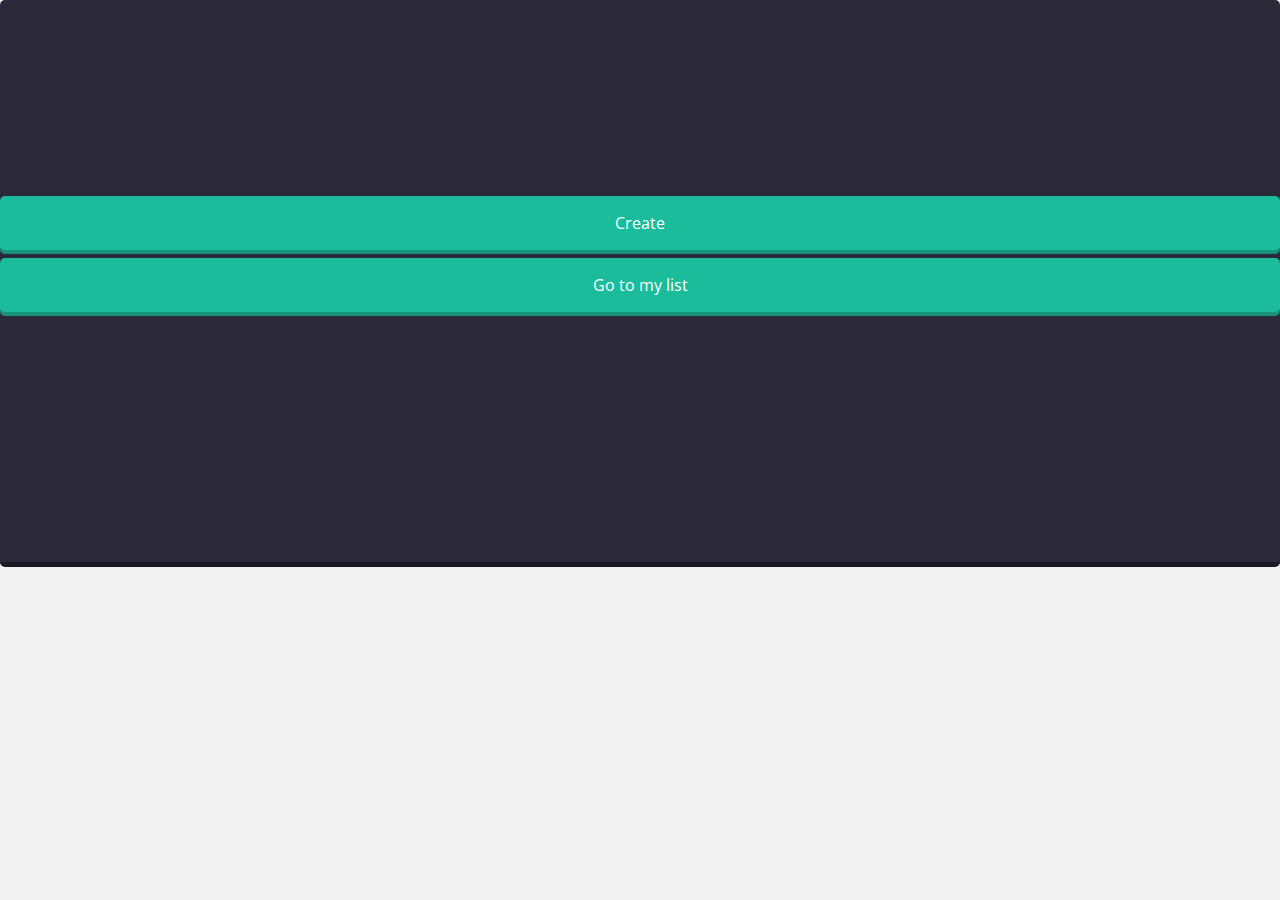
==== commit 2ccf54d8: "Update choose.html" ====
--- a/choose.html
+++ b/choose.html
@@ -83,8 +83,8 @@
                                 <div class="big-buttons">
                                         <div class="big-buttons-col1">
                                                 <ul>
-                                                        <li><input class="g-btngreen" type="button" value="Create new project" onclick="self.location.href='new.html'"/></li>
-                                                        <li><input class="g-btngreen" type="button" value="   Go to my list  "  onclick="self.location.href='record.html'"/></li>
+                                                        <li><input class="g-btngreen" type="button" value="Create" onclick="self.location.href='new.html'"/></li>
+                                                        <li><input class="g-btngreen" type="button" value="Go to my list"  onclick="self.location.href='record.html'"/></li>
                                                 </ul>
                                         </div>
                                          </div>
